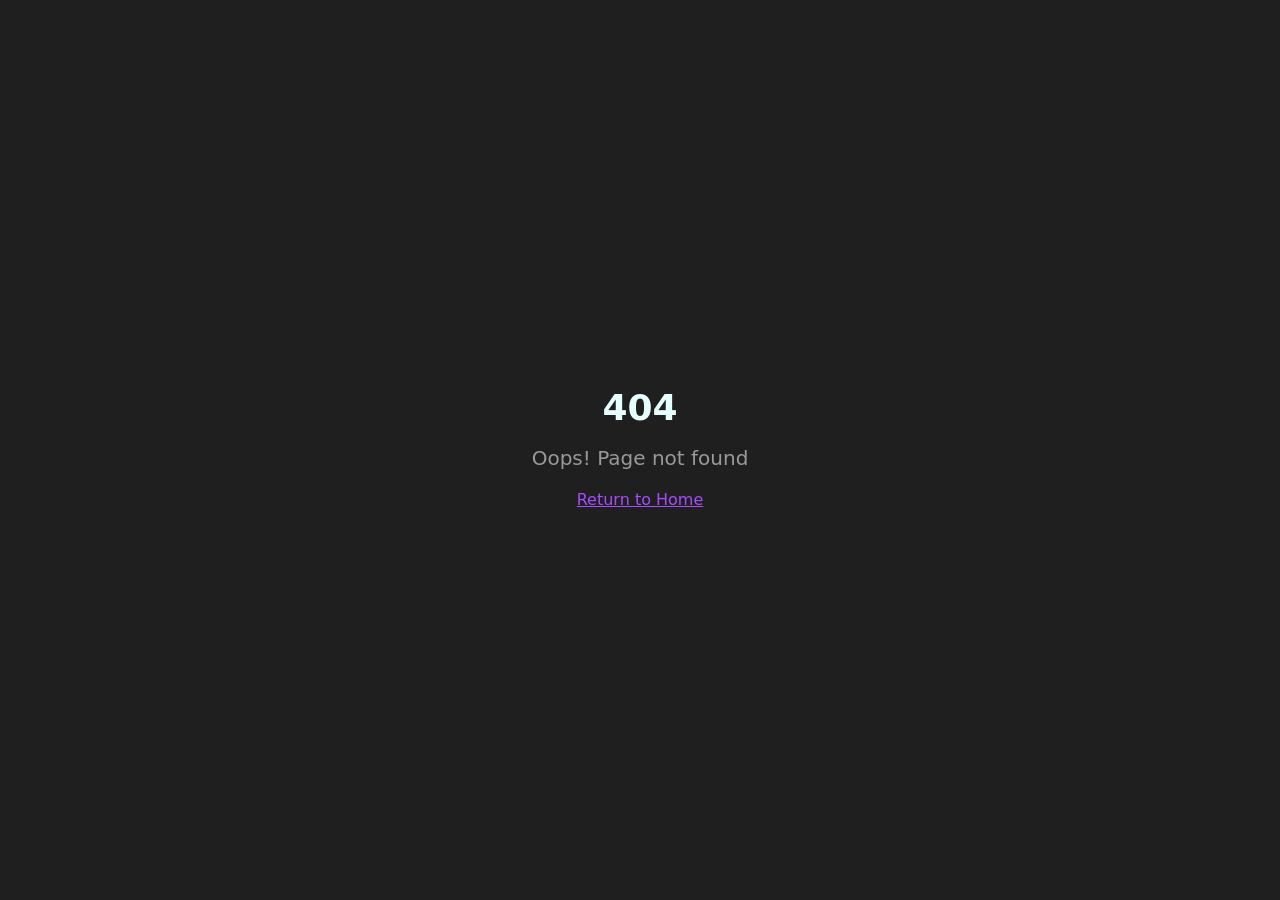
==== index.html @ 719d6500 "FR4AZ K1NG VVIP TOOLS LIVE" ====
<!doctype html>
<html lang="en">
  <head>
    <meta charset="UTF-8" />
    <meta name="viewport" content="width=device-width, initial-scale=1.0" />
    <link rel="preconnect" href="https://fonts.googleapis.com">
    <link rel="preconnect" href="https://fonts.gstatic.com" crossorigin>
    <link href="https://fonts.googleapis.com/css2?family=Libre+Barcode+39+Text&family=Caveat&family=Dancing+Script&family=Pacifico&family=Satisfy&family=Great+Vibes&family=Cinzel:wght@400;700&family=Playfair+Display:ital@0;1&display=swap" rel="stylesheet">
    <!-- TODO: Set the document title to the name of your application -->
    <title>Ahmi Vault</title>
    <meta name="description" content="Just A Fun Project By Ahmi Vault.">
    <meta name="author" content="Lovable" />

    <!-- TODO: Update og:title to match your application name -->
    
    
    <meta property="og:type" content="website" />
    <meta property="og:image" content="https://storage.googleapis.com/gpt-engineer-file-uploads/Pcg3HePY64e2wWJUiqhdDPSXbqu2/social-images/social-1767744586687-banner.png">

    <meta name="twitter:card" content="summary_large_image" />
    <meta name="twitter:site" content="@Lovable" />
    <meta name="twitter:image" content="https://storage.googleapis.com/gpt-engineer-file-uploads/Pcg3HePY64e2wWJUiqhdDPSXbqu2/social-images/social-1767744586687-banner.png">
    
  
  <link rel="icon" type="image/png" href="https://storage.googleapis.com/gpt-engineer-file-uploads/Pcg3HePY64e2wWJUiqhdDPSXbqu2/uploads/1767708189879-Gemini_Generated_Image_xgy2vexgy2vexgy2.png">
  
  
  
  
  
  
  
  
  <meta property="og:title" content="Ahmi Vault">
  <meta name="twitter:title" content="Ahmi Vault">
  <meta property="og:description" content="Just A Fun Project By Ahmi Vault.">
  <meta name="twitter:description" content="Just A Fun Project By Ahmi Vault.">
  <script type="module" crossorigin src="assets/index-C495asj0.js"></script>
  <link rel="stylesheet" crossorigin href="assets/index-BQDcY_Pc.css">
<script defer src="~flock.js" data-proxy-url="https://ahmilabs.store/~api/analytics"></script></head>

  <body>
    <div id="root"></div>
  </body>
</html>
---- assets/index-BQDcY_Pc.css ----
*,:before,:after{--tw-border-spacing-x: 0;--tw-border-spacing-y: 0;--tw-translate-x: 0;--tw-translate-y: 0;--tw-rotate: 0;--tw-skew-x: 0;--tw-skew-y: 0;--tw-scale-x: 1;--tw-scale-y: 1;--tw-pan-x: ;--tw-pan-y: ;--tw-pinch-zoom: ;--tw-scroll-snap-strictness: proximity;--tw-gradient-from-position: ;--tw-gradient-via-position: ;--tw-gradient-to-position: ;--tw-ordinal: ;--tw-slashed-zero: ;--tw-numeric-figure: ;--tw-numeric-spacing: ;--tw-numeric-fraction: ;--tw-ring-inset: ;--tw-ring-offset-width: 0px;--tw-ring-offset-color: #fff;--tw-ring-color: rgb(59 130 246 / .5);--tw-ring-offset-shadow: 0 0 #0000;--tw-ring-shadow: 0 0 #0000;--tw-shadow: 0 0 #0000;--tw-shadow-colored: 0 0 #0000;--tw-blur: ;--tw-brightness: ;--tw-contrast: ;--tw-grayscale: ;--tw-hue-rotate: ;--tw-invert: ;--tw-saturate: ;--tw-sepia: ;--tw-drop-shadow: ;--tw-backdrop-blur: ;--tw-backdrop-brightness: ;--tw-backdrop-contrast: ;--tw-backdrop-grayscale: ;--tw-backdrop-hue-rotate: ;--tw-backdrop-invert: ;--tw-backdrop-opacity: ;--tw-backdrop-saturate: ;--tw-backdrop-sepia: ;--tw-contain-size: ;--tw-contain-layout: ;--tw-contain-paint: ;--tw-contain-style: }::backdrop{--tw-border-spacing-x: 0;--tw-border-spacing-y: 0;--tw-translate-x: 0;--tw-translate-y: 0;--tw-rotate: 0;--tw-skew-x: 0;--tw-skew-y: 0;--tw-scale-x: 1;--tw-scale-y: 1;--tw-pan-x: ;--tw-pan-y: ;--tw-pinch-zoom: ;--tw-scroll-snap-strictness: proximity;--tw-gradient-from-position: ;--tw-gradient-via-position: ;--tw-gradient-to-position: ;--tw-ordinal: ;--tw-slashed-zero: ;--tw-numeric-figure: ;--tw-numeric-spacing: ;--tw-numeric-fraction: ;--tw-ring-inset: ;--tw-ring-offset-width: 0px;--tw-ring-offset-color: #fff;--tw-ring-color: rgb(59 130 246 / .5);--tw-ring-offset-shadow: 0 0 #0000;--tw-ring-shadow: 0 0 #0000;--tw-shadow: 0 0 #0000;--tw-shadow-colored: 0 0 #0000;--tw-blur: ;--tw-brightness: ;--tw-contrast: ;--tw-grayscale: ;--tw-hue-rotate: ;--tw-invert: ;--tw-saturate: ;--tw-sepia: ;--tw-drop-shadow: ;--tw-backdrop-blur: ;--tw-backdrop-brightness: ;--tw-backdrop-contrast: ;--tw-backdrop-grayscale: ;--tw-backdrop-hue-rotate: ;--tw-backdrop-invert: ;--tw-backdrop-opacity: ;--tw-backdrop-saturate: ;--tw-backdrop-sepia: ;--tw-contain-size: ;--tw-contain-layout: ;--tw-contain-paint: ;--tw-contain-style: }*,:before,:after{box-sizing:border-box;border-width:0;border-style:solid;border-color:#e5e7eb}:before,:after{--tw-content: ""}html,:host{line-height:1.5;-webkit-text-size-adjust:100%;-moz-tab-size:4;-o-tab-size:4;tab-size:4;font-family:ui-sans-serif,system-ui,sans-serif,"Apple Color Emoji","Segoe UI Emoji",Segoe UI Symbol,"Noto Color Emoji";font-feature-settings:normal;font-variation-settings:normal;-webkit-tap-highlight-color:transparent}body{margin:0;line-height:inherit}hr{height:0;color:inherit;border-top-width:1px}abbr:where([title]){-webkit-text-decoration:underline dotted;text-decoration:underline dotted}h1,h2,h3,h4,h5,h6{font-size:inherit;font-weight:inherit}a{color:inherit;text-decoration:inherit}b,strong{font-weight:bolder}code,kbd,samp,pre{font-family:ui-monospace,SFMono-Regular,Menlo,Monaco,Consolas,Liberation Mono,Courier New,monospace;font-feature-settings:normal;font-variation-settings:normal;font-size:1em}small{font-size:80%}sub,sup{font-size:75%;line-height:0;position:relative;vertical-align:baseline}sub{bottom:-.25em}sup{top:-.5em}table{text-indent:0;border-color:inherit;border-collapse:collapse}button,input,optgroup,select,textarea{font-family:inherit;font-feature-settings:inherit;font-variation-settings:inherit;font-size:100%;font-weight:inherit;line-height:inherit;letter-spacing:inherit;color:inherit;margin:0;padding:0}button,select{text-transform:none}button,input:where([type=button]),input:where([type=reset]),input:where([type=submit]){-webkit-appearance:button;background-color:transparent;background-image:none}:-moz-focusring{outline:auto}:-moz-ui-invalid{box-shadow:none}progress{vertical-align:baseline}::-webkit-inner-spin-button,::-webkit-outer-spin-button{height:auto}[type=search]{-webkit-appearance:textfield;outline-offset:-2px}::-webkit-search-decoration{-webkit-appearance:none}::-webkit-file-upload-button{-webkit-appearance:button;font:inherit}summary{display:list-item}blockquote,dl,dd,h1,h2,h3,h4,h5,h6,hr,figure,p,pre{margin:0}fieldset{margin:0;padding:0}legend{padding:0}ol,ul,menu{list-style:none;margin:0;padding:0}dialog{padding:0}textarea{resize:vertical}input::-moz-placeholder,textarea::-moz-placeholder{opacity:1;color:#9ca3af}input::placeholder,textarea::placeholder{opacity:1;color:#9ca3af}button,[role=button]{cursor:pointer}:disabled{cursor:default}img,svg,video,canvas,audio,iframe,embed,object{display:block;vertical-align:middle}img,video{max-width:100%;height:auto}[hidden]:where(:not([hidden=until-found])){display:none}:root{--background: 0 0% 3%;--foreground: 180 100% 95%;--card: 0 0% 6%;--card-foreground: 180 100% 95%;--popover: 0 0% 6%;--popover-foreground: 180 100% 95%;--primary: 270 100% 65%;--primary-foreground: 0 0% 100%;--secondary: 180 100% 50%;--secondary-foreground: 0 0% 0%;--muted: 0 0% 12%;--muted-foreground: 0 0% 60%;--accent: 270 100% 65%;--accent-foreground: 0 0% 100%;--destructive: 0 84% 60%;--destructive-foreground: 0 0% 100%;--border: 270 50% 25%;--input: 0 0% 12%;--ring: 270 100% 65%;--radius: .75rem;--glow-purple: 270 100% 65%;--glow-cyan: 180 100% 50%;--glass: 0 0% 10%;--glass-border: 270 50% 30%;--sidebar-background: 0 0% 4%;--sidebar-foreground: 180 100% 95%;--sidebar-primary: 270 100% 65%;--sidebar-primary-foreground: 0 0% 100%;--sidebar-accent: 270 100% 20%;--sidebar-accent-foreground: 180 100% 95%;--sidebar-border: 270 50% 20%;--sidebar-ring: 270 100% 65%}.light{--background: 0 0% 98%;--foreground: 240 10% 10%;--card: 0 0% 100%;--card-foreground: 240 10% 10%;--popover: 0 0% 100%;--popover-foreground: 240 10% 10%;--primary: 270 100% 55%;--primary-foreground: 0 0% 100%;--secondary: 180 70% 45%;--secondary-foreground: 0 0% 100%;--muted: 240 5% 92%;--muted-foreground: 240 5% 45%;--accent: 270 100% 55%;--accent-foreground: 0 0% 100%;--destructive: 0 84% 55%;--destructive-foreground: 0 0% 100%;--border: 240 5% 85%;--input: 240 5% 92%;--ring: 270 100% 55%;--glow-purple: 270 100% 55%;--glow-cyan: 180 70% 45%;--glass: 0 0% 95%;--glass-border: 270 30% 75%;--sidebar-background: 0 0% 100%;--sidebar-foreground: 240 10% 10%;--sidebar-primary: 270 100% 55%;--sidebar-primary-foreground: 0 0% 100%;--sidebar-accent: 270 50% 95%;--sidebar-accent-foreground: 240 10% 10%;--sidebar-border: 240 5% 85%;--sidebar-ring: 270 100% 55%}.dark{--background: 0 0% 3%;--foreground: 180 100% 95%;--card: 0 0% 6%;--card-foreground: 180 100% 95%;--popover: 0 0% 6%;--popover-foreground: 180 100% 95%;--primary: 270 100% 65%;--primary-foreground: 0 0% 100%;--secondary: 180 100% 50%;--secondary-foreground: 0 0% 0%;--muted: 0 0% 12%;--muted-foreground: 0 0% 60%;--accent: 270 100% 65%;--accent-foreground: 0 0% 100%;--destructive: 0 84% 60%;--destructive-foreground: 0 0% 100%;--border: 270 50% 25%;--input: 0 0% 12%;--ring: 270 100% 65%;--glow-purple: 270 100% 65%;--glow-cyan: 180 100% 50%;--glass: 0 0% 10%;--glass-border: 270 50% 30%;--sidebar-background: 0 0% 4%;--sidebar-foreground: 180 100% 95%;--sidebar-primary: 270 100% 65%;--sidebar-primary-foreground: 0 0% 100%;--sidebar-accent: 270 100% 20%;--sidebar-accent-foreground: 180 100% 95%;--sidebar-border: 270 50% 20%;--sidebar-ring: 270 100% 65%}*{border-color:hsl(var(--border))}body{background-color:hsl(var(--background));color:hsl(var(--foreground));font-feature-settings:"rlig" 1,"calt" 1}#lovable-badge{display:none!important}.\!container{width:100%!important;margin-right:auto!important;margin-left:auto!important;padding-right:2rem!important;padding-left:2rem!important}.container{width:100%;margin-right:auto;margin-left:auto;padding-right:2rem;padding-left:2rem}@media (min-width: 1400px){.\!container{max-width:1400px!important}.container{max-width:1400px}}.sr-only{position:absolute;width:1px;height:1px;padding:0;margin:-1px;overflow:hidden;clip:rect(0,0,0,0);white-space:nowrap;border-width:0}.pointer-events-none{pointer-events:none}.pointer-events-auto{pointer-events:auto}.visible{visibility:visible}.invisible{visibility:hidden}.collapse{visibility:collapse}.static{position:static}.fixed{position:fixed}.absolute{position:absolute}.relative{position:relative}.sticky{position:sticky}.inset-0{top:0;right:0;bottom:0;left:0}.inset-x-0{left:0;right:0}.inset-y-0{top:0;bottom:0}.-bottom-1\/2{bottom:-50%}.-bottom-10{bottom:-2.5rem}.-bottom-12{bottom:-3rem}.-bottom-4{bottom:-1rem}.-left-1\/2{left:-50%}.-left-10{left:-2.5rem}.-left-12{left:-3rem}.-left-\[25px\]{left:-25px}.-right-0\.5{right:-.125rem}.-right-1{right:-.25rem}.-right-1\/2{right:-50%}.-right-10{right:-2.5rem}.-right-12{right:-3rem}.-right-2{right:-.5rem}.-top-0\.5{top:-.125rem}.-top-1{top:-.25rem}.-top-1\/2{top:-50%}.-top-10{top:-2.5rem}.-top-12{top:-3rem}.-top-2{top:-.5rem}.-top-px{top:-1px}.bottom-0{bottom:0}.bottom-1\.5{bottom:.375rem}.bottom-1\/4{bottom:25%}.bottom-2\.5{bottom:.625rem}.bottom-20{bottom:5rem}.bottom-4{bottom:1rem}.bottom-40{bottom:10rem}.bottom-5{bottom:1.25rem}.bottom-6{bottom:1.5rem}.left-0{left:0}.left-1{left:.25rem}.left-1\/2{left:50%}.left-1\/3{left:33.333333%}.left-1\/4{left:25%}.left-10{left:2.5rem}.left-2{left:.5rem}.left-20{left:5rem}.left-3{left:.75rem}.left-5{left:1.25rem}.left-\[50\%\]{left:50%}.right-0{right:0}.right-1{right:.25rem}.right-1\/4{right:25%}.right-2{right:.5rem}.right-20{right:5rem}.right-3{right:.75rem}.right-32{right:8rem}.right-4{right:1rem}.right-5{right:1.25rem}.right-6{right:1.5rem}.top-0{top:0}.top-0\.5{top:.125rem}.top-1{top:.25rem}.top-1\.5{top:.375rem}.top-1\/2{top:50%}.top-1\/3{top:33.333333%}.top-1\/4{top:25%}.top-14{top:3.5rem}.top-2{top:.5rem}.top-20{top:5rem}.top-3{top:.75rem}.top-3\.5{top:.875rem}.top-4{top:1rem}.top-40{top:10rem}.top-5{top:1.25rem}.top-\[1px\]{top:1px}.top-\[50\%\]{top:50%}.top-\[55\%\]{top:55%}.top-\[60\%\]{top:60%}.top-full{top:100%}.-z-10{z-index:-10}.z-0{z-index:0}.z-10{z-index:10}.z-20{z-index:20}.z-30{z-index:30}.z-40{z-index:40}.z-50{z-index:50}.z-\[100\]{z-index:100}.z-\[1\]{z-index:1}.z-\[2\]{z-index:2}.z-\[5\]{z-index:5}.z-\[6\]{z-index:6}.order-1{order:1}.order-2{order:2}.col-span-2{grid-column:span 2 / span 2}.col-span-3{grid-column:span 3 / span 3}.-m-2{margin:-.5rem}.-mx-1{margin-left:-.25rem;margin-right:-.25rem}.mx-1{margin-left:.25rem;margin-right:.25rem}.mx-2{margin-left:.5rem;margin-right:.5rem}.mx-3{margin-left:.75rem;margin-right:.75rem}.mx-3\.5{margin-left:.875rem;margin-right:.875rem}.mx-4{margin-left:1rem;margin-right:1rem}.mx-6{margin-left:1.5rem;margin-right:1.5rem}.mx-auto{margin-left:auto;margin-right:auto}.my-0\.5{margin-top:.125rem;margin-bottom:.125rem}.my-1{margin-top:.25rem;margin-bottom:.25rem}.my-2{margin-top:.5rem;margin-bottom:.5rem}.my-2\.5{margin-top:.625rem;margin-bottom:.625rem}.my-3{margin-top:.75rem;margin-bottom:.75rem}.my-4{margin-top:1rem;margin-bottom:1rem}.my-6{margin-top:1.5rem;margin-bottom:1.5rem}.-ml-2{margin-left:-.5rem}.-ml-3{margin-left:-.75rem}.-ml-4{margin-left:-1rem}.-mt-10{margin-top:-2.5rem}.-mt-2\.5{margin-top:-.625rem}.-mt-4{margin-top:-1rem}.mb-0\.5{margin-bottom:.125rem}.mb-1{margin-bottom:.25rem}.mb-1\.5{margin-bottom:.375rem}.mb-2{margin-bottom:.5rem}.mb-2\.5{margin-bottom:.625rem}.mb-3{margin-bottom:.75rem}.mb-4{margin-bottom:1rem}.mb-5{margin-bottom:1.25rem}.mb-6{margin-bottom:1.5rem}.mb-8{margin-bottom:2rem}.mb-\[-5px\]{margin-bottom:-5px}.ml-1{margin-left:.25rem}.ml-2{margin-left:.5rem}.ml-3{margin-left:.75rem}.ml-4{margin-left:1rem}.ml-auto{margin-left:auto}.mr-0\.5{margin-right:.125rem}.mr-1{margin-right:.25rem}.mr-12{margin-right:3rem}.mr-2{margin-right:.5rem}.mr-4{margin-right:1rem}.mt-0\.5{margin-top:.125rem}.mt-1{margin-top:.25rem}.mt-1\.5{margin-top:.375rem}.mt-12{margin-top:3rem}.mt-2{margin-top:.5rem}.mt-2\.5{margin-top:.625rem}.mt-24{margin-top:6rem}.mt-3{margin-top:.75rem}.mt-4{margin-top:1rem}.mt-5{margin-top:1.25rem}.mt-6{margin-top:1.5rem}.mt-8{margin-top:2rem}.mt-auto{margin-top:auto}.line-clamp-1{overflow:hidden;display:-webkit-box;-webkit-box-orient:vertical;-webkit-line-clamp:1}.line-clamp-2{overflow:hidden;display:-webkit-box;-webkit-box-orient:vertical;-webkit-line-clamp:2}.line-clamp-4{overflow:hidden;display:-webkit-box;-webkit-box-orient:vertical;-webkit-line-clamp:4}.block{display:block}.inline-block{display:inline-block}.inline{display:inline}.flex{display:flex}.inline-flex{display:inline-flex}.table{display:table}.table-row{display:table-row}.grid{display:grid}.contents{display:contents}.hidden{display:none}.aspect-\[1\.4\/1\]{aspect-ratio:1.4/1}.aspect-\[1\.586\/1\]{aspect-ratio:1.586/1}.aspect-\[1\.6\/1\]{aspect-ratio:1.6/1}.aspect-square{aspect-ratio:1 / 1}.aspect-video{aspect-ratio:16 / 9}.size-4{width:1rem;height:1rem}.h-0\.5{height:.125rem}.h-1{height:.25rem}.h-1\.5{height:.375rem}.h-10{height:2.5rem}.h-11{height:2.75rem}.h-12{height:3rem}.h-14{height:3.5rem}.h-16{height:4rem}.h-2{height:.5rem}.h-2\.5{height:.625rem}.h-20{height:5rem}.h-24{height:6rem}.h-28{height:7rem}.h-3{height:.75rem}.h-3\.5{height:.875rem}.h-32{height:8rem}.h-4{height:1rem}.h-40{height:10rem}.h-48{height:12rem}.h-5{height:1.25rem}.h-6{height:1.5rem}.h-64{height:16rem}.h-7{height:1.75rem}.h-72{height:18rem}.h-8{height:2rem}.h-80{height:20rem}.h-9{height:2.25rem}.h-96{height:24rem}.h-\[105px\]{height:105px}.h-\[110px\]{height:110px}.h-\[120px\]{height:120px}.h-\[130px\]{height:130px}.h-\[150px\]{height:150px}.h-\[160px\]{height:160px}.h-\[180px\]{height:180px}.h-\[185px\]{height:185px}.h-\[18px\]{height:18px}.h-\[1px\]{height:1px}.h-\[210px\]{height:210px}.h-\[260px\]{height:260px}.h-\[400px\]{height:400px}.h-\[404px\]{height:404px}.h-\[500px\]{height:500px}.h-\[50px\]{height:50px}.h-\[540px\]{height:540px}.h-\[58px\]{height:58px}.h-\[600px\]{height:600px}.h-\[60px\]{height:60px}.h-\[638px\]{height:638px}.h-\[70px\]{height:70px}.h-\[70vh\]{height:70vh}.h-\[748px\]{height:748px}.h-\[792px\]{height:792px}.h-\[95px\]{height:95px}.h-\[990px\]{height:990px}.h-\[calc\(100vh-250px\)\]{height:calc(100vh - 250px)}.h-\[calc\(100vh-3\.5rem\)\]{height:calc(100vh - 3.5rem)}.h-\[var\(--radix-navigation-menu-viewport-height\)\]{height:var(--radix-navigation-menu-viewport-height)}.h-\[var\(--radix-select-trigger-height\)\]{height:var(--radix-select-trigger-height)}.h-auto{height:auto}.h-fit{height:-moz-fit-content;height:fit-content}.h-full{height:100%}.h-px{height:1px}.h-svh{height:100svh}.max-h-32{max-height:8rem}.max-h-40{max-height:10rem}.max-h-48{max-height:12rem}.max-h-64{max-height:16rem}.max-h-80{max-height:20rem}.max-h-96{max-height:24rem}.max-h-\[180px\]{max-height:180px}.max-h-\[300px\]{max-height:300px}.max-h-\[400px\]{max-height:400px}.max-h-\[70vh\]{max-height:70vh}.max-h-\[90vh\]{max-height:90vh}.max-h-\[calc\(100vh-100px\)\]{max-height:calc(100vh - 100px)}.max-h-full{max-height:100%}.max-h-screen{max-height:100vh}.min-h-0{min-height:0px}.min-h-24{min-height:6rem}.min-h-48{min-height:12rem}.min-h-80{min-height:20rem}.min-h-\[100px\]{min-height:100px}.min-h-\[120px\]{min-height:120px}.min-h-\[14px\]{min-height:14px}.min-h-\[150px\]{min-height:150px}.min-h-\[200px\]{min-height:200px}.min-h-\[297mm\]{min-height:297mm}.min-h-\[300px\]{min-height:300px}.min-h-\[500px\]{min-height:500px}.min-h-\[60px\]{min-height:60px}.min-h-\[80px\]{min-height:80px}.min-h-screen{min-height:100vh}.min-h-svh{min-height:100svh}.w-0{width:0px}.w-0\.5{width:.125rem}.w-1{width:.25rem}.w-1\.5{width:.375rem}.w-1\/2{width:50%}.w-1\/3{width:33.333333%}.w-10{width:2.5rem}.w-11{width:2.75rem}.w-12{width:3rem}.w-14{width:3.5rem}.w-16{width:4rem}.w-2{width:.5rem}.w-2\.5{width:.625rem}.w-20{width:5rem}.w-24{width:6rem}.w-28{width:7rem}.w-3{width:.75rem}.w-3\.5{width:.875rem}.w-3\/4{width:75%}.w-32{width:8rem}.w-4{width:1rem}.w-4\/5{width:80%}.w-40{width:10rem}.w-48{width:12rem}.w-5{width:1.25rem}.w-6{width:1.5rem}.w-64{width:16rem}.w-7{width:1.75rem}.w-72{width:18rem}.w-8{width:2rem}.w-80{width:20rem}.w-9{width:2.25rem}.w-96{width:24rem}.w-\[--sidebar-width\]{width:var(--sidebar-width)}.w-\[100px\]{width:100px}.w-\[1011px\]{width:1011px}.w-\[1056px\]{width:1056px}.w-\[120px\]{width:120px}.w-\[130px\]{width:130px}.w-\[140px\]{width:140px}.w-\[150px\]{width:150px}.w-\[160px\]{width:160px}.w-\[170px\]{width:170px}.w-\[1px\]{width:1px}.w-\[200px\]{width:200px}.w-\[210mm\]{width:210mm}.w-\[222\%\]{width:222%}.w-\[240px\]{width:240px}.w-\[2px\]{width:2px}.w-\[320px\]{width:320px}.w-\[350px\]{width:350px}.w-\[35px\]{width:35px}.w-\[400px\]{width:400px}.w-\[404px\]{width:404px}.w-\[420px\]{width:420px}.w-\[500px\]{width:500px}.w-\[50px\]{width:50px}.w-\[560px\]{width:560px}.w-\[58px\]{width:58px}.w-\[600px\]{width:600px}.w-\[638px\]{width:638px}.w-\[700px\]{width:700px}.w-\[70px\]{width:70px}.w-\[856px\]{width:856px}.w-\[85px\]{width:85px}.w-\[90\%\]{width:90%}.w-\[90px\]{width:90px}.w-\[95px\]{width:95px}.w-auto{width:auto}.w-full{width:100%}.w-max{width:-moz-max-content;width:max-content}.w-px{width:1px}.min-w-0{min-width:0px}.min-w-5{min-width:1.25rem}.min-w-\[12rem\]{min-width:12rem}.min-w-\[140px\]{min-width:140px}.min-w-\[18px\]{min-width:18px}.min-w-\[220px\]{min-width:220px}.min-w-\[280px\]{min-width:280px}.min-w-\[8rem\]{min-width:8rem}.min-w-\[var\(--radix-select-trigger-width\)\]{min-width:var(--radix-select-trigger-width)}.max-w-2xl{max-width:42rem}.max-w-3xl{max-width:48rem}.max-w-4xl{max-width:56rem}.max-w-5xl{max-width:64rem}.max-w-6xl{max-width:72rem}.max-w-7xl{max-width:80rem}.max-w-\[--skeleton-width\]{max-width:var(--skeleton-width)}.max-w-\[1400px\]{max-width:1400px}.max-w-\[180px\]{max-width:180px}.max-w-\[200px\]{max-width:200px}.max-w-\[280px\]{max-width:280px}.max-w-\[320px\]{max-width:320px}.max-w-\[400px\]{max-width:400px}.max-w-\[420px\]{max-width:420px}.max-w-\[85\%\]{max-width:85%}.max-w-full{max-width:100%}.max-w-lg{max-width:32rem}.max-w-max{max-width:-moz-max-content;max-width:max-content}.max-w-md{max-width:28rem}.max-w-none{max-width:none}.max-w-sm{max-width:24rem}.max-w-xl{max-width:36rem}.max-w-xs{max-width:20rem}.flex-1{flex:1 1 0%}.flex-shrink{flex-shrink:1}.flex-shrink-0,.shrink-0{flex-shrink:0}.flex-grow,.grow{flex-grow:1}.grow-0{flex-grow:0}.basis-full{flex-basis:100%}.caption-bottom{caption-side:bottom}.border-collapse{border-collapse:collapse}.origin-top{transform-origin:top}.origin-top-left{transform-origin:top left}.-translate-x-1\/2{--tw-translate-x: -50%;transform:translate(var(--tw-translate-x),var(--tw-translate-y)) rotate(var(--tw-rotate)) skew(var(--tw-skew-x)) skewY(var(--tw-skew-y)) scaleX(var(--tw-scale-x)) scaleY(var(--tw-scale-y))}.-translate-x-px{--tw-translate-x: -1px;transform:translate(var(--tw-translate-x),var(--tw-translate-y)) rotate(var(--tw-rotate)) skew(var(--tw-skew-x)) skewY(var(--tw-skew-y)) scaleX(var(--tw-scale-x)) scaleY(var(--tw-scale-y))}.-translate-y-1\/2{--tw-translate-y: -50%;transform:translate(var(--tw-translate-x),var(--tw-translate-y)) rotate(var(--tw-rotate)) skew(var(--tw-skew-x)) skewY(var(--tw-skew-y)) scaleX(var(--tw-scale-x)) scaleY(var(--tw-scale-y))}.translate-x-1\/2{--tw-translate-x: 50%;transform:translate(var(--tw-translate-x),var(--tw-translate-y)) rotate(var(--tw-rotate)) skew(var(--tw-skew-x)) skewY(var(--tw-skew-y)) scaleX(var(--tw-scale-x)) scaleY(var(--tw-scale-y))}.translate-x-\[-50\%\]{--tw-translate-x: -50%;transform:translate(var(--tw-translate-x),var(--tw-translate-y)) rotate(var(--tw-rotate)) skew(var(--tw-skew-x)) skewY(var(--tw-skew-y)) scaleX(var(--tw-scale-x)) scaleY(var(--tw-scale-y))}.translate-x-px{--tw-translate-x: 1px;transform:translate(var(--tw-translate-x),var(--tw-translate-y)) rotate(var(--tw-rotate)) skew(var(--tw-skew-x)) skewY(var(--tw-skew-y)) scaleX(var(--tw-scale-x)) scaleY(var(--tw-scale-y))}.translate-y-1\/2{--tw-translate-y: 50%;transform:translate(var(--tw-translate-x),var(--tw-translate-y)) rotate(var(--tw-rotate)) skew(var(--tw-skew-x)) skewY(var(--tw-skew-y)) scaleX(var(--tw-scale-x)) scaleY(var(--tw-scale-y))}.translate-y-\[-50\%\]{--tw-translate-y: -50%;transform:translate(var(--tw-translate-x),var(--tw-translate-y)) rotate(var(--tw-rotate)) skew(var(--tw-skew-x)) skewY(var(--tw-skew-y)) scaleX(var(--tw-scale-x)) scaleY(var(--tw-scale-y))}.rotate-45{--tw-rotate: 45deg;transform:translate(var(--tw-translate-x),var(--tw-translate-y)) rotate(var(--tw-rotate)) skew(var(--tw-skew-x)) skewY(var(--tw-skew-y)) scaleX(var(--tw-scale-x)) scaleY(var(--tw-scale-y))}.rotate-90{--tw-rotate: 90deg;transform:translate(var(--tw-translate-x),var(--tw-translate-y)) rotate(var(--tw-rotate)) skew(var(--tw-skew-x)) skewY(var(--tw-skew-y)) scaleX(var(--tw-scale-x)) scaleY(var(--tw-scale-y))}.scale-\[0\.45\]{--tw-scale-x: .45;--tw-scale-y: .45;transform:translate(var(--tw-translate-x),var(--tw-translate-y)) rotate(var(--tw-rotate)) skew(var(--tw-skew-x)) skewY(var(--tw-skew-y)) scaleX(var(--tw-scale-x)) scaleY(var(--tw-scale-y))}.scale-\[1\.02\]{--tw-scale-x: 1.02;--tw-scale-y: 1.02;transform:translate(var(--tw-translate-x),var(--tw-translate-y)) rotate(var(--tw-rotate)) skew(var(--tw-skew-x)) skewY(var(--tw-skew-y)) scaleX(var(--tw-scale-x)) scaleY(var(--tw-scale-y))}.transform{transform:translate(var(--tw-translate-x),var(--tw-translate-y)) rotate(var(--tw-rotate)) skew(var(--tw-skew-x)) skewY(var(--tw-skew-y)) scaleX(var(--tw-scale-x)) scaleY(var(--tw-scale-y))}@keyframes pulse{50%{opacity:.5}}.animate-pulse{animation:pulse 2s cubic-bezier(.4,0,.6,1) infinite}@keyframes spin{to{transform:rotate(360deg)}}.animate-spin{animation:spin 1s linear infinite}.cursor-default{cursor:default}.cursor-not-allowed{cursor:not-allowed}.cursor-pointer{cursor:pointer}.touch-none{touch-action:none}.select-none{-webkit-user-select:none;-moz-user-select:none;user-select:none}.select-all{-webkit-user-select:all;-moz-user-select:all;user-select:all}.resize-none{resize:none}.snap-x{scroll-snap-type:x var(--tw-scroll-snap-strictness)}.snap-mandatory{--tw-scroll-snap-strictness: mandatory}.snap-start{scroll-snap-align:start}.list-inside{list-style-position:inside}.list-disc{list-style-type:disc}.list-none{list-style-type:none}.grid-cols-1{grid-template-columns:repeat(1,minmax(0,1fr))}.grid-cols-2{grid-template-columns:repeat(2,minmax(0,1fr))}.grid-cols-3{grid-template-columns:repeat(3,minmax(0,1fr))}.grid-cols-4{grid-template-columns:repeat(4,minmax(0,1fr))}.grid-cols-5{grid-template-columns:repeat(5,minmax(0,1fr))}.grid-cols-\[1\.1fr_0\.9fr\]{grid-template-columns:1.1fr .9fr}.grid-cols-\[1\.1fr_1fr\]{grid-template-columns:1.1fr 1fr}.grid-cols-\[1\.2fr_1fr\]{grid-template-columns:1.2fr 1fr}.grid-cols-\[1\.35fr_0\.85fr\]{grid-template-columns:1.35fr .85fr}.grid-cols-\[1\.4fr_0\.3fr_0\.4fr_0\.4fr\]{grid-template-columns:1.4fr .3fr .4fr .4fr}.grid-cols-\[120px_1fr\]{grid-template-columns:120px 1fr}.grid-cols-\[140px_1fr\]{grid-template-columns:140px 1fr}.grid-cols-\[150px_1fr\]{grid-template-columns:150px 1fr}.grid-cols-\[1fr_150px\]{grid-template-columns:1fr 150px}.grid-cols-\[1fr_260px\]{grid-template-columns:1fr 260px}.grid-cols-\[1fr_auto\]{grid-template-columns:1fr auto}.grid-cols-\[220px_1fr_1fr\]{grid-template-columns:220px 1fr 1fr}.flex-row{flex-direction:row}.flex-col{flex-direction:column}.flex-col-reverse{flex-direction:column-reverse}.flex-wrap{flex-wrap:wrap}.content-start{align-content:flex-start}.items-start{align-items:flex-start}.items-end{align-items:flex-end}.items-center{align-items:center}.items-baseline{align-items:baseline}.items-stretch{align-items:stretch}.justify-start{justify-content:flex-start}.justify-end{justify-content:flex-end}.justify-center{justify-content:center}.justify-between{justify-content:space-between}.justify-around{justify-content:space-around}.justify-items-center{justify-items:center}.gap-0{gap:0px}.gap-0\.5{gap:.125rem}.gap-1{gap:.25rem}.gap-1\.5{gap:.375rem}.gap-12{gap:3rem}.gap-2{gap:.5rem}.gap-2\.5{gap:.625rem}.gap-3{gap:.75rem}.gap-4{gap:1rem}.gap-5{gap:1.25rem}.gap-6{gap:1.5rem}.gap-8{gap:2rem}.gap-\[10px_15px\]{gap:10px 15px}.gap-\[2px\]{gap:2px}.gap-px{gap:1px}.gap-x-2{-moz-column-gap:.5rem;column-gap:.5rem}.gap-x-2\.5{-moz-column-gap:.625rem;column-gap:.625rem}.gap-x-3{-moz-column-gap:.75rem;column-gap:.75rem}.gap-x-4{-moz-column-gap:1rem;column-gap:1rem}.gap-x-6{-moz-column-gap:1.5rem;column-gap:1.5rem}.gap-y-1{row-gap:.25rem}.gap-y-1\.5{row-gap:.375rem}.gap-y-2{row-gap:.5rem}.gap-y-2\.5{row-gap:.625rem}.space-x-1>:not([hidden])~:not([hidden]){--tw-space-x-reverse: 0;margin-right:calc(.25rem * var(--tw-space-x-reverse));margin-left:calc(.25rem * calc(1 - var(--tw-space-x-reverse)))}.space-x-4>:not([hidden])~:not([hidden]){--tw-space-x-reverse: 0;margin-right:calc(1rem * var(--tw-space-x-reverse));margin-left:calc(1rem * calc(1 - var(--tw-space-x-reverse)))}.space-y-0\.5>:not([hidden])~:not([hidden]){--tw-space-y-reverse: 0;margin-top:calc(.125rem * calc(1 - var(--tw-space-y-reverse)));margin-bottom:calc(.125rem * var(--tw-space-y-reverse))}.space-y-1>:not([hidden])~:not([hidden]){--tw-space-y-reverse: 0;margin-top:calc(.25rem * calc(1 - var(--tw-space-y-reverse)));margin-bottom:calc(.25rem * var(--tw-space-y-reverse))}.space-y-1\.5>:not([hidden])~:not([hidden]){--tw-space-y-reverse: 0;margin-top:calc(.375rem * calc(1 - var(--tw-space-y-reverse)));margin-bottom:calc(.375rem * var(--tw-space-y-reverse))}.space-y-16>:not([hidden])~:not([hidden]){--tw-space-y-reverse: 0;margin-top:calc(4rem * calc(1 - var(--tw-space-y-reverse)));margin-bottom:calc(4rem * var(--tw-space-y-reverse))}.space-y-2>:not([hidden])~:not([hidden]){--tw-space-y-reverse: 0;margin-top:calc(.5rem * calc(1 - var(--tw-space-y-reverse)));margin-bottom:calc(.5rem * var(--tw-space-y-reverse))}.space-y-3>:not([hidden])~:not([hidden]){--tw-space-y-reverse: 0;margin-top:calc(.75rem * calc(1 - var(--tw-space-y-reverse)));margin-bottom:calc(.75rem * var(--tw-space-y-reverse))}.space-y-4>:not([hidden])~:not([hidden]){--tw-space-y-reverse: 0;margin-top:calc(1rem * calc(1 - var(--tw-space-y-reverse)));margin-bottom:calc(1rem * var(--tw-space-y-reverse))}.space-y-5>:not([hidden])~:not([hidden]){--tw-space-y-reverse: 0;margin-top:calc(1.25rem * calc(1 - var(--tw-space-y-reverse)));margin-bottom:calc(1.25rem * var(--tw-space-y-reverse))}.space-y-6>:not([hidden])~:not([hidden]){--tw-space-y-reverse: 0;margin-top:calc(1.5rem * calc(1 - var(--tw-space-y-reverse)));margin-bottom:calc(1.5rem * var(--tw-space-y-reverse))}.space-y-8>:not([hidden])~:not([hidden]){--tw-space-y-reverse: 0;margin-top:calc(2rem * calc(1 - var(--tw-space-y-reverse)));margin-bottom:calc(2rem * var(--tw-space-y-reverse))}.space-y-\[18px\]>:not([hidden])~:not([hidden]){--tw-space-y-reverse: 0;margin-top:calc(18px * calc(1 - var(--tw-space-y-reverse)));margin-bottom:calc(18px * var(--tw-space-y-reverse))}.divide-y>:not([hidden])~:not([hidden]){--tw-divide-y-reverse: 0;border-top-width:calc(1px * calc(1 - var(--tw-divide-y-reverse)));border-bottom-width:calc(1px * var(--tw-divide-y-reverse))}.divide-border>:not([hidden])~:not([hidden]){border-color:hsl(var(--border))}.overflow-auto{overflow:auto}.overflow-hidden{overflow:hidden}.overflow-x-auto{overflow-x:auto}.overflow-y-auto{overflow-y:auto}.overflow-x-hidden{overflow-x:hidden}.truncate{overflow:hidden;text-overflow:ellipsis;white-space:nowrap}.whitespace-nowrap{white-space:nowrap}.whitespace-pre-wrap{white-space:pre-wrap}.break-words{overflow-wrap:break-word}.break-all{word-break:break-all}.rounded{border-radius:.25rem}.rounded-2xl{border-radius:1rem}.rounded-3xl{border-radius:1.5rem}.rounded-\[10px\]{border-radius:10px}.rounded-\[2px\]{border-radius:2px}.rounded-\[inherit\]{border-radius:inherit}.rounded-full{border-radius:9999px}.rounded-lg{border-radius:var(--radius)}.rounded-md{border-radius:calc(var(--radius) - 2px)}.rounded-sm{border-radius:calc(var(--radius) - 4px)}.rounded-xl{border-radius:.75rem}.rounded-b-xl{border-bottom-right-radius:.75rem;border-bottom-left-radius:.75rem}.rounded-t-\[10px\]{border-top-left-radius:10px;border-top-right-radius:10px}.rounded-t-lg{border-top-left-radius:var(--radius);border-top-right-radius:var(--radius)}.rounded-br-2xl{border-bottom-right-radius:1rem}.rounded-tl-2xl{border-top-left-radius:1rem}.rounded-tl-sm{border-top-left-radius:calc(var(--radius) - 4px)}.border{border-width:1px}.border-0{border-width:0px}.border-2{border-width:2px}.border-4{border-width:4px}.border-8{border-width:8px}.border-\[1\.5px\]{border-width:1.5px}.border-\[3px\]{border-width:3px}.border-x-2{border-left-width:2px;border-right-width:2px}.border-y{border-top-width:1px;border-bottom-width:1px}.border-b{border-bottom-width:1px}.border-b-2{border-bottom-width:2px}.border-b-4{border-bottom-width:4px}.border-l{border-left-width:1px}.border-l-2{border-left-width:2px}.border-l-4{border-left-width:4px}.border-r{border-right-width:1px}.border-r-2{border-right-width:2px}.border-t{border-top-width:1px}.border-t-2{border-top-width:2px}.border-t-\[6px\]{border-top-width:6px}.border-dashed{border-style:dashed}.border-dotted{border-style:dotted}.border-double{border-style:double}.border-none{border-style:none}.border-\[--color-border\]{border-color:var(--color-border)}.border-amber-100{--tw-border-opacity: 1;border-color:rgb(254 243 199 / var(--tw-border-opacity, 1))}.border-amber-300{--tw-border-opacity: 1;border-color:rgb(252 211 77 / var(--tw-border-opacity, 1))}.border-amber-500{--tw-border-opacity: 1;border-color:rgb(245 158 11 / var(--tw-border-opacity, 1))}.border-amber-500\/20{border-color:#f59e0b33}.border-amber-500\/30{border-color:#f59e0b4d}.border-amber-500\/40{border-color:#f59e0b66}.border-amber-500\/50{border-color:#f59e0b80}.border-amber-600{--tw-border-opacity: 1;border-color:rgb(217 119 6 / var(--tw-border-opacity, 1))}.border-amber-600\/30{border-color:#d977064d}.border-amber-600\/40{border-color:#d9770666}.border-amber-600\/60{border-color:#d9770699}.border-amber-800{--tw-border-opacity: 1;border-color:rgb(146 64 14 / var(--tw-border-opacity, 1))}.border-amber-900\/30{border-color:#78350f4d}.border-background{border-color:hsl(var(--background))}.border-black{--tw-border-opacity: 1;border-color:rgb(0 0 0 / var(--tw-border-opacity, 1))}.border-blue-200{--tw-border-opacity: 1;border-color:rgb(191 219 254 / var(--tw-border-opacity, 1))}.border-blue-300{--tw-border-opacity: 1;border-color:rgb(147 197 253 / var(--tw-border-opacity, 1))}.border-blue-300\/50{border-color:#93c5fd80}.border-blue-400\/20{border-color:#60a5fa33}.border-blue-400\/30{border-color:#60a5fa4d}.border-blue-500{--tw-border-opacity: 1;border-color:rgb(59 130 246 / var(--tw-border-opacity, 1))}.border-blue-500\/20{border-color:#3b82f633}.border-blue-500\/30{border-color:#3b82f64d}.border-blue-500\/50{border-color:#3b82f680}.border-blue-600{--tw-border-opacity: 1;border-color:rgb(37 99 235 / var(--tw-border-opacity, 1))}.border-blue-800{--tw-border-opacity: 1;border-color:rgb(30 64 175 / var(--tw-border-opacity, 1))}.border-blue-900{--tw-border-opacity: 1;border-color:rgb(30 58 138 / var(--tw-border-opacity, 1))}.border-border{border-color:hsl(var(--border))}.border-border\/30{border-color:hsl(var(--border) / .3)}.border-border\/50{border-color:hsl(var(--border) / .5)}.border-cyan-500\/20{border-color:#06b6d433}.border-cyan-500\/30{border-color:#06b6d44d}.border-cyan-800{--tw-border-opacity: 1;border-color:rgb(21 94 117 / var(--tw-border-opacity, 1))}.border-destructive{border-color:hsl(var(--destructive))}.border-destructive\/20{border-color:hsl(var(--destructive) / .2)}.border-destructive\/30{border-color:hsl(var(--destructive) / .3)}.border-destructive\/50{border-color:hsl(var(--destructive) / .5)}.border-emerald-400{--tw-border-opacity: 1;border-color:rgb(52 211 153 / var(--tw-border-opacity, 1))}.border-emerald-400\/20{border-color:#34d39933}.border-emerald-500{--tw-border-opacity: 1;border-color:rgb(16 185 129 / var(--tw-border-opacity, 1))}.border-emerald-500\/20{border-color:#10b98133}.border-emerald-500\/30{border-color:#10b9814d}.border-emerald-800{--tw-border-opacity: 1;border-color:rgb(6 95 70 / var(--tw-border-opacity, 1))}.border-gray-100{--tw-border-opacity: 1;border-color:rgb(243 244 246 / var(--tw-border-opacity, 1))}.border-gray-200{--tw-border-opacity: 1;border-color:rgb(229 231 235 / var(--tw-border-opacity, 1))}.border-gray-300{--tw-border-opacity: 1;border-color:rgb(209 213 219 / var(--tw-border-opacity, 1))}.border-gray-400{--tw-border-opacity: 1;border-color:rgb(156 163 175 / var(--tw-border-opacity, 1))}.border-gray-800{--tw-border-opacity: 1;border-color:rgb(31 41 55 / var(--tw-border-opacity, 1))}.border-gray-900{--tw-border-opacity: 1;border-color:rgb(17 24 39 / var(--tw-border-opacity, 1))}.border-gray-900\/5{border-color:#1118270d}.border-green-300{--tw-border-opacity: 1;border-color:rgb(134 239 172 / var(--tw-border-opacity, 1))}.border-green-500{--tw-border-opacity: 1;border-color:rgb(34 197 94 / var(--tw-border-opacity, 1))}.border-green-500\/20{border-color:#22c55e33}.border-green-500\/30{border-color:#22c55e4d}.border-green-800{--tw-border-opacity: 1;border-color:rgb(22 101 52 / var(--tw-border-opacity, 1))}.border-indigo-100{--tw-border-opacity: 1;border-color:rgb(224 231 255 / var(--tw-border-opacity, 1))}.border-indigo-600{--tw-border-opacity: 1;border-color:rgb(79 70 229 / var(--tw-border-opacity, 1))}.border-indigo-800{--tw-border-opacity: 1;border-color:rgb(55 48 163 / var(--tw-border-opacity, 1))}.border-input{border-color:hsl(var(--input))}.border-muted-foreground{border-color:hsl(var(--muted-foreground))}.border-muted-foreground\/25{border-color:hsl(var(--muted-foreground) / .25)}.border-orange-200{--tw-border-opacity: 1;border-color:rgb(254 215 170 / var(--tw-border-opacity, 1))}.border-orange-300{--tw-border-opacity: 1;border-color:rgb(253 186 116 / var(--tw-border-opacity, 1))}.border-orange-500{--tw-border-opacity: 1;border-color:rgb(249 115 22 / var(--tw-border-opacity, 1))}.border-orange-500\/30{border-color:#f973164d}.border-pink-500\/30{border-color:#ec48994d}.border-primary{border-color:hsl(var(--primary))}.border-primary-foreground{border-color:hsl(var(--primary-foreground))}.border-primary\/20{border-color:hsl(var(--primary) / .2)}.border-primary\/30{border-color:hsl(var(--primary) / .3)}.border-primary\/50{border-color:hsl(var(--primary) / .5)}.border-purple-500\/20{border-color:#a855f733}.border-purple-500\/30{border-color:#a855f74d}.border-purple-500\/40{border-color:#a855f766}.border-purple-800{--tw-border-opacity: 1;border-color:rgb(107 33 168 / var(--tw-border-opacity, 1))}.border-red-200{--tw-border-opacity: 1;border-color:rgb(254 202 202 / var(--tw-border-opacity, 1))}.border-red-500{--tw-border-opacity: 1;border-color:rgb(239 68 68 / var(--tw-border-opacity, 1))}.border-red-500\/30{border-color:#ef44444d}.border-red-500\/50{border-color:#ef444480}.border-rose-300{--tw-border-opacity: 1;border-color:rgb(253 164 175 / var(--tw-border-opacity, 1))}.border-rose-500\/30{border-color:#f43f5e4d}.border-rose-800{--tw-border-opacity: 1;border-color:rgb(159 18 57 / var(--tw-border-opacity, 1))}.border-secondary{border-color:hsl(var(--secondary))}.border-sidebar-border{border-color:hsl(var(--sidebar-border))}.border-sky-500\/20{border-color:#0ea5e933}.border-sky-500\/30{border-color:#0ea5e94d}.border-slate-100{--tw-border-opacity: 1;border-color:rgb(241 245 249 / var(--tw-border-opacity, 1))}.border-slate-200{--tw-border-opacity: 1;border-color:rgb(226 232 240 / var(--tw-border-opacity, 1))}.border-slate-300{--tw-border-opacity: 1;border-color:rgb(203 213 225 / var(--tw-border-opacity, 1))}.border-slate-600{--tw-border-opacity: 1;border-color:rgb(71 85 105 / var(--tw-border-opacity, 1))}.border-slate-600\/50{border-color:#47556980}.border-teal-800{--tw-border-opacity: 1;border-color:rgb(17 94 89 / var(--tw-border-opacity, 1))}.border-transparent{border-color:transparent}.border-white{--tw-border-opacity: 1;border-color:rgb(255 255 255 / var(--tw-border-opacity, 1))}.border-white\/10{border-color:#ffffff1a}.border-white\/20{border-color:#fff3}.border-white\/25{border-color:#ffffff40}.border-white\/30{border-color:#ffffff4d}.border-white\/50{border-color:#ffffff80}.border-yellow-500{--tw-border-opacity: 1;border-color:rgb(234 179 8 / var(--tw-border-opacity, 1))}.border-yellow-500\/20{border-color:#eab30833}.border-yellow-500\/30{border-color:#eab3084d}.border-yellow-500\/40{border-color:#eab30866}.border-yellow-500\/50{border-color:#eab30880}.border-l-blue-500{--tw-border-opacity: 1;border-left-color:rgb(59 130 246 / var(--tw-border-opacity, 1))}.border-l-cyan-500{--tw-border-opacity: 1;border-left-color:rgb(6 182 212 / var(--tw-border-opacity, 1))}.border-l-green-500{--tw-border-opacity: 1;border-left-color:rgb(34 197 94 / var(--tw-border-opacity, 1))}.border-l-orange-500{--tw-border-opacity: 1;border-left-color:rgb(249 115 22 / var(--tw-border-opacity, 1))}.border-l-pink-500{--tw-border-opacity: 1;border-left-color:rgb(236 72 153 / var(--tw-border-opacity, 1))}.border-l-purple-500{--tw-border-opacity: 1;border-left-color:rgb(168 85 247 / var(--tw-border-opacity, 1))}.border-l-red-500{--tw-border-opacity: 1;border-left-color:rgb(239 68 68 / var(--tw-border-opacity, 1))}.border-l-transparent{border-left-color:transparent}.border-l-white{--tw-border-opacity: 1;border-left-color:rgb(255 255 255 / var(--tw-border-opacity, 1))}.border-l-yellow-500{--tw-border-opacity: 1;border-left-color:rgb(234 179 8 / var(--tw-border-opacity, 1))}.border-t-amber-600{--tw-border-opacity: 1;border-top-color:rgb(217 119 6 / var(--tw-border-opacity, 1))}.border-t-blue-600{--tw-border-opacity: 1;border-top-color:rgb(37 99 235 / var(--tw-border-opacity, 1))}.border-t-blue-700{--tw-border-opacity: 1;border-top-color:rgb(29 78 216 / var(--tw-border-opacity, 1))}.border-t-emerald-600{--tw-border-opacity: 1;border-top-color:rgb(5 150 105 / var(--tw-border-opacity, 1))}.border-t-emerald-800{--tw-border-opacity: 1;border-top-color:rgb(6 95 70 / var(--tw-border-opacity, 1))}.border-t-gray-700{--tw-border-opacity: 1;border-top-color:rgb(55 65 81 / var(--tw-border-opacity, 1))}.border-t-purple-600{--tw-border-opacity: 1;border-top-color:rgb(147 51 234 / var(--tw-border-opacity, 1))}.border-t-transparent{border-top-color:transparent}.bg-\[\#0088cc\]{--tw-bg-opacity: 1;background-color:rgb(0 136 204 / var(--tw-bg-opacity, 1))}.bg-\[\#0088cc\]\/20{background-color:#08c3}.bg-\[\#25D366\]{--tw-bg-opacity: 1;background-color:rgb(37 211 102 / var(--tw-bg-opacity, 1))}.bg-\[\#36393f\]{--tw-bg-opacity: 1;background-color:rgb(54 57 63 / var(--tw-bg-opacity, 1))}.bg-\[--color-bg\]{background-color:var(--color-bg)}.bg-accent{background-color:hsl(var(--accent))}.bg-amber-400{--tw-bg-opacity: 1;background-color:rgb(251 191 36 / var(--tw-bg-opacity, 1))}.bg-amber-400\/60{background-color:#fbbf2499}.bg-amber-50{--tw-bg-opacity: 1;background-color:rgb(255 251 235 / var(--tw-bg-opacity, 1))}.bg-amber-500{--tw-bg-opacity: 1;background-color:rgb(245 158 11 / var(--tw-bg-opacity, 1))}.bg-amber-500\/10{background-color:#f59e0b1a}.bg-amber-500\/20{background-color:#f59e0b33}.bg-amber-500\/40{background-color:#f59e0b66}.bg-amber-500\/5{background-color:#f59e0b0d}.bg-amber-600\/15{background-color:#d9770626}.bg-amber-900\/20{background-color:#78350f33}.bg-amber-900\/60{background-color:#78350f99}.bg-background{background-color:hsl(var(--background))}.bg-background\/40{background-color:hsl(var(--background) / .4)}.bg-background\/50{background-color:hsl(var(--background) / .5)}.bg-background\/60{background-color:hsl(var(--background) / .6)}.bg-background\/80{background-color:hsl(var(--background) / .8)}.bg-black{--tw-bg-opacity: 1;background-color:rgb(0 0 0 / var(--tw-bg-opacity, 1))}.bg-black\/25{background-color:#00000040}.bg-black\/30{background-color:#0000004d}.bg-black\/50{background-color:#00000080}.bg-black\/70{background-color:#000000b3}.bg-black\/80{background-color:#000c}.bg-black\/90{background-color:#000000e6}.bg-blue-100{--tw-bg-opacity: 1;background-color:rgb(219 234 254 / var(--tw-bg-opacity, 1))}.bg-blue-50{--tw-bg-opacity: 1;background-color:rgb(239 246 255 / var(--tw-bg-opacity, 1))}.bg-blue-500{--tw-bg-opacity: 1;background-color:rgb(59 130 246 / var(--tw-bg-opacity, 1))}.bg-blue-500\/10{background-color:#3b82f61a}.bg-blue-500\/20{background-color:#3b82f633}.bg-blue-600{--tw-bg-opacity: 1;background-color:rgb(37 99 235 / var(--tw-bg-opacity, 1))}.bg-blue-600\/15{background-color:#2563eb26}.bg-blue-800{--tw-bg-opacity: 1;background-color:rgb(30 64 175 / var(--tw-bg-opacity, 1))}.bg-blue-900\/60{background-color:#1e3a8a99}.bg-blue-950\/60{background-color:#17255499}.bg-border{background-color:hsl(var(--border))}.bg-card{background-color:hsl(var(--card))}.bg-card\/50{background-color:hsl(var(--card) / .5)}.bg-card\/80{background-color:hsl(var(--card) / .8)}.bg-card\/95{background-color:hsl(var(--card) / .95)}.bg-cyan-100{--tw-bg-opacity: 1;background-color:rgb(207 250 254 / var(--tw-bg-opacity, 1))}.bg-cyan-500\/20{background-color:#06b6d433}.bg-cyan-800{--tw-bg-opacity: 1;background-color:rgb(21 94 117 / var(--tw-bg-opacity, 1))}.bg-destructive{background-color:hsl(var(--destructive))}.bg-destructive\/10{background-color:hsl(var(--destructive) / .1)}.bg-destructive\/20{background-color:hsl(var(--destructive) / .2)}.bg-destructive\/5{background-color:hsl(var(--destructive) / .05)}.bg-destructive\/50{background-color:hsl(var(--destructive) / .5)}.bg-destructive\/80{background-color:hsl(var(--destructive) / .8)}.bg-emerald-100{--tw-bg-opacity: 1;background-color:rgb(209 250 229 / var(--tw-bg-opacity, 1))}.bg-emerald-50{--tw-bg-opacity: 1;background-color:rgb(236 253 245 / var(--tw-bg-opacity, 1))}.bg-emerald-500{--tw-bg-opacity: 1;background-color:rgb(16 185 129 / var(--tw-bg-opacity, 1))}.bg-emerald-500\/10{background-color:#10b9811a}.bg-emerald-500\/20{background-color:#10b98133}.bg-emerald-500\/50{background-color:#10b98180}.bg-emerald-600{--tw-bg-opacity: 1;background-color:rgb(5 150 105 / var(--tw-bg-opacity, 1))}.bg-emerald-800{--tw-bg-opacity: 1;background-color:rgb(6 95 70 / var(--tw-bg-opacity, 1))}.bg-emerald-900\/40{background-color:#064e3b66}.bg-foreground{background-color:hsl(var(--foreground))}.bg-gray-100{--tw-bg-opacity: 1;background-color:rgb(243 244 246 / var(--tw-bg-opacity, 1))}.bg-gray-200{--tw-bg-opacity: 1;background-color:rgb(229 231 235 / var(--tw-bg-opacity, 1))}.bg-gray-300{--tw-bg-opacity: 1;background-color:rgb(209 213 219 / var(--tw-bg-opacity, 1))}.bg-gray-400{--tw-bg-opacity: 1;background-color:rgb(156 163 175 / var(--tw-bg-opacity, 1))}.bg-gray-50{--tw-bg-opacity: 1;background-color:rgb(249 250 251 / var(--tw-bg-opacity, 1))}.bg-gray-600{--tw-bg-opacity: 1;background-color:rgb(75 85 99 / var(--tw-bg-opacity, 1))}.bg-gray-800{--tw-bg-opacity: 1;background-color:rgb(31 41 55 / var(--tw-bg-opacity, 1))}.bg-gray-900{--tw-bg-opacity: 1;background-color:rgb(17 24 39 / var(--tw-bg-opacity, 1))}.bg-green-100{--tw-bg-opacity: 1;background-color:rgb(220 252 231 / var(--tw-bg-opacity, 1))}.bg-green-50{--tw-bg-opacity: 1;background-color:rgb(240 253 244 / var(--tw-bg-opacity, 1))}.bg-green-500{--tw-bg-opacity: 1;background-color:rgb(34 197 94 / var(--tw-bg-opacity, 1))}.bg-green-500\/10{background-color:#22c55e1a}.bg-green-500\/20{background-color:#22c55e33}.bg-green-600{--tw-bg-opacity: 1;background-color:rgb(22 163 74 / var(--tw-bg-opacity, 1))}.bg-green-800{--tw-bg-opacity: 1;background-color:rgb(22 101 52 / var(--tw-bg-opacity, 1))}.bg-indigo-100{--tw-bg-opacity: 1;background-color:rgb(224 231 255 / var(--tw-bg-opacity, 1))}.bg-indigo-600{--tw-bg-opacity: 1;background-color:rgb(79 70 229 / var(--tw-bg-opacity, 1))}.bg-indigo-800{--tw-bg-opacity: 1;background-color:rgb(55 48 163 / var(--tw-bg-opacity, 1))}.bg-muted{background-color:hsl(var(--muted))}.bg-muted-foreground\/30{background-color:hsl(var(--muted-foreground) / .3)}.bg-muted\/10{background-color:hsl(var(--muted) / .1)}.bg-muted\/30{background-color:hsl(var(--muted) / .3)}.bg-muted\/50{background-color:hsl(var(--muted) / .5)}.bg-orange-50{--tw-bg-opacity: 1;background-color:rgb(255 247 237 / var(--tw-bg-opacity, 1))}.bg-orange-500{--tw-bg-opacity: 1;background-color:rgb(249 115 22 / var(--tw-bg-opacity, 1))}.bg-orange-500\/20{background-color:#f9731633}.bg-orange-600\/15{background-color:#ea580c26}.bg-pink-200{--tw-bg-opacity: 1;background-color:rgb(251 207 232 / var(--tw-bg-opacity, 1))}.bg-pink-500\/20{background-color:#ec489933}.bg-pink-600\/15{background-color:#db277726}.bg-popover{background-color:hsl(var(--popover))}.bg-primary{background-color:hsl(var(--primary))}.bg-primary-foreground{background-color:hsl(var(--primary-foreground))}.bg-primary\/10{background-color:hsl(var(--primary) / .1)}.bg-primary\/20{background-color:hsl(var(--primary) / .2)}.bg-primary\/40{background-color:hsl(var(--primary) / .4)}.bg-primary\/5{background-color:hsl(var(--primary) / .05)}.bg-primary\/50{background-color:hsl(var(--primary) / .5)}.bg-primary\/80{background-color:hsl(var(--primary) / .8)}.bg-purple-100{--tw-bg-opacity: 1;background-color:rgb(243 232 255 / var(--tw-bg-opacity, 1))}.bg-purple-500\/10{background-color:#a855f71a}.bg-purple-500\/20{background-color:#a855f733}.bg-purple-600{--tw-bg-opacity: 1;background-color:rgb(147 51 234 / var(--tw-bg-opacity, 1))}.bg-purple-600\/20{background-color:#9333ea33}.bg-purple-800{--tw-bg-opacity: 1;background-color:rgb(107 33 168 / var(--tw-bg-opacity, 1))}.bg-purple-900\/20{background-color:#581c8733}.bg-red-100{--tw-bg-opacity: 1;background-color:rgb(254 226 226 / var(--tw-bg-opacity, 1))}.bg-red-50{--tw-bg-opacity: 1;background-color:rgb(254 242 242 / var(--tw-bg-opacity, 1))}.bg-red-500{--tw-bg-opacity: 1;background-color:rgb(239 68 68 / var(--tw-bg-opacity, 1))}.bg-red-500\/10{background-color:#ef44441a}.bg-red-500\/20{background-color:#ef444433}.bg-red-600{--tw-bg-opacity: 1;background-color:rgb(220 38 38 / var(--tw-bg-opacity, 1))}.bg-red-800{--tw-bg-opacity: 1;background-color:rgb(153 27 27 / var(--tw-bg-opacity, 1))}.bg-rose-100{--tw-bg-opacity: 1;background-color:rgb(255 228 230 / var(--tw-bg-opacity, 1))}.bg-rose-50{--tw-bg-opacity: 1;background-color:rgb(255 241 242 / var(--tw-bg-opacity, 1))}.bg-rose-500\/20{background-color:#f43f5e33}.bg-rose-800{--tw-bg-opacity: 1;background-color:rgb(159 18 57 / var(--tw-bg-opacity, 1))}.bg-secondary{background-color:hsl(var(--secondary))}.bg-secondary\/20{background-color:hsl(var(--secondary) / .2)}.bg-sidebar{background-color:hsl(var(--sidebar-background))}.bg-sidebar-border{background-color:hsl(var(--sidebar-border))}.bg-sky-500{--tw-bg-opacity: 1;background-color:rgb(14 165 233 / var(--tw-bg-opacity, 1))}.bg-sky-500\/10{background-color:#0ea5e91a}.bg-sky-500\/20{background-color:#0ea5e933}.bg-sky-600{--tw-bg-opacity: 1;background-color:rgb(2 132 199 / var(--tw-bg-opacity, 1))}.bg-slate-100{--tw-bg-opacity: 1;background-color:rgb(241 245 249 / var(--tw-bg-opacity, 1))}.bg-slate-200{--tw-bg-opacity: 1;background-color:rgb(226 232 240 / var(--tw-bg-opacity, 1))}.bg-slate-400{--tw-bg-opacity: 1;background-color:rgb(148 163 184 / var(--tw-bg-opacity, 1))}.bg-slate-50{--tw-bg-opacity: 1;background-color:rgb(248 250 252 / var(--tw-bg-opacity, 1))}.bg-slate-700\/50{background-color:#33415580}.bg-slate-800{--tw-bg-opacity: 1;background-color:rgb(30 41 59 / var(--tw-bg-opacity, 1))}.bg-slate-900{--tw-bg-opacity: 1;background-color:rgb(15 23 42 / var(--tw-bg-opacity, 1))}.bg-teal-100{--tw-bg-opacity: 1;background-color:rgb(204 251 241 / var(--tw-bg-opacity, 1))}.bg-teal-800{--tw-bg-opacity: 1;background-color:rgb(17 94 89 / var(--tw-bg-opacity, 1))}.bg-transparent{background-color:transparent}.bg-white{--tw-bg-opacity: 1;background-color:rgb(255 255 255 / var(--tw-bg-opacity, 1))}.bg-white\/10{background-color:#ffffff1a}.bg-white\/15{background-color:#ffffff26}.bg-white\/20{background-color:#fff3}.bg-white\/30{background-color:#ffffff4d}.bg-white\/5{background-color:#ffffff0d}.bg-white\/50{background-color:#ffffff80}.bg-white\/70{background-color:#ffffffb3}.bg-white\/80{background-color:#fffc}.bg-white\/90{background-color:#ffffffe6}.bg-yellow-100{--tw-bg-opacity: 1;background-color:rgb(254 249 195 / var(--tw-bg-opacity, 1))}.bg-yellow-400{--tw-bg-opacity: 1;background-color:rgb(250 204 21 / var(--tw-bg-opacity, 1))}.bg-yellow-400\/50{background-color:#facc1580}.bg-yellow-500{--tw-bg-opacity: 1;background-color:rgb(234 179 8 / var(--tw-bg-opacity, 1))}.bg-yellow-500\/10{background-color:#eab3081a}.bg-yellow-500\/20{background-color:#eab30833}.bg-yellow-500\/30{background-color:#eab3084d}.bg-yellow-500\/5{background-color:#eab3080d}.bg-yellow-500\/50{background-color:#eab30880}.bg-yellow-600{--tw-bg-opacity: 1;background-color:rgb(202 138 4 / var(--tw-bg-opacity, 1))}.bg-yellow-600\/10{background-color:#ca8a041a}.bg-yellow-600\/20{background-color:#ca8a0433}.bg-yellow-600\/30{background-color:#ca8a044d}.bg-zinc-800{--tw-bg-opacity: 1;background-color:rgb(39 39 42 / var(--tw-bg-opacity, 1))}.bg-\[repeating-linear-gradient\(45deg\,\#f9fafb_0\,\#f9fafb_6px\,\#ffffff_6px\,\#ffffff_12px\)\]{background-image:repeating-linear-gradient(45deg,#f9fafb 0,#f9fafb 6px,#fff 6px,#fff 12px)}.bg-\[repeating-linear-gradient\(90deg\,\#f9fafb_0\,\#f9fafb_10px\,\#ffffff_10px\,\#ffffff_20px\)\]{background-image:repeating-linear-gradient(90deg,#f9fafb 0,#f9fafb 10px,#fff 10px,#fff 20px)}.bg-gradient-to-b{background-image:linear-gradient(to bottom,var(--tw-gradient-stops))}.bg-gradient-to-bl{background-image:linear-gradient(to bottom left,var(--tw-gradient-stops))}.bg-gradient-to-br{background-image:linear-gradient(to bottom right,var(--tw-gradient-stops))}.bg-gradient-to-l{background-image:linear-gradient(to left,var(--tw-gradient-stops))}.bg-gradient-to-r{background-image:linear-gradient(to right,var(--tw-gradient-stops))}.bg-gradient-to-t{background-image:linear-gradient(to top,var(--tw-gradient-stops))}.bg-gradient-to-tr{background-image:linear-gradient(to top right,var(--tw-gradient-stops))}.from-amber-50{--tw-gradient-from: #fffbeb var(--tw-gradient-from-position);--tw-gradient-to: rgb(255 251 235 / 0) var(--tw-gradient-to-position);--tw-gradient-stops: var(--tw-gradient-from), var(--tw-gradient-to)}.from-amber-500{--tw-gradient-from: #f59e0b var(--tw-gradient-from-position);--tw-gradient-to: rgb(245 158 11 / 0) var(--tw-gradient-to-position);--tw-gradient-stops: var(--tw-gradient-from), var(--tw-gradient-to)}.from-amber-500\/10{--tw-gradient-from: rgb(245 158 11 / .1) var(--tw-gradient-from-position);--tw-gradient-to: rgb(245 158 11 / 0) var(--tw-gradient-to-position);--tw-gradient-stops: var(--tw-gradient-from), var(--tw-gradient-to)}.from-amber-500\/20{--tw-gradient-from: rgb(245 158 11 / .2) var(--tw-gradient-from-position);--tw-gradient-to: rgb(245 158 11 / 0) var(--tw-gradient-to-position);--tw-gradient-stops: var(--tw-gradient-from), var(--tw-gradient-to)}.from-amber-500\/5{--tw-gradient-from: rgb(245 158 11 / .05) var(--tw-gradient-from-position);--tw-gradient-to: rgb(245 158 11 / 0) var(--tw-gradient-to-position);--tw-gradient-stops: var(--tw-gradient-from), var(--tw-gradient-to)}.from-amber-600\/15{--tw-gradient-from: rgb(217 119 6 / .15) var(--tw-gradient-from-position);--tw-gradient-to: rgb(217 119 6 / 0) var(--tw-gradient-to-position);--tw-gradient-stops: var(--tw-gradient-from), var(--tw-gradient-to)}.from-background{--tw-gradient-from: hsl(var(--background)) var(--tw-gradient-from-position);--tw-gradient-to: hsl(var(--background) / 0) var(--tw-gradient-to-position);--tw-gradient-stops: var(--tw-gradient-from), var(--tw-gradient-to)}.from-blue-500{--tw-gradient-from: #3b82f6 var(--tw-gradient-from-position);--tw-gradient-to: rgb(59 130 246 / 0) var(--tw-gradient-to-position);--tw-gradient-stops: var(--tw-gradient-from), var(--tw-gradient-to)}.from-blue-500\/10{--tw-gradient-from: rgb(59 130 246 / .1) var(--tw-gradient-from-position);--tw-gradient-to: rgb(59 130 246 / 0) var(--tw-gradient-to-position);--tw-gradient-stops: var(--tw-gradient-from), var(--tw-gradient-to)}.from-blue-600{--tw-gradient-from: #2563eb var(--tw-gradient-from-position);--tw-gradient-to: rgb(37 99 235 / 0) var(--tw-gradient-to-position);--tw-gradient-stops: var(--tw-gradient-from), var(--tw-gradient-to)}.from-blue-700{--tw-gradient-from: #1d4ed8 var(--tw-gradient-from-position);--tw-gradient-to: rgb(29 78 216 / 0) var(--tw-gradient-to-position);--tw-gradient-stops: var(--tw-gradient-from), var(--tw-gradient-to)}.from-blue-800{--tw-gradient-from: #1e40af var(--tw-gradient-from-position);--tw-gradient-to: rgb(30 64 175 / 0) var(--tw-gradient-to-position);--tw-gradient-stops: var(--tw-gradient-from), var(--tw-gradient-to)}.from-cyan-400{--tw-gradient-from: #22d3ee var(--tw-gradient-from-position);--tw-gradient-to: rgb(34 211 238 / 0) var(--tw-gradient-to-position);--tw-gradient-stops: var(--tw-gradient-from), var(--tw-gradient-to)}.from-cyan-500{--tw-gradient-from: #06b6d4 var(--tw-gradient-from-position);--tw-gradient-to: rgb(6 182 212 / 0) var(--tw-gradient-to-position);--tw-gradient-stops: var(--tw-gradient-from), var(--tw-gradient-to)}.from-cyan-500\/10{--tw-gradient-from: rgb(6 182 212 / .1) var(--tw-gradient-from-position);--tw-gradient-to: rgb(6 182 212 / 0) var(--tw-gradient-to-position);--tw-gradient-stops: var(--tw-gradient-from), var(--tw-gradient-to)}.from-cyan-500\/60{--tw-gradient-from: rgb(6 182 212 / .6) var(--tw-gradient-from-position);--tw-gradient-to: rgb(6 182 212 / 0) var(--tw-gradient-to-position);--tw-gradient-stops: var(--tw-gradient-from), var(--tw-gradient-to)}.from-emerald-500{--tw-gradient-from: #10b981 var(--tw-gradient-from-position);--tw-gradient-to: rgb(16 185 129 / 0) var(--tw-gradient-to-position);--tw-gradient-stops: var(--tw-gradient-from), var(--tw-gradient-to)}.from-emerald-500\/10{--tw-gradient-from: rgb(16 185 129 / .1) var(--tw-gradient-from-position);--tw-gradient-to: rgb(16 185 129 / 0) var(--tw-gradient-to-position);--tw-gradient-stops: var(--tw-gradient-from), var(--tw-gradient-to)}.from-emerald-700{--tw-gradient-from: #047857 var(--tw-gradient-from-position);--tw-gradient-to: rgb(4 120 87 / 0) var(--tw-gradient-to-position);--tw-gradient-stops: var(--tw-gradient-from), var(--tw-gradient-to)}.from-emerald-900{--tw-gradient-from: #064e3b var(--tw-gradient-from-position);--tw-gradient-to: rgb(6 78 59 / 0) var(--tw-gradient-to-position);--tw-gradient-stops: var(--tw-gradient-from), var(--tw-gradient-to)}.from-foreground{--tw-gradient-from: hsl(var(--foreground)) var(--tw-gradient-from-position);--tw-gradient-to: hsl(var(--foreground) / 0) var(--tw-gradient-to-position);--tw-gradient-stops: var(--tw-gradient-from), var(--tw-gradient-to)}.from-gray-200{--tw-gradient-from: #e5e7eb var(--tw-gradient-from-position);--tw-gradient-to: rgb(229 231 235 / 0) var(--tw-gradient-to-position);--tw-gradient-stops: var(--tw-gradient-from), var(--tw-gradient-to)}.from-gray-800{--tw-gradient-from: #1f2937 var(--tw-gradient-from-position);--tw-gradient-to: rgb(31 41 55 / 0) var(--tw-gradient-to-position);--tw-gradient-stops: var(--tw-gradient-from), var(--tw-gradient-to)}.from-gray-900{--tw-gradient-from: #111827 var(--tw-gradient-from-position);--tw-gradient-to: rgb(17 24 39 / 0) var(--tw-gradient-to-position);--tw-gradient-stops: var(--tw-gradient-from), var(--tw-gradient-to)}.from-green-500{--tw-gradient-from: #22c55e var(--tw-gradient-from-position);--tw-gradient-to: rgb(34 197 94 / 0) var(--tw-gradient-to-position);--tw-gradient-stops: var(--tw-gradient-from), var(--tw-gradient-to)}.from-green-500\/10{--tw-gradient-from: rgb(34 197 94 / .1) var(--tw-gradient-from-position);--tw-gradient-to: rgb(34 197 94 / 0) var(--tw-gradient-to-position);--tw-gradient-stops: var(--tw-gradient-from), var(--tw-gradient-to)}.from-green-500\/20{--tw-gradient-from: rgb(34 197 94 / .2) var(--tw-gradient-from-position);--tw-gradient-to: rgb(34 197 94 / 0) var(--tw-gradient-to-position);--tw-gradient-stops: var(--tw-gradient-from), var(--tw-gradient-to)}.from-green-900\/20{--tw-gradient-from: rgb(20 83 45 / .2) var(--tw-gradient-from-position);--tw-gradient-to: rgb(20 83 45 / 0) var(--tw-gradient-to-position);--tw-gradient-stops: var(--tw-gradient-from), var(--tw-gradient-to)}.from-indigo-600{--tw-gradient-from: #4f46e5 var(--tw-gradient-from-position);--tw-gradient-to: rgb(79 70 229 / 0) var(--tw-gradient-to-position);--tw-gradient-stops: var(--tw-gradient-from), var(--tw-gradient-to)}.from-orange-600{--tw-gradient-from: #ea580c var(--tw-gradient-from-position);--tw-gradient-to: rgb(234 88 12 / 0) var(--tw-gradient-to-position);--tw-gradient-stops: var(--tw-gradient-from), var(--tw-gradient-to)}.from-primary{--tw-gradient-from: hsl(var(--primary)) var(--tw-gradient-from-position);--tw-gradient-to: hsl(var(--primary) / 0) var(--tw-gradient-to-position);--tw-gradient-stops: var(--tw-gradient-from), var(--tw-gradient-to)}.from-primary\/10{--tw-gradient-from: hsl(var(--primary) / .1) var(--tw-gradient-from-position);--tw-gradient-to: hsl(var(--primary) / 0) var(--tw-gradient-to-position);--tw-gradient-stops: var(--tw-gradient-from), var(--tw-gradient-to)}.from-primary\/20{--tw-gradient-from: hsl(var(--primary) / .2) var(--tw-gradient-from-position);--tw-gradient-to: hsl(var(--primary) / 0) var(--tw-gradient-to-position);--tw-gradient-stops: var(--tw-gradient-from), var(--tw-gradient-to)}.from-primary\/30{--tw-gradient-from: hsl(var(--primary) / .3) var(--tw-gradient-from-position);--tw-gradient-to: hsl(var(--primary) / 0) var(--tw-gradient-to-position);--tw-gradient-stops: var(--tw-gradient-from), var(--tw-gradient-to)}.from-primary\/5{--tw-gradient-from: hsl(var(--primary) / .05) var(--tw-gradient-from-position);--tw-gradient-to: hsl(var(--primary) / 0) var(--tw-gradient-to-position);--tw-gradient-stops: var(--tw-gradient-from), var(--tw-gradient-to)}.from-purple-400{--tw-gradient-from: #c084fc var(--tw-gradient-from-position);--tw-gradient-to: rgb(192 132 252 / 0) var(--tw-gradient-to-position);--tw-gradient-stops: var(--tw-gradient-from), var(--tw-gradient-to)}.from-purple-500{--tw-gradient-from: #a855f7 var(--tw-gradient-from-position);--tw-gradient-to: rgb(168 85 247 / 0) var(--tw-gradient-to-position);--tw-gradient-stops: var(--tw-gradient-from), var(--tw-gradient-to)}.from-purple-500\/10{--tw-gradient-from: rgb(168 85 247 / .1) var(--tw-gradient-from-position);--tw-gradient-to: rgb(168 85 247 / 0) var(--tw-gradient-to-position);--tw-gradient-stops: var(--tw-gradient-from), var(--tw-gradient-to)}.from-purple-500\/20{--tw-gradient-from: rgb(168 85 247 / .2) var(--tw-gradient-from-position);--tw-gradient-to: rgb(168 85 247 / 0) var(--tw-gradient-to-position);--tw-gradient-stops: var(--tw-gradient-from), var(--tw-gradient-to)}.from-purple-500\/5{--tw-gradient-from: rgb(168 85 247 / .05) var(--tw-gradient-from-position);--tw-gradient-to: rgb(168 85 247 / 0) var(--tw-gradient-to-position);--tw-gradient-stops: var(--tw-gradient-from), var(--tw-gradient-to)}.from-purple-600{--tw-gradient-from: #9333ea var(--tw-gradient-from-position);--tw-gradient-to: rgb(147 51 234 / 0) var(--tw-gradient-to-position);--tw-gradient-stops: var(--tw-gradient-from), var(--tw-gradient-to)}.from-purple-900\/20{--tw-gradient-from: rgb(88 28 135 / .2) var(--tw-gradient-from-position);--tw-gradient-to: rgb(88 28 135 / 0) var(--tw-gradient-to-position);--tw-gradient-stops: var(--tw-gradient-from), var(--tw-gradient-to)}.from-red-500{--tw-gradient-from: #ef4444 var(--tw-gradient-from-position);--tw-gradient-to: rgb(239 68 68 / 0) var(--tw-gradient-to-position);--tw-gradient-stops: var(--tw-gradient-from), var(--tw-gradient-to)}.from-red-500\/10{--tw-gradient-from: rgb(239 68 68 / .1) var(--tw-gradient-from-position);--tw-gradient-to: rgb(239 68 68 / 0) var(--tw-gradient-to-position);--tw-gradient-stops: var(--tw-gradient-from), var(--tw-gradient-to)}.from-red-600{--tw-gradient-from: #dc2626 var(--tw-gradient-from-position);--tw-gradient-to: rgb(220 38 38 / 0) var(--tw-gradient-to-position);--tw-gradient-stops: var(--tw-gradient-from), var(--tw-gradient-to)}.from-red-900\/20{--tw-gradient-from: rgb(127 29 29 / .2) var(--tw-gradient-from-position);--tw-gradient-to: rgb(127 29 29 / 0) var(--tw-gradient-to-position);--tw-gradient-stops: var(--tw-gradient-from), var(--tw-gradient-to)}.from-sky-500{--tw-gradient-from: #0ea5e9 var(--tw-gradient-from-position);--tw-gradient-to: rgb(14 165 233 / 0) var(--tw-gradient-to-position);--tw-gradient-stops: var(--tw-gradient-from), var(--tw-gradient-to)}.from-slate-50{--tw-gradient-from: #f8fafc var(--tw-gradient-from-position);--tw-gradient-to: rgb(248 250 252 / 0) var(--tw-gradient-to-position);--tw-gradient-stops: var(--tw-gradient-from), var(--tw-gradient-to)}.from-transparent{--tw-gradient-from: transparent var(--tw-gradient-from-position);--tw-gradient-to: rgb(0 0 0 / 0) var(--tw-gradient-to-position);--tw-gradient-stops: var(--tw-gradient-from), var(--tw-gradient-to)}.from-white{--tw-gradient-from: #fff var(--tw-gradient-from-position);--tw-gradient-to: rgb(255 255 255 / 0) var(--tw-gradient-to-position);--tw-gradient-stops: var(--tw-gradient-from), var(--tw-gradient-to)}.from-yellow-300{--tw-gradient-from: #fde047 var(--tw-gradient-from-position);--tw-gradient-to: rgb(253 224 71 / 0) var(--tw-gradient-to-position);--tw-gradient-stops: var(--tw-gradient-from), var(--tw-gradient-to)}.from-yellow-400{--tw-gradient-from: #facc15 var(--tw-gradient-from-position);--tw-gradient-to: rgb(250 204 21 / 0) var(--tw-gradient-to-position);--tw-gradient-stops: var(--tw-gradient-from), var(--tw-gradient-to)}.from-yellow-500{--tw-gradient-from: #eab308 var(--tw-gradient-from-position);--tw-gradient-to: rgb(234 179 8 / 0) var(--tw-gradient-to-position);--tw-gradient-stops: var(--tw-gradient-from), var(--tw-gradient-to)}.from-yellow-500\/10{--tw-gradient-from: rgb(234 179 8 / .1) var(--tw-gradient-from-position);--tw-gradient-to: rgb(234 179 8 / 0) var(--tw-gradient-to-position);--tw-gradient-stops: var(--tw-gradient-from), var(--tw-gradient-to)}.from-yellow-500\/20{--tw-gradient-from: rgb(234 179 8 / .2) var(--tw-gradient-from-position);--tw-gradient-to: rgb(234 179 8 / 0) var(--tw-gradient-to-position);--tw-gradient-stops: var(--tw-gradient-from), var(--tw-gradient-to)}.from-yellow-900\/30{--tw-gradient-from: rgb(113 63 18 / .3) var(--tw-gradient-from-position);--tw-gradient-to: rgb(113 63 18 / 0) var(--tw-gradient-to-position);--tw-gradient-stops: var(--tw-gradient-from), var(--tw-gradient-to)}.from-yellow-900\/90{--tw-gradient-from: rgb(113 63 18 / .9) var(--tw-gradient-from-position);--tw-gradient-to: rgb(113 63 18 / 0) var(--tw-gradient-to-position);--tw-gradient-stops: var(--tw-gradient-from), var(--tw-gradient-to)}.via-amber-900\/20{--tw-gradient-to: rgb(120 53 15 / 0) var(--tw-gradient-to-position);--tw-gradient-stops: var(--tw-gradient-from), rgb(120 53 15 / .2) var(--tw-gradient-via-position), var(--tw-gradient-to)}.via-background{--tw-gradient-to: hsl(var(--background) / 0) var(--tw-gradient-to-position);--tw-gradient-stops: var(--tw-gradient-from), hsl(var(--background)) var(--tw-gradient-via-position), var(--tw-gradient-to)}.via-blue-500\/10{--tw-gradient-to: rgb(59 130 246 / 0) var(--tw-gradient-to-position);--tw-gradient-stops: var(--tw-gradient-from), rgb(59 130 246 / .1) var(--tw-gradient-via-position), var(--tw-gradient-to)}.via-blue-600{--tw-gradient-to: rgb(37 99 235 / 0) var(--tw-gradient-to-position);--tw-gradient-stops: var(--tw-gradient-from), #2563eb var(--tw-gradient-via-position), var(--tw-gradient-to)}.via-card{--tw-gradient-to: hsl(var(--card) / 0) var(--tw-gradient-to-position);--tw-gradient-stops: var(--tw-gradient-from), hsl(var(--card)) var(--tw-gradient-via-position), var(--tw-gradient-to)}.via-emerald-500{--tw-gradient-to: rgb(16 185 129 / 0) var(--tw-gradient-to-position);--tw-gradient-stops: var(--tw-gradient-from), #10b981 var(--tw-gradient-via-position), var(--tw-gradient-to)}.via-emerald-500\/40{--tw-gradient-to: rgb(16 185 129 / 0) var(--tw-gradient-to-position);--tw-gradient-stops: var(--tw-gradient-from), rgb(16 185 129 / .4) var(--tw-gradient-via-position), var(--tw-gradient-to)}.via-emerald-900\/20{--tw-gradient-to: rgb(6 78 59 / 0) var(--tw-gradient-to-position);--tw-gradient-stops: var(--tw-gradient-from), rgb(6 78 59 / .2) var(--tw-gradient-via-position), var(--tw-gradient-to)}.via-gray-700{--tw-gradient-to: rgb(55 65 81 / 0) var(--tw-gradient-to-position);--tw-gradient-stops: var(--tw-gradient-from), #374151 var(--tw-gradient-via-position), var(--tw-gradient-to)}.via-green-500\/10{--tw-gradient-to: rgb(34 197 94 / 0) var(--tw-gradient-to-position);--tw-gradient-stops: var(--tw-gradient-from), rgb(34 197 94 / .1) var(--tw-gradient-via-position), var(--tw-gradient-to)}.via-indigo-500{--tw-gradient-to: rgb(99 102 241 / 0) var(--tw-gradient-to-position);--tw-gradient-stops: var(--tw-gradient-from), #6366f1 var(--tw-gradient-via-position), var(--tw-gradient-to)}.via-muted-foreground\/30{--tw-gradient-to: hsl(var(--muted-foreground) / 0) var(--tw-gradient-to-position);--tw-gradient-stops: var(--tw-gradient-from), hsl(var(--muted-foreground) / .3) var(--tw-gradient-via-position), var(--tw-gradient-to)}.via-orange-400{--tw-gradient-to: rgb(251 146 60 / 0) var(--tw-gradient-to-position);--tw-gradient-stops: var(--tw-gradient-from), #fb923c var(--tw-gradient-via-position), var(--tw-gradient-to)}.via-orange-500\/10{--tw-gradient-to: rgb(249 115 22 / 0) var(--tw-gradient-to-position);--tw-gradient-stops: var(--tw-gradient-from), rgb(249 115 22 / .1) var(--tw-gradient-via-position), var(--tw-gradient-to)}.via-pink-400{--tw-gradient-to: rgb(244 114 182 / 0) var(--tw-gradient-to-position);--tw-gradient-stops: var(--tw-gradient-from), #f472b6 var(--tw-gradient-via-position), var(--tw-gradient-to)}.via-pink-500{--tw-gradient-to: rgb(236 72 153 / 0) var(--tw-gradient-to-position);--tw-gradient-stops: var(--tw-gradient-from), #ec4899 var(--tw-gradient-via-position), var(--tw-gradient-to)}.via-primary{--tw-gradient-to: hsl(var(--primary) / 0) var(--tw-gradient-to-position);--tw-gradient-stops: var(--tw-gradient-from), hsl(var(--primary)) var(--tw-gradient-via-position), var(--tw-gradient-to)}.via-purple-500\/40{--tw-gradient-to: rgb(168 85 247 / 0) var(--tw-gradient-to-position);--tw-gradient-stops: var(--tw-gradient-from), rgb(168 85 247 / .4) var(--tw-gradient-via-position), var(--tw-gradient-to)}.via-slate-50{--tw-gradient-to: rgb(248 250 252 / 0) var(--tw-gradient-to-position);--tw-gradient-stops: var(--tw-gradient-from), #f8fafc var(--tw-gradient-via-position), var(--tw-gradient-to)}.via-transparent{--tw-gradient-to: rgb(0 0 0 / 0) var(--tw-gradient-to-position);--tw-gradient-stops: var(--tw-gradient-from), transparent var(--tw-gradient-via-position), var(--tw-gradient-to)}.via-white{--tw-gradient-to: rgb(255 255 255 / 0) var(--tw-gradient-to-position);--tw-gradient-stops: var(--tw-gradient-from), #fff var(--tw-gradient-via-position), var(--tw-gradient-to)}.via-white\/10{--tw-gradient-to: rgb(255 255 255 / 0) var(--tw-gradient-to-position);--tw-gradient-stops: var(--tw-gradient-from), rgb(255 255 255 / .1) var(--tw-gradient-via-position), var(--tw-gradient-to)}.via-yellow-400{--tw-gradient-to: rgb(250 204 21 / 0) var(--tw-gradient-to-position);--tw-gradient-stops: var(--tw-gradient-from), #facc15 var(--tw-gradient-via-position), var(--tw-gradient-to)}.via-yellow-500{--tw-gradient-to: rgb(234 179 8 / 0) var(--tw-gradient-to-position);--tw-gradient-stops: var(--tw-gradient-from), #eab308 var(--tw-gradient-via-position), var(--tw-gradient-to)}.via-yellow-500\/10{--tw-gradient-to: rgb(234 179 8 / 0) var(--tw-gradient-to-position);--tw-gradient-stops: var(--tw-gradient-from), rgb(234 179 8 / .1) var(--tw-gradient-via-position), var(--tw-gradient-to)}.via-yellow-500\/20{--tw-gradient-to: rgb(234 179 8 / 0) var(--tw-gradient-to-position);--tw-gradient-stops: var(--tw-gradient-from), rgb(234 179 8 / .2) var(--tw-gradient-via-position), var(--tw-gradient-to)}.via-yellow-600\/10{--tw-gradient-to: rgb(202 138 4 / 0) var(--tw-gradient-to-position);--tw-gradient-stops: var(--tw-gradient-from), rgb(202 138 4 / .1) var(--tw-gradient-via-position), var(--tw-gradient-to)}.via-yellow-600\/5{--tw-gradient-to: rgb(202 138 4 / 0) var(--tw-gradient-to-position);--tw-gradient-stops: var(--tw-gradient-from), rgb(202 138 4 / .05) var(--tw-gradient-via-position), var(--tw-gradient-to)}.to-amber-100{--tw-gradient-to: #fef3c7 var(--tw-gradient-to-position)}.to-amber-500{--tw-gradient-to: #f59e0b var(--tw-gradient-to-position)}.to-amber-500\/10{--tw-gradient-to: rgb(245 158 11 / .1) var(--tw-gradient-to-position)}.to-amber-500\/20{--tw-gradient-to: rgb(245 158 11 / .2) var(--tw-gradient-to-position)}.to-amber-600{--tw-gradient-to: #d97706 var(--tw-gradient-to-position)}.to-amber-600\/10{--tw-gradient-to: rgb(217 119 6 / .1) var(--tw-gradient-to-position)}.to-amber-600\/20{--tw-gradient-to: rgb(217 119 6 / .2) var(--tw-gradient-to-position)}.to-amber-600\/5{--tw-gradient-to: rgb(217 119 6 / .05) var(--tw-gradient-to-position)}.to-amber-900\/90{--tw-gradient-to: rgb(120 53 15 / .9) var(--tw-gradient-to-position)}.to-background{--tw-gradient-to: hsl(var(--background)) var(--tw-gradient-to-position)}.to-black{--tw-gradient-to: #000 var(--tw-gradient-to-position)}.to-blue-50{--tw-gradient-to: #eff6ff var(--tw-gradient-to-position)}.to-blue-500{--tw-gradient-to: #3b82f6 var(--tw-gradient-to-position)}.to-blue-600{--tw-gradient-to: #2563eb var(--tw-gradient-to-position)}.to-blue-900{--tw-gradient-to: #1e3a8a var(--tw-gradient-to-position)}.to-cyan-400{--tw-gradient-to: #22d3ee var(--tw-gradient-to-position)}.to-cyan-500{--tw-gradient-to: #06b6d4 var(--tw-gradient-to-position)}.to-cyan-600{--tw-gradient-to: #0891b2 var(--tw-gradient-to-position)}.to-emerald-500\/5{--tw-gradient-to: rgb(16 185 129 / .05) var(--tw-gradient-to-position)}.to-emerald-600{--tw-gradient-to: #059669 var(--tw-gradient-to-position)}.to-emerald-600\/10{--tw-gradient-to: rgb(5 150 105 / .1) var(--tw-gradient-to-position)}.to-emerald-800{--tw-gradient-to: #065f46 var(--tw-gradient-to-position)}.to-gray-100{--tw-gradient-to: #f3f4f6 var(--tw-gradient-to-position)}.to-gray-800{--tw-gradient-to: #1f2937 var(--tw-gradient-to-position)}.to-gray-900{--tw-gradient-to: #111827 var(--tw-gradient-to-position)}.to-green-600\/5{--tw-gradient-to: rgb(22 163 74 / .05) var(--tw-gradient-to-position)}.to-indigo-400{--tw-gradient-to: #818cf8 var(--tw-gradient-to-position)}.to-indigo-600{--tw-gradient-to: #4f46e5 var(--tw-gradient-to-position)}.to-indigo-600\/5{--tw-gradient-to: rgb(79 70 229 / .05) var(--tw-gradient-to-position)}.to-orange-500{--tw-gradient-to: #f97316 var(--tw-gradient-to-position)}.to-orange-700{--tw-gradient-to: #c2410c var(--tw-gradient-to-position)}.to-orange-900\/20{--tw-gradient-to: rgb(124 45 18 / .2) var(--tw-gradient-to-position)}.to-orange-900\/30{--tw-gradient-to: rgb(124 45 18 / .3) var(--tw-gradient-to-position)}.to-pink-500{--tw-gradient-to: #ec4899 var(--tw-gradient-to-position)}.to-pink-500\/10{--tw-gradient-to: rgb(236 72 153 / .1) var(--tw-gradient-to-position)}.to-pink-600{--tw-gradient-to: #db2777 var(--tw-gradient-to-position)}.to-pink-900\/20{--tw-gradient-to: rgb(131 24 67 / .2) var(--tw-gradient-to-position)}.to-primary\/10{--tw-gradient-to: hsl(var(--primary) / .1) var(--tw-gradient-to-position)}.to-primary\/5{--tw-gradient-to: hsl(var(--primary) / .05) var(--tw-gradient-to-position)}.to-purple-500{--tw-gradient-to: #a855f7 var(--tw-gradient-to-position)}.to-purple-500\/10{--tw-gradient-to: rgb(168 85 247 / .1) var(--tw-gradient-to-position)}.to-purple-600{--tw-gradient-to: #9333ea var(--tw-gradient-to-position)}.to-purple-700{--tw-gradient-to: #7e22ce var(--tw-gradient-to-position)}.to-red-600\/5{--tw-gradient-to: rgb(220 38 38 / .05) var(--tw-gradient-to-position)}.to-slate-100{--tw-gradient-to: #f1f5f9 var(--tw-gradient-to-position)}.to-slate-50{--tw-gradient-to: #f8fafc var(--tw-gradient-to-position)}.to-teal-500{--tw-gradient-to: #14b8a6 var(--tw-gradient-to-position)}.to-teal-600{--tw-gradient-to: #0d9488 var(--tw-gradient-to-position)}.to-teal-900\/20{--tw-gradient-to: rgb(19 78 74 / .2) var(--tw-gradient-to-position)}.to-transparent{--tw-gradient-to: transparent var(--tw-gradient-to-position)}.to-violet-600\/10{--tw-gradient-to: rgb(124 58 237 / .1) var(--tw-gradient-to-position)}.to-white{--tw-gradient-to: #fff var(--tw-gradient-to-position)}.to-white\/80{--tw-gradient-to: rgb(255 255 255 / .8) var(--tw-gradient-to-position)}.to-yellow-400{--tw-gradient-to: #facc15 var(--tw-gradient-to-position)}.to-yellow-500{--tw-gradient-to: #eab308 var(--tw-gradient-to-position)}.to-yellow-600{--tw-gradient-to: #ca8a04 var(--tw-gradient-to-position)}.to-yellow-600\/10{--tw-gradient-to: rgb(202 138 4 / .1) var(--tw-gradient-to-position)}.to-yellow-600\/5{--tw-gradient-to: rgb(202 138 4 / .05) var(--tw-gradient-to-position)}.bg-clip-text{-webkit-background-clip:text;background-clip:text}.fill-amber-400{fill:#fbbf24}.fill-blue-500{fill:#3b82f6}.fill-current{fill:currentColor}.fill-yellow-400{fill:#facc15}.fill-yellow-500{fill:#eab308}.object-contain{-o-object-fit:contain;object-fit:contain}.object-cover{-o-object-fit:cover;object-fit:cover}.p-0{padding:0}.p-0\.5{padding:.125rem}.p-1{padding:.25rem}.p-1\.5{padding:.375rem}.p-10{padding:2.5rem}.p-12{padding:3rem}.p-16{padding:4rem}.p-2{padding:.5rem}.p-2\.5{padding:.625rem}.p-3{padding:.75rem}.p-3\.5{padding:.875rem}.p-4{padding:1rem}.p-5{padding:1.25rem}.p-6{padding:1.5rem}.p-7{padding:1.75rem}.p-8{padding:2rem}.p-\[18px_28px_10px\]{padding:18px 28px 10px}.p-\[1px\]{padding:1px}.p-\[3px\]{padding:3px}.p-\[50px_60px\]{padding:50px 60px}.px-0{padding-left:0;padding-right:0}.px-1{padding-left:.25rem;padding-right:.25rem}.px-1\.5{padding-left:.375rem;padding-right:.375rem}.px-10{padding-left:2.5rem;padding-right:2.5rem}.px-12{padding-left:3rem;padding-right:3rem}.px-2{padding-left:.5rem;padding-right:.5rem}.px-2\.5{padding-left:.625rem;padding-right:.625rem}.px-3{padding-left:.75rem;padding-right:.75rem}.px-3\.5{padding-left:.875rem;padding-right:.875rem}.px-4{padding-left:1rem;padding-right:1rem}.px-5{padding-left:1.25rem;padding-right:1.25rem}.px-6{padding-left:1.5rem;padding-right:1.5rem}.px-7{padding-left:1.75rem;padding-right:1.75rem}.px-8{padding-left:2rem;padding-right:2rem}.py-0{padding-top:0;padding-bottom:0}.py-0\.5{padding-top:.125rem;padding-bottom:.125rem}.py-1{padding-top:.25rem;padding-bottom:.25rem}.py-1\.5{padding-top:.375rem;padding-bottom:.375rem}.py-10{padding-top:2.5rem;padding-bottom:2.5rem}.py-12{padding-top:3rem;padding-bottom:3rem}.py-16{padding-top:4rem;padding-bottom:4rem}.py-2{padding-top:.5rem;padding-bottom:.5rem}.py-2\.5{padding-top:.625rem;padding-bottom:.625rem}.py-3{padding-top:.75rem;padding-bottom:.75rem}.py-3\.5{padding-top:.875rem;padding-bottom:.875rem}.py-4{padding-top:1rem;padding-bottom:1rem}.py-5{padding-top:1.25rem;padding-bottom:1.25rem}.py-6{padding-top:1.5rem;padding-bottom:1.5rem}.py-8{padding-top:2rem;padding-bottom:2rem}.py-\[1px\]{padding-top:1px;padding-bottom:1px}.pb-0\.5{padding-bottom:.125rem}.pb-1{padding-bottom:.25rem}.pb-12{padding-bottom:3rem}.pb-2{padding-bottom:.5rem}.pb-2\.5{padding-bottom:.625rem}.pb-20{padding-bottom:5rem}.pb-3{padding-bottom:.75rem}.pb-4{padding-bottom:1rem}.pb-5{padding-bottom:1.25rem}.pb-6{padding-bottom:1.5rem}.pb-8{padding-bottom:2rem}.pl-10{padding-left:2.5rem}.pl-12{padding-left:3rem}.pl-2\.5{padding-left:.625rem}.pl-3{padding-left:.75rem}.pl-4{padding-left:1rem}.pl-8{padding-left:2rem}.pr-10{padding-right:2.5rem}.pr-14{padding-right:3.5rem}.pr-2{padding-right:.5rem}.pr-2\.5{padding-right:.625rem}.pr-24{padding-right:6rem}.pr-4{padding-right:1rem}.pr-8{padding-right:2rem}.pt-0{padding-top:0}.pt-0\.5{padding-top:.125rem}.pt-1{padding-top:.25rem}.pt-16{padding-top:4rem}.pt-2{padding-top:.5rem}.pt-2\.5{padding-top:.625rem}.pt-3{padding-top:.75rem}.pt-4{padding-top:1rem}.pt-5{padding-top:1.25rem}.pt-6{padding-top:1.5rem}.pt-8{padding-top:2rem}.text-left{text-align:left}.text-center{text-align:center}.text-right{text-align:right}.align-middle{vertical-align:middle}.font-mono{font-family:ui-monospace,SFMono-Regular,Menlo,Monaco,Consolas,Liberation Mono,Courier New,monospace}.font-sans{font-family:ui-sans-serif,system-ui,sans-serif,"Apple Color Emoji","Segoe UI Emoji",Segoe UI Symbol,"Noto Color Emoji"}.font-serif{font-family:ui-serif,Georgia,Cambria,Times New Roman,Times,serif}.text-2xl{font-size:1.5rem;line-height:2rem}.text-3xl{font-size:1.875rem;line-height:2.25rem}.text-4xl{font-size:2.25rem;line-height:2.5rem}.text-5xl{font-size:3rem;line-height:1}.text-6xl{font-size:3.75rem;line-height:1}.text-\[0\.8rem\]{font-size:.8rem}.text-\[10px\]{font-size:10px}.text-\[11px\]{font-size:11px}.text-\[12px\]{font-size:12px}.text-\[13px\]{font-size:13px}.text-\[19px\]{font-size:19px}.text-\[22px\]{font-size:22px}.text-\[26px\]{font-size:26px}.text-\[28px\]{font-size:28px}.text-\[30px\]{font-size:30px}.text-\[40px\]{font-size:40px}.text-\[52px\]{font-size:52px}.text-\[64px\]{font-size:64px}.text-\[68px\]{font-size:68px}.text-\[6px\]{font-size:6px}.text-\[7px\]{font-size:7px}.text-\[8px\]{font-size:8px}.text-\[9px\]{font-size:9px}.text-base{font-size:1rem;line-height:1.5rem}.text-lg{font-size:1.125rem;line-height:1.75rem}.text-sm{font-size:.875rem;line-height:1.25rem}.text-xl{font-size:1.25rem;line-height:1.75rem}.text-xs{font-size:.75rem;line-height:1rem}.font-black{font-weight:900}.font-bold{font-weight:700}.font-extrabold{font-weight:800}.font-light{font-weight:300}.font-medium{font-weight:500}.font-normal{font-weight:400}.font-semibold{font-weight:600}.uppercase{text-transform:uppercase}.lowercase{text-transform:lowercase}.capitalize{text-transform:capitalize}.italic{font-style:italic}.tabular-nums{--tw-numeric-spacing: tabular-nums;font-variant-numeric:var(--tw-ordinal) var(--tw-slashed-zero) var(--tw-numeric-figure) var(--tw-numeric-spacing) var(--tw-numeric-fraction)}.leading-none{line-height:1}.leading-normal{line-height:1.5}.leading-relaxed{line-height:1.625}.leading-tight{line-height:1.25}.tracking-\[0\.2em\]{letter-spacing:.2em}.tracking-\[0\.3em\]{letter-spacing:.3em}.tracking-\[0\.4em\]{letter-spacing:.4em}.tracking-\[1\.2px\]{letter-spacing:1.2px}.tracking-\[1\.3px\]{letter-spacing:1.3px}.tracking-\[1\.4px\]{letter-spacing:1.4px}.tracking-\[1\.5px\]{letter-spacing:1.5px}.tracking-\[2px\]{letter-spacing:2px}.tracking-\[3px\]{letter-spacing:3px}.tracking-tight{letter-spacing:-.025em}.tracking-wide{letter-spacing:.025em}.tracking-wider{letter-spacing:.05em}.tracking-widest{letter-spacing:.1em}.text-\[\#0088cc\]{--tw-text-opacity: 1;color:rgb(0 136 204 / var(--tw-text-opacity, 1))}.text-accent-foreground{color:hsl(var(--accent-foreground))}.text-amber-200{--tw-text-opacity: 1;color:rgb(253 230 138 / var(--tw-text-opacity, 1))}.text-amber-300{--tw-text-opacity: 1;color:rgb(252 211 77 / var(--tw-text-opacity, 1))}.text-amber-400{--tw-text-opacity: 1;color:rgb(251 191 36 / var(--tw-text-opacity, 1))}.text-amber-500{--tw-text-opacity: 1;color:rgb(245 158 11 / var(--tw-text-opacity, 1))}.text-amber-500\/30{color:#f59e0b4d}.text-amber-600{--tw-text-opacity: 1;color:rgb(217 119 6 / var(--tw-text-opacity, 1))}.text-amber-600\/80{color:#d97706cc}.text-amber-700{--tw-text-opacity: 1;color:rgb(180 83 9 / var(--tw-text-opacity, 1))}.text-amber-800{--tw-text-opacity: 1;color:rgb(146 64 14 / var(--tw-text-opacity, 1))}.text-amber-900{--tw-text-opacity: 1;color:rgb(120 53 15 / var(--tw-text-opacity, 1))}.text-amber-900\/50{color:#78350f80}.text-background{color:hsl(var(--background))}.text-black{--tw-text-opacity: 1;color:rgb(0 0 0 / var(--tw-text-opacity, 1))}.text-black\/60{color:#0009}.text-blue-100{--tw-text-opacity: 1;color:rgb(219 234 254 / var(--tw-text-opacity, 1))}.text-blue-200{--tw-text-opacity: 1;color:rgb(191 219 254 / var(--tw-text-opacity, 1))}.text-blue-300{--tw-text-opacity: 1;color:rgb(147 197 253 / var(--tw-text-opacity, 1))}.text-blue-400{--tw-text-opacity: 1;color:rgb(96 165 250 / var(--tw-text-opacity, 1))}.text-blue-50{--tw-text-opacity: 1;color:rgb(239 246 255 / var(--tw-text-opacity, 1))}.text-blue-500{--tw-text-opacity: 1;color:rgb(59 130 246 / var(--tw-text-opacity, 1))}.text-blue-600{--tw-text-opacity: 1;color:rgb(37 99 235 / var(--tw-text-opacity, 1))}.text-blue-700{--tw-text-opacity: 1;color:rgb(29 78 216 / var(--tw-text-opacity, 1))}.text-blue-800{--tw-text-opacity: 1;color:rgb(30 64 175 / var(--tw-text-opacity, 1))}.text-blue-900{--tw-text-opacity: 1;color:rgb(30 58 138 / var(--tw-text-opacity, 1))}.text-card-foreground{color:hsl(var(--card-foreground))}.text-current{color:currentColor}.text-cyan-400{--tw-text-opacity: 1;color:rgb(34 211 238 / var(--tw-text-opacity, 1))}.text-cyan-500{--tw-text-opacity: 1;color:rgb(6 182 212 / var(--tw-text-opacity, 1))}.text-cyan-900{--tw-text-opacity: 1;color:rgb(22 78 99 / var(--tw-text-opacity, 1))}.text-destructive{color:hsl(var(--destructive))}.text-destructive-foreground{color:hsl(var(--destructive-foreground))}.text-destructive\/70{color:hsl(var(--destructive) / .7)}.text-emerald-100{--tw-text-opacity: 1;color:rgb(209 250 229 / var(--tw-text-opacity, 1))}.text-emerald-200{--tw-text-opacity: 1;color:rgb(167 243 208 / var(--tw-text-opacity, 1))}.text-emerald-200\/80{color:#a7f3d0cc}.text-emerald-400{--tw-text-opacity: 1;color:rgb(52 211 153 / var(--tw-text-opacity, 1))}.text-emerald-50{--tw-text-opacity: 1;color:rgb(236 253 245 / var(--tw-text-opacity, 1))}.text-emerald-500{--tw-text-opacity: 1;color:rgb(16 185 129 / var(--tw-text-opacity, 1))}.text-emerald-500\/70{color:#10b981b3}.text-emerald-600{--tw-text-opacity: 1;color:rgb(5 150 105 / var(--tw-text-opacity, 1))}.text-emerald-700{--tw-text-opacity: 1;color:rgb(4 120 87 / var(--tw-text-opacity, 1))}.text-emerald-800{--tw-text-opacity: 1;color:rgb(6 95 70 / var(--tw-text-opacity, 1))}.text-emerald-900{--tw-text-opacity: 1;color:rgb(6 78 59 / var(--tw-text-opacity, 1))}.text-foreground{color:hsl(var(--foreground))}.text-foreground\/50{color:hsl(var(--foreground) / .5)}.text-foreground\/70{color:hsl(var(--foreground) / .7)}.text-foreground\/80{color:hsl(var(--foreground) / .8)}.text-foreground\/90{color:hsl(var(--foreground) / .9)}.text-gray-200{--tw-text-opacity: 1;color:rgb(229 231 235 / var(--tw-text-opacity, 1))}.text-gray-300{--tw-text-opacity: 1;color:rgb(209 213 219 / var(--tw-text-opacity, 1))}.text-gray-400{--tw-text-opacity: 1;color:rgb(156 163 175 / var(--tw-text-opacity, 1))}.text-gray-500{--tw-text-opacity: 1;color:rgb(107 114 128 / var(--tw-text-opacity, 1))}.text-gray-600{--tw-text-opacity: 1;color:rgb(75 85 99 / var(--tw-text-opacity, 1))}.text-gray-700{--tw-text-opacity: 1;color:rgb(55 65 81 / var(--tw-text-opacity, 1))}.text-gray-800{--tw-text-opacity: 1;color:rgb(31 41 55 / var(--tw-text-opacity, 1))}.text-gray-900{--tw-text-opacity: 1;color:rgb(17 24 39 / var(--tw-text-opacity, 1))}.text-green-400{--tw-text-opacity: 1;color:rgb(74 222 128 / var(--tw-text-opacity, 1))}.text-green-500{--tw-text-opacity: 1;color:rgb(34 197 94 / var(--tw-text-opacity, 1))}.text-green-600{--tw-text-opacity: 1;color:rgb(22 163 74 / var(--tw-text-opacity, 1))}.text-green-700{--tw-text-opacity: 1;color:rgb(21 128 61 / var(--tw-text-opacity, 1))}.text-green-800{--tw-text-opacity: 1;color:rgb(22 101 52 / var(--tw-text-opacity, 1))}.text-green-900{--tw-text-opacity: 1;color:rgb(20 83 45 / var(--tw-text-opacity, 1))}.text-indigo-600{--tw-text-opacity: 1;color:rgb(79 70 229 / var(--tw-text-opacity, 1))}.text-indigo-900{--tw-text-opacity: 1;color:rgb(49 46 129 / var(--tw-text-opacity, 1))}.text-muted-foreground{color:hsl(var(--muted-foreground))}.text-muted-foreground\/30{color:hsl(var(--muted-foreground) / .3)}.text-muted-foreground\/60{color:hsl(var(--muted-foreground) / .6)}.text-orange-400{--tw-text-opacity: 1;color:rgb(251 146 60 / var(--tw-text-opacity, 1))}.text-orange-500{--tw-text-opacity: 1;color:rgb(249 115 22 / var(--tw-text-opacity, 1))}.text-orange-600{--tw-text-opacity: 1;color:rgb(234 88 12 / var(--tw-text-opacity, 1))}.text-orange-800{--tw-text-opacity: 1;color:rgb(154 52 18 / var(--tw-text-opacity, 1))}.text-orange-900{--tw-text-opacity: 1;color:rgb(124 45 18 / var(--tw-text-opacity, 1))}.text-pink-400{--tw-text-opacity: 1;color:rgb(244 114 182 / var(--tw-text-opacity, 1))}.text-pink-500{--tw-text-opacity: 1;color:rgb(236 72 153 / var(--tw-text-opacity, 1))}.text-pink-700{--tw-text-opacity: 1;color:rgb(190 24 93 / var(--tw-text-opacity, 1))}.text-popover-foreground{color:hsl(var(--popover-foreground))}.text-primary{color:hsl(var(--primary))}.text-primary-foreground{color:hsl(var(--primary-foreground))}.text-primary\/80{color:hsl(var(--primary) / .8)}.text-purple-100{--tw-text-opacity: 1;color:rgb(243 232 255 / var(--tw-text-opacity, 1))}.text-purple-200{--tw-text-opacity: 1;color:rgb(233 213 255 / var(--tw-text-opacity, 1))}.text-purple-400{--tw-text-opacity: 1;color:rgb(192 132 252 / var(--tw-text-opacity, 1))}.text-purple-500{--tw-text-opacity: 1;color:rgb(168 85 247 / var(--tw-text-opacity, 1))}.text-purple-900{--tw-text-opacity: 1;color:rgb(88 28 135 / var(--tw-text-opacity, 1))}.text-red-200{--tw-text-opacity: 1;color:rgb(254 202 202 / var(--tw-text-opacity, 1))}.text-red-300{--tw-text-opacity: 1;color:rgb(252 165 165 / var(--tw-text-opacity, 1))}.text-red-400{--tw-text-opacity: 1;color:rgb(248 113 113 / var(--tw-text-opacity, 1))}.text-red-500{--tw-text-opacity: 1;color:rgb(239 68 68 / var(--tw-text-opacity, 1))}.text-red-600{--tw-text-opacity: 1;color:rgb(220 38 38 / var(--tw-text-opacity, 1))}.text-red-700{--tw-text-opacity: 1;color:rgb(185 28 28 / var(--tw-text-opacity, 1))}.text-red-800{--tw-text-opacity: 1;color:rgb(153 27 27 / var(--tw-text-opacity, 1))}.text-rose-300{--tw-text-opacity: 1;color:rgb(253 164 175 / var(--tw-text-opacity, 1))}.text-rose-400{--tw-text-opacity: 1;color:rgb(251 113 133 / var(--tw-text-opacity, 1))}.text-rose-600{--tw-text-opacity: 1;color:rgb(225 29 72 / var(--tw-text-opacity, 1))}.text-rose-900{--tw-text-opacity: 1;color:rgb(136 19 55 / var(--tw-text-opacity, 1))}.text-secondary{color:hsl(var(--secondary))}.text-secondary-foreground{color:hsl(var(--secondary-foreground))}.text-sidebar-foreground{color:hsl(var(--sidebar-foreground))}.text-sidebar-foreground\/70{color:hsl(var(--sidebar-foreground) / .7)}.text-sky-400{--tw-text-opacity: 1;color:rgb(56 189 248 / var(--tw-text-opacity, 1))}.text-sky-500{--tw-text-opacity: 1;color:rgb(14 165 233 / var(--tw-text-opacity, 1))}.text-slate-200{--tw-text-opacity: 1;color:rgb(226 232 240 / var(--tw-text-opacity, 1))}.text-slate-400{--tw-text-opacity: 1;color:rgb(148 163 184 / var(--tw-text-opacity, 1))}.text-slate-500{--tw-text-opacity: 1;color:rgb(100 116 139 / var(--tw-text-opacity, 1))}.text-slate-600{--tw-text-opacity: 1;color:rgb(71 85 105 / var(--tw-text-opacity, 1))}.text-slate-700{--tw-text-opacity: 1;color:rgb(51 65 85 / var(--tw-text-opacity, 1))}.text-slate-800{--tw-text-opacity: 1;color:rgb(30 41 59 / var(--tw-text-opacity, 1))}.text-slate-900{--tw-text-opacity: 1;color:rgb(15 23 42 / var(--tw-text-opacity, 1))}.text-teal-900{--tw-text-opacity: 1;color:rgb(19 78 74 / var(--tw-text-opacity, 1))}.text-transparent{color:transparent}.text-white{--tw-text-opacity: 1;color:rgb(255 255 255 / var(--tw-text-opacity, 1))}.text-white\/50{color:#ffffff80}.text-white\/60{color:#fff9}.text-white\/70{color:#ffffffb3}.text-white\/80{color:#fffc}.text-white\/90{color:#ffffffe6}.text-yellow-300{--tw-text-opacity: 1;color:rgb(253 224 71 / var(--tw-text-opacity, 1))}.text-yellow-400{--tw-text-opacity: 1;color:rgb(250 204 21 / var(--tw-text-opacity, 1))}.text-yellow-500{--tw-text-opacity: 1;color:rgb(234 179 8 / var(--tw-text-opacity, 1))}.text-yellow-500\/30{color:#eab3084d}.text-yellow-800{--tw-text-opacity: 1;color:rgb(133 77 14 / var(--tw-text-opacity, 1))}.text-zinc-100{--tw-text-opacity: 1;color:rgb(244 244 245 / var(--tw-text-opacity, 1))}.text-zinc-300{--tw-text-opacity: 1;color:rgb(212 212 216 / var(--tw-text-opacity, 1))}.text-zinc-400{--tw-text-opacity: 1;color:rgb(161 161 170 / var(--tw-text-opacity, 1))}.text-zinc-500{--tw-text-opacity: 1;color:rgb(113 113 122 / var(--tw-text-opacity, 1))}.underline{text-decoration-line:underline}.line-through{text-decoration-line:line-through}.decoration-dotted{text-decoration-style:dotted}.underline-offset-4{text-underline-offset:4px}.opacity-0{opacity:0}.opacity-10{opacity:.1}.opacity-15{opacity:.15}.opacity-30{opacity:.3}.opacity-50{opacity:.5}.opacity-60{opacity:.6}.opacity-70{opacity:.7}.opacity-80{opacity:.8}.opacity-85{opacity:.85}.opacity-90{opacity:.9}.opacity-95{opacity:.95}.opacity-\[0\.04\]{opacity:.04}.opacity-\[0\.06\]{opacity:.06}.opacity-\[0\.07\]{opacity:.07}.mix-blend-multiply{mix-blend-mode:multiply}.shadow{--tw-shadow: 0 1px 3px 0 rgb(0 0 0 / .1), 0 1px 2px -1px rgb(0 0 0 / .1);--tw-shadow-colored: 0 1px 3px 0 var(--tw-shadow-color), 0 1px 2px -1px var(--tw-shadow-color);box-shadow:var(--tw-ring-offset-shadow, 0 0 #0000),var(--tw-ring-shadow, 0 0 #0000),var(--tw-shadow)}.shadow-2xl{--tw-shadow: 0 25px 50px -12px rgb(0 0 0 / .25);--tw-shadow-colored: 0 25px 50px -12px var(--tw-shadow-color);box-shadow:var(--tw-ring-offset-shadow, 0 0 #0000),var(--tw-ring-shadow, 0 0 #0000),var(--tw-shadow)}.shadow-\[0_0_0_1px_hsl\(var\(--sidebar-border\)\)\]{--tw-shadow: 0 0 0 1px hsl(var(--sidebar-border));--tw-shadow-colored: 0 0 0 1px var(--tw-shadow-color);box-shadow:var(--tw-ring-offset-shadow, 0 0 #0000),var(--tw-ring-shadow, 0 0 #0000),var(--tw-shadow)}.shadow-\[0_0_15px_rgba\(234\,179\,8\,0\.3\)\]{--tw-shadow: 0 0 15px rgba(234,179,8,.3);--tw-shadow-colored: 0 0 15px var(--tw-shadow-color);box-shadow:var(--tw-ring-offset-shadow, 0 0 #0000),var(--tw-ring-shadow, 0 0 #0000),var(--tw-shadow)}.shadow-\[0_0_20px_rgba\(168\,85\,247\,0\.3\)\]{--tw-shadow: 0 0 20px rgba(168,85,247,.3);--tw-shadow-colored: 0 0 20px var(--tw-shadow-color);box-shadow:var(--tw-ring-offset-shadow, 0 0 #0000),var(--tw-ring-shadow, 0 0 #0000),var(--tw-shadow)}.shadow-\[0_0_20px_rgba\(249\,115\,22\,0\.4\)\]{--tw-shadow: 0 0 20px rgba(249,115,22,.4);--tw-shadow-colored: 0 0 20px var(--tw-shadow-color);box-shadow:var(--tw-ring-offset-shadow, 0 0 #0000),var(--tw-ring-shadow, 0 0 #0000),var(--tw-shadow)}.shadow-lg{--tw-shadow: 0 10px 15px -3px rgb(0 0 0 / .1), 0 4px 6px -4px rgb(0 0 0 / .1);--tw-shadow-colored: 0 10px 15px -3px var(--tw-shadow-color), 0 4px 6px -4px var(--tw-shadow-color);box-shadow:var(--tw-ring-offset-shadow, 0 0 #0000),var(--tw-ring-shadow, 0 0 #0000),var(--tw-shadow)}.shadow-md{--tw-shadow: 0 4px 6px -1px rgb(0 0 0 / .1), 0 2px 4px -2px rgb(0 0 0 / .1);--tw-shadow-colored: 0 4px 6px -1px var(--tw-shadow-color), 0 2px 4px -2px var(--tw-shadow-color);box-shadow:var(--tw-ring-offset-shadow, 0 0 #0000),var(--tw-ring-shadow, 0 0 #0000),var(--tw-shadow)}.shadow-none{--tw-shadow: 0 0 #0000;--tw-shadow-colored: 0 0 #0000;box-shadow:var(--tw-ring-offset-shadow, 0 0 #0000),var(--tw-ring-shadow, 0 0 #0000),var(--tw-shadow)}.shadow-sm{--tw-shadow: 0 1px 2px 0 rgb(0 0 0 / .05);--tw-shadow-colored: 0 1px 2px 0 var(--tw-shadow-color);box-shadow:var(--tw-ring-offset-shadow, 0 0 #0000),var(--tw-ring-shadow, 0 0 #0000),var(--tw-shadow)}.shadow-xl{--tw-shadow: 0 20px 25px -5px rgb(0 0 0 / .1), 0 8px 10px -6px rgb(0 0 0 / .1);--tw-shadow-colored: 0 20px 25px -5px var(--tw-shadow-color), 0 8px 10px -6px var(--tw-shadow-color);box-shadow:var(--tw-ring-offset-shadow, 0 0 #0000),var(--tw-ring-shadow, 0 0 #0000),var(--tw-shadow)}.shadow-amber-500\/20{--tw-shadow-color: rgb(245 158 11 / .2);--tw-shadow: var(--tw-shadow-colored)}.shadow-amber-500\/30{--tw-shadow-color: rgb(245 158 11 / .3);--tw-shadow: var(--tw-shadow-colored)}.shadow-purple-500\/30{--tw-shadow-color: rgb(168 85 247 / .3);--tw-shadow: var(--tw-shadow-colored)}.shadow-red-500\/30{--tw-shadow-color: rgb(239 68 68 / .3);--tw-shadow: var(--tw-shadow-colored)}.outline-none{outline:2px solid transparent;outline-offset:2px}.outline{outline-style:solid}.ring-0{--tw-ring-offset-shadow: var(--tw-ring-inset) 0 0 0 var(--tw-ring-offset-width) var(--tw-ring-offset-color);--tw-ring-shadow: var(--tw-ring-inset) 0 0 0 calc(0px + var(--tw-ring-offset-width)) var(--tw-ring-color);box-shadow:var(--tw-ring-offset-shadow),var(--tw-ring-shadow),var(--tw-shadow, 0 0 #0000)}.ring-1{--tw-ring-offset-shadow: var(--tw-ring-inset) 0 0 0 var(--tw-ring-offset-width) var(--tw-ring-offset-color);--tw-ring-shadow: var(--tw-ring-inset) 0 0 0 calc(1px + var(--tw-ring-offset-width)) var(--tw-ring-color);box-shadow:var(--tw-ring-offset-shadow),var(--tw-ring-shadow),var(--tw-shadow, 0 0 #0000)}.ring-2{--tw-ring-offset-shadow: var(--tw-ring-inset) 0 0 0 var(--tw-ring-offset-width) var(--tw-ring-offset-color);--tw-ring-shadow: var(--tw-ring-inset) 0 0 0 calc(2px + var(--tw-ring-offset-width)) var(--tw-ring-color);box-shadow:var(--tw-ring-offset-shadow),var(--tw-ring-shadow),var(--tw-shadow, 0 0 #0000)}.ring-orange-500\/60{--tw-ring-color: rgb(249 115 22 / .6)}.ring-primary{--tw-ring-color: hsl(var(--primary))}.ring-primary\/50{--tw-ring-color: hsl(var(--primary) / .5)}.ring-purple-500\/50{--tw-ring-color: rgb(168 85 247 / .5)}.ring-ring{--tw-ring-color: hsl(var(--ring))}.ring-sidebar-ring{--tw-ring-color: hsl(var(--sidebar-ring))}.ring-yellow-500\/20{--tw-ring-color: rgb(234 179 8 / .2)}.ring-yellow-500\/50{--tw-ring-color: rgb(234 179 8 / .5)}.ring-offset-background{--tw-ring-offset-color: hsl(var(--background))}.blur{--tw-blur: blur(8px);filter:var(--tw-blur) var(--tw-brightness) var(--tw-contrast) var(--tw-grayscale) var(--tw-hue-rotate) var(--tw-invert) var(--tw-saturate) var(--tw-sepia) var(--tw-drop-shadow)}.blur-3xl{--tw-blur: blur(64px);filter:var(--tw-blur) var(--tw-brightness) var(--tw-contrast) var(--tw-grayscale) var(--tw-hue-rotate) var(--tw-invert) var(--tw-saturate) var(--tw-sepia) var(--tw-drop-shadow)}.blur-\[100px\]{--tw-blur: blur(100px);filter:var(--tw-blur) var(--tw-brightness) var(--tw-contrast) var(--tw-grayscale) var(--tw-hue-rotate) var(--tw-invert) var(--tw-saturate) var(--tw-sepia) var(--tw-drop-shadow)}.blur-\[120px\]{--tw-blur: blur(120px);filter:var(--tw-blur) var(--tw-brightness) var(--tw-contrast) var(--tw-grayscale) var(--tw-hue-rotate) var(--tw-invert) var(--tw-saturate) var(--tw-sepia) var(--tw-drop-shadow)}.blur-\[150px\]{--tw-blur: blur(150px);filter:var(--tw-blur) var(--tw-brightness) var(--tw-contrast) var(--tw-grayscale) var(--tw-hue-rotate) var(--tw-invert) var(--tw-saturate) var(--tw-sepia) var(--tw-drop-shadow)}.blur-\[60px\]{--tw-blur: blur(60px);filter:var(--tw-blur) var(--tw-brightness) var(--tw-contrast) var(--tw-grayscale) var(--tw-hue-rotate) var(--tw-invert) var(--tw-saturate) var(--tw-sepia) var(--tw-drop-shadow)}.blur-\[80px\]{--tw-blur: blur(80px);filter:var(--tw-blur) var(--tw-brightness) var(--tw-contrast) var(--tw-grayscale) var(--tw-hue-rotate) var(--tw-invert) var(--tw-saturate) var(--tw-sepia) var(--tw-drop-shadow)}.blur-xl{--tw-blur: blur(24px);filter:var(--tw-blur) var(--tw-brightness) var(--tw-contrast) var(--tw-grayscale) var(--tw-hue-rotate) var(--tw-invert) var(--tw-saturate) var(--tw-sepia) var(--tw-drop-shadow)}.contrast-150{--tw-contrast: contrast(1.5);filter:var(--tw-blur) var(--tw-brightness) var(--tw-contrast) var(--tw-grayscale) var(--tw-hue-rotate) var(--tw-invert) var(--tw-saturate) var(--tw-sepia) var(--tw-drop-shadow)}.drop-shadow{--tw-drop-shadow: drop-shadow(0 1px 2px rgb(0 0 0 / .1)) drop-shadow(0 1px 1px rgb(0 0 0 / .06));filter:var(--tw-blur) var(--tw-brightness) var(--tw-contrast) var(--tw-grayscale) var(--tw-hue-rotate) var(--tw-invert) var(--tw-saturate) var(--tw-sepia) var(--tw-drop-shadow)}.drop-shadow-lg{--tw-drop-shadow: drop-shadow(0 10px 8px rgb(0 0 0 / .04)) drop-shadow(0 4px 3px rgb(0 0 0 / .1));filter:var(--tw-blur) var(--tw-brightness) var(--tw-contrast) var(--tw-grayscale) var(--tw-hue-rotate) var(--tw-invert) var(--tw-saturate) var(--tw-sepia) var(--tw-drop-shadow)}.grayscale{--tw-grayscale: grayscale(100%);filter:var(--tw-blur) var(--tw-brightness) var(--tw-contrast) var(--tw-grayscale) var(--tw-hue-rotate) var(--tw-invert) var(--tw-saturate) var(--tw-sepia) var(--tw-drop-shadow)}.invert{--tw-invert: invert(100%);filter:var(--tw-blur) var(--tw-brightness) var(--tw-contrast) var(--tw-grayscale) var(--tw-hue-rotate) var(--tw-invert) var(--tw-saturate) var(--tw-sepia) var(--tw-drop-shadow)}.filter{filter:var(--tw-blur) var(--tw-brightness) var(--tw-contrast) var(--tw-grayscale) var(--tw-hue-rotate) var(--tw-invert) var(--tw-saturate) var(--tw-sepia) var(--tw-drop-shadow)}.backdrop-blur{--tw-backdrop-blur: blur(8px);-webkit-backdrop-filter:var(--tw-backdrop-blur) var(--tw-backdrop-brightness) var(--tw-backdrop-contrast) var(--tw-backdrop-grayscale) var(--tw-backdrop-hue-rotate) var(--tw-backdrop-invert) var(--tw-backdrop-opacity) var(--tw-backdrop-saturate) var(--tw-backdrop-sepia);backdrop-filter:var(--tw-backdrop-blur) var(--tw-backdrop-brightness) var(--tw-backdrop-contrast) var(--tw-backdrop-grayscale) var(--tw-backdrop-hue-rotate) var(--tw-backdrop-invert) var(--tw-backdrop-opacity) var(--tw-backdrop-saturate) var(--tw-backdrop-sepia)}.backdrop-blur-sm{--tw-backdrop-blur: blur(4px);-webkit-backdrop-filter:var(--tw-backdrop-blur) var(--tw-backdrop-brightness) var(--tw-backdrop-contrast) var(--tw-backdrop-grayscale) var(--tw-backdrop-hue-rotate) var(--tw-backdrop-invert) var(--tw-backdrop-opacity) var(--tw-backdrop-saturate) var(--tw-backdrop-sepia);backdrop-filter:var(--tw-backdrop-blur) var(--tw-backdrop-brightness) var(--tw-backdrop-contrast) var(--tw-backdrop-grayscale) var(--tw-backdrop-hue-rotate) var(--tw-backdrop-invert) var(--tw-backdrop-opacity) var(--tw-backdrop-saturate) var(--tw-backdrop-sepia)}.backdrop-blur-xl{--tw-backdrop-blur: blur(24px);-webkit-backdrop-filter:var(--tw-backdrop-blur) var(--tw-backdrop-brightness) var(--tw-backdrop-contrast) var(--tw-backdrop-grayscale) var(--tw-backdrop-hue-rotate) var(--tw-backdrop-invert) var(--tw-backdrop-opacity) var(--tw-backdrop-saturate) var(--tw-backdrop-sepia);backdrop-filter:var(--tw-backdrop-blur) var(--tw-backdrop-brightness) var(--tw-backdrop-contrast) var(--tw-backdrop-grayscale) var(--tw-backdrop-hue-rotate) var(--tw-backdrop-invert) var(--tw-backdrop-opacity) var(--tw-backdrop-saturate) var(--tw-backdrop-sepia)}.transition{transition-property:color,background-color,border-color,text-decoration-color,fill,stroke,opacity,box-shadow,transform,filter,-webkit-backdrop-filter;transition-property:color,background-color,border-color,text-decoration-color,fill,stroke,opacity,box-shadow,transform,filter,backdrop-filter;transition-property:color,background-color,border-color,text-decoration-color,fill,stroke,opacity,box-shadow,transform,filter,backdrop-filter,-webkit-backdrop-filter;transition-timing-function:cubic-bezier(.4,0,.2,1);transition-duration:.15s}.transition-\[left\,right\,width\]{transition-property:left,right,width;transition-timing-function:cubic-bezier(.4,0,.2,1);transition-duration:.15s}.transition-\[margin\,opa\]{transition-property:margin,opa;transition-timing-function:cubic-bezier(.4,0,.2,1);transition-duration:.15s}.transition-\[width\,height\,padding\]{transition-property:width,height,padding;transition-timing-function:cubic-bezier(.4,0,.2,1);transition-duration:.15s}.transition-\[width\]{transition-property:width;transition-timing-function:cubic-bezier(.4,0,.2,1);transition-duration:.15s}.transition-all{transition-property:all;transition-timing-function:cubic-bezier(.4,0,.2,1);transition-duration:.15s}.transition-colors{transition-property:color,background-color,border-color,text-decoration-color,fill,stroke;transition-timing-function:cubic-bezier(.4,0,.2,1);transition-duration:.15s}.transition-opacity{transition-property:opacity;transition-timing-function:cubic-bezier(.4,0,.2,1);transition-duration:.15s}.transition-transform{transition-property:transform;transition-timing-function:cubic-bezier(.4,0,.2,1);transition-duration:.15s}.duration-1000{transition-duration:1s}.duration-200{transition-duration:.2s}.duration-300{transition-duration:.3s}.duration-700{transition-duration:.7s}.ease-in-out{transition-timing-function:cubic-bezier(.4,0,.2,1)}.ease-linear{transition-timing-function:linear}@keyframes enter{0%{opacity:var(--tw-enter-opacity, 1);transform:translate3d(var(--tw-enter-translate-x, 0),var(--tw-enter-translate-y, 0),0) scale3d(var(--tw-enter-scale, 1),var(--tw-enter-scale, 1),var(--tw-enter-scale, 1)) rotate(var(--tw-enter-rotate, 0))}}@keyframes exit{to{opacity:var(--tw-exit-opacity, 1);transform:translate3d(var(--tw-exit-translate-x, 0),var(--tw-exit-translate-y, 0),0) scale3d(var(--tw-exit-scale, 1),var(--tw-exit-scale, 1),var(--tw-exit-scale, 1)) rotate(var(--tw-exit-rotate, 0))}}.animate-in{animation-name:enter;animation-duration:.15s;--tw-enter-opacity: initial;--tw-enter-scale: initial;--tw-enter-rotate: initial;--tw-enter-translate-x: initial;--tw-enter-translate-y: initial}.fade-in,.fade-in-0{--tw-enter-opacity: 0}.fade-in-80{--tw-enter-opacity: .8}.zoom-in-95{--tw-enter-scale: .95}.slide-in-from-bottom-2{--tw-enter-translate-y: .5rem}.slide-in-from-bottom-4{--tw-enter-translate-y: 1rem}.slide-in-from-top-2{--tw-enter-translate-y: -.5rem}.duration-1000{animation-duration:1s}.duration-200{animation-duration:.2s}.duration-300{animation-duration:.3s}.duration-700{animation-duration:.7s}.ease-in-out{animation-timing-function:cubic-bezier(.4,0,.2,1)}.ease-linear{animation-timing-function:linear}::-webkit-scrollbar{width:8px;height:8px}::-webkit-scrollbar-track{background:hsl(var(--background))}::-webkit-scrollbar-thumb{background:hsl(var(--border));border-radius:4px}::-webkit-scrollbar-thumb:hover{background:hsl(var(--primary))}.glass{background:hsla(var(--glass),.6);-webkit-backdrop-filter:blur(12px);backdrop-filter:blur(12px);border:1px solid hsla(var(--glass-border),.3)}.glow-purple{box-shadow:0 0 20px hsla(var(--glow-purple),.4),0 0 40px hsla(var(--glow-purple),.2)}.glow-cyan{box-shadow:0 0 20px hsla(var(--glow-cyan),.4),0 0 40px hsla(var(--glow-cyan),.2)}.glow-border{border:1px solid hsla(var(--glow-purple),.5);box-shadow:inset 0 0 20px hsla(var(--glow-purple),.1),0 0 20px hsla(var(--glow-purple),.2)}@keyframes gradient-shift{0%,to{background-position:0% 50%}50%{background-position:100% 50%}}@keyframes float{0%,to{transform:translateY(0) rotate(0);opacity:.4}50%{transform:translateY(-20px) rotate(180deg);opacity:.8}}.animate-float{animation:float 4s ease-in-out infinite}.gradient-border{position:relative}.gradient-border:before{content:"";position:absolute;top:-2px;right:-2px;bottom:-2px;left:-2px;background:linear-gradient(45deg,hsl(var(--glow-purple)),hsl(var(--glow-cyan)),hsl(var(--glow-purple)));background-size:200% 200%;animation:gradient-shift 3s ease infinite;border-radius:inherit;z-index:-1;opacity:.7}.glow-gold{box-shadow:0 0 20px #ffbf0066,0 0 40px #ffbf0033}.glow-border-gold{border:1px solid hsla(45,100%,50%,.5);box-shadow:inset 0 0 20px #ffbf001a,0 0 20px #ffbf0033}@keyframes marquee{0%{transform:translate(0)}to{transform:translate(-50%)}}.animate-marquee{animation:marquee 30s linear infinite}.animate-marquee:hover{animation-play-state:paused}@keyframes shimmer{0%{background-position:-200% center}to{background-position:200% center}}.animate-shimmer{background:linear-gradient(90deg,transparent 0%,hsla(45,100%,70%,.3) 50%,transparent 100%);background-size:200% 100%;animation:shimmer 3s ease-in-out infinite}.text-gradient-gold{background:linear-gradient(135deg,#fc3,#ff9500,#ffd24d);-webkit-background-clip:text;-webkit-text-fill-color:transparent;background-clip:text}.file\:border-0::file-selector-button{border-width:0px}.file\:bg-transparent::file-selector-button{background-color:transparent}.file\:text-sm::file-selector-button{font-size:.875rem;line-height:1.25rem}.file\:font-medium::file-selector-button{font-weight:500}.file\:text-foreground::file-selector-button{color:hsl(var(--foreground))}.placeholder\:text-muted-foreground::-moz-placeholder{color:hsl(var(--muted-foreground))}.placeholder\:text-muted-foreground::placeholder{color:hsl(var(--muted-foreground))}.before\:absolute:before{content:var(--tw-content);position:absolute}.before\:left-0:before{content:var(--tw-content);left:0}.before\:mr-2:before{content:var(--tw-content);margin-right:.5rem}.before\:text-gray-300:before{content:var(--tw-content);--tw-text-opacity: 1;color:rgb(209 213 219 / var(--tw-text-opacity, 1))}.before\:content-\[\'—\'\]:before{--tw-content: "—";content:var(--tw-content)}.before\:content-\[\'•\'\]:before{--tw-content: "•";content:var(--tw-content)}.after\:absolute:after{content:var(--tw-content);position:absolute}.after\:-inset-2:after{content:var(--tw-content);top:-.5rem;right:-.5rem;bottom:-.5rem;left:-.5rem}.after\:inset-y-0:after{content:var(--tw-content);top:0;bottom:0}.after\:left-1\/2:after{content:var(--tw-content);left:50%}.after\:w-1:after{content:var(--tw-content);width:.25rem}.after\:w-\[2px\]:after{content:var(--tw-content);width:2px}.after\:-translate-x-1\/2:after{content:var(--tw-content);--tw-translate-x: -50%;transform:translate(var(--tw-translate-x),var(--tw-translate-y)) rotate(var(--tw-rotate)) skew(var(--tw-skew-x)) skewY(var(--tw-skew-y)) scaleX(var(--tw-scale-x)) scaleY(var(--tw-scale-y))}.first\:rounded-l-md:first-child{border-top-left-radius:calc(var(--radius) - 2px);border-bottom-left-radius:calc(var(--radius) - 2px)}.first\:border-l:first-child{border-left-width:1px}.last\:rounded-r-md:last-child{border-top-right-radius:calc(var(--radius) - 2px);border-bottom-right-radius:calc(var(--radius) - 2px)}.last\:border-r-0:last-child{border-right-width:0px}.focus-within\:relative:focus-within{position:relative}.focus-within\:z-20:focus-within{z-index:20}.hover\:scale-105:hover{--tw-scale-x: 1.05;--tw-scale-y: 1.05;transform:translate(var(--tw-translate-x),var(--tw-translate-y)) rotate(var(--tw-rotate)) skew(var(--tw-skew-x)) skewY(var(--tw-skew-y)) scaleX(var(--tw-scale-x)) scaleY(var(--tw-scale-y))}.hover\:scale-110:hover{--tw-scale-x: 1.1;--tw-scale-y: 1.1;transform:translate(var(--tw-translate-x),var(--tw-translate-y)) rotate(var(--tw-rotate)) skew(var(--tw-skew-x)) skewY(var(--tw-skew-y)) scaleX(var(--tw-scale-x)) scaleY(var(--tw-scale-y))}.hover\:scale-\[1\.01\]:hover{--tw-scale-x: 1.01;--tw-scale-y: 1.01;transform:translate(var(--tw-translate-x),var(--tw-translate-y)) rotate(var(--tw-rotate)) skew(var(--tw-skew-x)) skewY(var(--tw-skew-y)) scaleX(var(--tw-scale-x)) scaleY(var(--tw-scale-y))}.hover\:scale-\[1\.02\]:hover{--tw-scale-x: 1.02;--tw-scale-y: 1.02;transform:translate(var(--tw-translate-x),var(--tw-translate-y)) rotate(var(--tw-rotate)) skew(var(--tw-skew-x)) skewY(var(--tw-skew-y)) scaleX(var(--tw-scale-x)) scaleY(var(--tw-scale-y))}.hover\:border-dashed:hover{border-style:dashed}.hover\:border-amber-500:hover{--tw-border-opacity: 1;border-color:rgb(245 158 11 / var(--tw-border-opacity, 1))}.hover\:border-amber-500\/30:hover{border-color:#f59e0b4d}.hover\:border-amber-500\/40:hover{border-color:#f59e0b66}.hover\:border-amber-500\/50:hover{border-color:#f59e0b80}.hover\:border-cyan-500\/50:hover{border-color:#06b6d480}.hover\:border-emerald-500\/50:hover{border-color:#10b98180}.hover\:border-gray-300:hover{--tw-border-opacity: 1;border-color:rgb(209 213 219 / var(--tw-border-opacity, 1))}.hover\:border-green-500\/40:hover{border-color:#22c55e66}.hover\:border-green-500\/50:hover{border-color:#22c55e80}.hover\:border-primary:hover{border-color:hsl(var(--primary))}.hover\:border-primary\/40:hover{border-color:hsl(var(--primary) / .4)}.hover\:border-primary\/50:hover{border-color:hsl(var(--primary) / .5)}.hover\:border-purple-500\/40:hover{border-color:#a855f766}.hover\:border-purple-500\/50:hover{border-color:#a855f780}.hover\:border-white\/20:hover{border-color:#fff3}.hover\:border-yellow-500\/50:hover{border-color:#eab30880}.hover\:bg-\[\#0077b5\]:hover{--tw-bg-opacity: 1;background-color:rgb(0 119 181 / var(--tw-bg-opacity, 1))}.hover\:bg-\[\#20BD5A\]:hover{--tw-bg-opacity: 1;background-color:rgb(32 189 90 / var(--tw-bg-opacity, 1))}.hover\:bg-accent:hover{background-color:hsl(var(--accent))}.hover\:bg-amber-500\/10:hover{background-color:#f59e0b1a}.hover\:bg-amber-600:hover{--tw-bg-opacity: 1;background-color:rgb(217 119 6 / var(--tw-bg-opacity, 1))}.hover\:bg-background:hover{background-color:hsl(var(--background))}.hover\:bg-background\/50:hover{background-color:hsl(var(--background) / .5)}.hover\:bg-blue-50:hover{--tw-bg-opacity: 1;background-color:rgb(239 246 255 / var(--tw-bg-opacity, 1))}.hover\:bg-blue-700:hover{--tw-bg-opacity: 1;background-color:rgb(29 78 216 / var(--tw-bg-opacity, 1))}.hover\:bg-card:hover{background-color:hsl(var(--card))}.hover\:bg-cyan-500\/10:hover{background-color:#06b6d41a}.hover\:bg-destructive:hover{background-color:hsl(var(--destructive))}.hover\:bg-destructive\/10:hover{background-color:hsl(var(--destructive) / .1)}.hover\:bg-destructive\/80:hover{background-color:hsl(var(--destructive) / .8)}.hover\:bg-destructive\/90:hover{background-color:hsl(var(--destructive) / .9)}.hover\:bg-emerald-500:hover{--tw-bg-opacity: 1;background-color:rgb(16 185 129 / var(--tw-bg-opacity, 1))}.hover\:bg-emerald-600:hover{--tw-bg-opacity: 1;background-color:rgb(5 150 105 / var(--tw-bg-opacity, 1))}.hover\:bg-emerald-700:hover{--tw-bg-opacity: 1;background-color:rgb(4 120 87 / var(--tw-bg-opacity, 1))}.hover\:bg-foreground\/90:hover{background-color:hsl(var(--foreground) / .9)}.hover\:bg-gray-50:hover{--tw-bg-opacity: 1;background-color:rgb(249 250 251 / var(--tw-bg-opacity, 1))}.hover\:bg-green-600:hover{--tw-bg-opacity: 1;background-color:rgb(22 163 74 / var(--tw-bg-opacity, 1))}.hover\:bg-green-700:hover{--tw-bg-opacity: 1;background-color:rgb(21 128 61 / var(--tw-bg-opacity, 1))}.hover\:bg-indigo-50:hover{--tw-bg-opacity: 1;background-color:rgb(238 242 255 / var(--tw-bg-opacity, 1))}.hover\:bg-indigo-700:hover{--tw-bg-opacity: 1;background-color:rgb(67 56 202 / var(--tw-bg-opacity, 1))}.hover\:bg-muted:hover{background-color:hsl(var(--muted))}.hover\:bg-muted\/50:hover{background-color:hsl(var(--muted) / .5)}.hover\:bg-pink-500\/10:hover{background-color:#ec48991a}.hover\:bg-primary:hover{background-color:hsl(var(--primary))}.hover\:bg-primary\/10:hover{background-color:hsl(var(--primary) / .1)}.hover\:bg-primary\/20:hover{background-color:hsl(var(--primary) / .2)}.hover\:bg-primary\/80:hover{background-color:hsl(var(--primary) / .8)}.hover\:bg-primary\/90:hover{background-color:hsl(var(--primary) / .9)}.hover\:bg-purple-700:hover{--tw-bg-opacity: 1;background-color:rgb(126 34 206 / var(--tw-bg-opacity, 1))}.hover\:bg-red-700:hover{--tw-bg-opacity: 1;background-color:rgb(185 28 28 / var(--tw-bg-opacity, 1))}.hover\:bg-secondary:hover{background-color:hsl(var(--secondary))}.hover\:bg-secondary\/80:hover{background-color:hsl(var(--secondary) / .8)}.hover\:bg-sidebar-accent:hover{background-color:hsl(var(--sidebar-accent))}.hover\:bg-sky-500:hover{--tw-bg-opacity: 1;background-color:rgb(14 165 233 / var(--tw-bg-opacity, 1))}.hover\:bg-sky-600:hover{--tw-bg-opacity: 1;background-color:rgb(2 132 199 / var(--tw-bg-opacity, 1))}.hover\:bg-slate-50:hover{--tw-bg-opacity: 1;background-color:rgb(248 250 252 / var(--tw-bg-opacity, 1))}.hover\:bg-slate-800:hover{--tw-bg-opacity: 1;background-color:rgb(30 41 59 / var(--tw-bg-opacity, 1))}.hover\:bg-white\/10:hover{background-color:#ffffff1a}.hover\:bg-white\/20:hover{background-color:#fff3}.hover\:bg-yellow-500\/10:hover{background-color:#eab3081a}.hover\:bg-yellow-500\/30:hover{background-color:#eab3084d}.hover\:bg-yellow-600:hover{--tw-bg-opacity: 1;background-color:rgb(202 138 4 / var(--tw-bg-opacity, 1))}.hover\:bg-yellow-700:hover{--tw-bg-opacity: 1;background-color:rgb(161 98 7 / var(--tw-bg-opacity, 1))}.hover\:from-amber-600:hover{--tw-gradient-from: #d97706 var(--tw-gradient-from-position);--tw-gradient-to: rgb(217 119 6 / 0) var(--tw-gradient-to-position);--tw-gradient-stops: var(--tw-gradient-from), var(--tw-gradient-to)}.hover\:from-blue-600:hover{--tw-gradient-from: #2563eb var(--tw-gradient-from-position);--tw-gradient-to: rgb(37 99 235 / 0) var(--tw-gradient-to-position);--tw-gradient-stops: var(--tw-gradient-from), var(--tw-gradient-to)}.hover\:from-emerald-600:hover{--tw-gradient-from: #059669 var(--tw-gradient-from-position);--tw-gradient-to: rgb(5 150 105 / 0) var(--tw-gradient-to-position);--tw-gradient-stops: var(--tw-gradient-from), var(--tw-gradient-to)}.hover\:from-purple-600:hover{--tw-gradient-from: #9333ea var(--tw-gradient-from-position);--tw-gradient-to: rgb(147 51 234 / 0) var(--tw-gradient-to-position);--tw-gradient-stops: var(--tw-gradient-from), var(--tw-gradient-to)}.hover\:from-yellow-600:hover{--tw-gradient-from: #ca8a04 var(--tw-gradient-from-position);--tw-gradient-to: rgb(202 138 4 / 0) var(--tw-gradient-to-position);--tw-gradient-stops: var(--tw-gradient-from), var(--tw-gradient-to)}.hover\:via-indigo-600:hover{--tw-gradient-to: rgb(79 70 229 / 0) var(--tw-gradient-to-position);--tw-gradient-stops: var(--tw-gradient-from), #4f46e5 var(--tw-gradient-via-position), var(--tw-gradient-to)}.hover\:via-yellow-600:hover{--tw-gradient-to: rgb(202 138 4 / 0) var(--tw-gradient-to-position);--tw-gradient-stops: var(--tw-gradient-from), #ca8a04 var(--tw-gradient-via-position), var(--tw-gradient-to)}.hover\:to-amber-600:hover{--tw-gradient-to: #d97706 var(--tw-gradient-to-position)}.hover\:to-amber-700:hover{--tw-gradient-to: #b45309 var(--tw-gradient-to-position)}.hover\:to-blue-700:hover{--tw-gradient-to: #1d4ed8 var(--tw-gradient-to-position)}.hover\:to-purple-600:hover{--tw-gradient-to: #9333ea var(--tw-gradient-to-position)}.hover\:to-teal-700:hover{--tw-gradient-to: #0f766e var(--tw-gradient-to-position)}.hover\:text-accent-foreground:hover{color:hsl(var(--accent-foreground))}.hover\:text-amber-500:hover{--tw-text-opacity: 1;color:rgb(245 158 11 / var(--tw-text-opacity, 1))}.hover\:text-destructive:hover{color:hsl(var(--destructive))}.hover\:text-emerald-500:hover{--tw-text-opacity: 1;color:rgb(16 185 129 / var(--tw-text-opacity, 1))}.hover\:text-foreground:hover{color:hsl(var(--foreground))}.hover\:text-muted-foreground:hover{color:hsl(var(--muted-foreground))}.hover\:text-pink-400:hover{--tw-text-opacity: 1;color:rgb(244 114 182 / var(--tw-text-opacity, 1))}.hover\:text-primary:hover{color:hsl(var(--primary))}.hover\:text-primary-foreground:hover{color:hsl(var(--primary-foreground))}.hover\:text-primary\/80:hover{color:hsl(var(--primary) / .8)}.hover\:text-primary\/90:hover{color:hsl(var(--primary) / .9)}.hover\:text-purple-500:hover{--tw-text-opacity: 1;color:rgb(168 85 247 / var(--tw-text-opacity, 1))}.hover\:text-red-400:hover{--tw-text-opacity: 1;color:rgb(248 113 113 / var(--tw-text-opacity, 1))}.hover\:text-sidebar-accent-foreground:hover{color:hsl(var(--sidebar-accent-foreground))}.hover\:text-yellow-500:hover{--tw-text-opacity: 1;color:rgb(234 179 8 / var(--tw-text-opacity, 1))}.hover\:underline:hover{text-decoration-line:underline}.hover\:opacity-100:hover{opacity:1}.hover\:opacity-80:hover{opacity:.8}.hover\:shadow-\[0_0_0_1px_hsl\(var\(--sidebar-accent\)\)\]:hover{--tw-shadow: 0 0 0 1px hsl(var(--sidebar-accent));--tw-shadow-colored: 0 0 0 1px var(--tw-shadow-color);box-shadow:var(--tw-ring-offset-shadow, 0 0 #0000),var(--tw-ring-shadow, 0 0 #0000),var(--tw-shadow)}.hover\:shadow-lg:hover{--tw-shadow: 0 10px 15px -3px rgb(0 0 0 / .1), 0 4px 6px -4px rgb(0 0 0 / .1);--tw-shadow-colored: 0 10px 15px -3px var(--tw-shadow-color), 0 4px 6px -4px var(--tw-shadow-color);box-shadow:var(--tw-ring-offset-shadow, 0 0 #0000),var(--tw-ring-shadow, 0 0 #0000),var(--tw-shadow)}.hover\:shadow-xl:hover{--tw-shadow: 0 20px 25px -5px rgb(0 0 0 / .1), 0 8px 10px -6px rgb(0 0 0 / .1);--tw-shadow-colored: 0 20px 25px -5px var(--tw-shadow-color), 0 8px 10px -6px var(--tw-shadow-color);box-shadow:var(--tw-ring-offset-shadow, 0 0 #0000),var(--tw-ring-shadow, 0 0 #0000),var(--tw-shadow)}.hover\:shadow-amber-500\/10:hover{--tw-shadow-color: rgb(245 158 11 / .1);--tw-shadow: var(--tw-shadow-colored)}.hover\:shadow-amber-500\/50:hover{--tw-shadow-color: rgb(245 158 11 / .5);--tw-shadow: var(--tw-shadow-colored)}.hover\:shadow-emerald-500\/10:hover{--tw-shadow-color: rgb(16 185 129 / .1);--tw-shadow: var(--tw-shadow-colored)}.hover\:shadow-emerald-500\/20:hover{--tw-shadow-color: rgb(16 185 129 / .2);--tw-shadow: var(--tw-shadow-colored)}.hover\:shadow-primary\/10:hover{--tw-shadow-color: hsl(var(--primary) / .1);--tw-shadow: var(--tw-shadow-colored)}.hover\:shadow-purple-500\/50:hover{--tw-shadow-color: rgb(168 85 247 / .5);--tw-shadow: var(--tw-shadow-colored)}.hover\:shadow-sky-500\/20:hover{--tw-shadow-color: rgb(14 165 233 / .2);--tw-shadow: var(--tw-shadow-colored)}.hover\:after\:bg-sidebar-border:hover:after{content:var(--tw-content);background-color:hsl(var(--sidebar-border))}.focus\:border-blue-500:focus{--tw-border-opacity: 1;border-color:rgb(59 130 246 / var(--tw-border-opacity, 1))}.focus\:border-primary:focus{border-color:hsl(var(--primary))}.focus\:border-primary\/50:focus{border-color:hsl(var(--primary) / .5)}.focus\:bg-accent:focus{background-color:hsl(var(--accent))}.focus\:bg-primary:focus{background-color:hsl(var(--primary))}.focus\:bg-yellow-50:focus{--tw-bg-opacity: 1;background-color:rgb(254 252 232 / var(--tw-bg-opacity, 1))}.focus\:text-accent-foreground:focus{color:hsl(var(--accent-foreground))}.focus\:text-primary-foreground:focus{color:hsl(var(--primary-foreground))}.focus\:opacity-100:focus{opacity:1}.focus\:outline-none:focus{outline:2px solid transparent;outline-offset:2px}.focus\:ring-1:focus{--tw-ring-offset-shadow: var(--tw-ring-inset) 0 0 0 var(--tw-ring-offset-width) var(--tw-ring-offset-color);--tw-ring-shadow: var(--tw-ring-inset) 0 0 0 calc(1px + var(--tw-ring-offset-width)) var(--tw-ring-color);box-shadow:var(--tw-ring-offset-shadow),var(--tw-ring-shadow),var(--tw-shadow, 0 0 #0000)}.focus\:ring-2:focus{--tw-ring-offset-shadow: var(--tw-ring-inset) 0 0 0 var(--tw-ring-offset-width) var(--tw-ring-offset-color);--tw-ring-shadow: var(--tw-ring-inset) 0 0 0 calc(2px + var(--tw-ring-offset-width)) var(--tw-ring-color);box-shadow:var(--tw-ring-offset-shadow),var(--tw-ring-shadow),var(--tw-shadow, 0 0 #0000)}.focus\:ring-blue-300:focus{--tw-ring-opacity: 1;--tw-ring-color: rgb(147 197 253 / var(--tw-ring-opacity, 1))}.focus\:ring-primary:focus{--tw-ring-color: hsl(var(--primary))}.focus\:ring-ring:focus{--tw-ring-color: hsl(var(--ring))}.focus\:ring-offset-2:focus{--tw-ring-offset-width: 2px}.focus-visible\:outline-none:focus-visible{outline:2px solid transparent;outline-offset:2px}.focus-visible\:ring-1:focus-visible{--tw-ring-offset-shadow: var(--tw-ring-inset) 0 0 0 var(--tw-ring-offset-width) var(--tw-ring-offset-color);--tw-ring-shadow: var(--tw-ring-inset) 0 0 0 calc(1px + var(--tw-ring-offset-width)) var(--tw-ring-color);box-shadow:var(--tw-ring-offset-shadow),var(--tw-ring-shadow),var(--tw-shadow, 0 0 #0000)}.focus-visible\:ring-2:focus-visible{--tw-ring-offset-shadow: var(--tw-ring-inset) 0 0 0 var(--tw-ring-offset-width) var(--tw-ring-offset-color);--tw-ring-shadow: var(--tw-ring-inset) 0 0 0 calc(2px + var(--tw-ring-offset-width)) var(--tw-ring-color);box-shadow:var(--tw-ring-offset-shadow),var(--tw-ring-shadow),var(--tw-shadow, 0 0 #0000)}.focus-visible\:ring-ring:focus-visible{--tw-ring-color: hsl(var(--ring))}.focus-visible\:ring-sidebar-ring:focus-visible{--tw-ring-color: hsl(var(--sidebar-ring))}.focus-visible\:ring-offset-1:focus-visible{--tw-ring-offset-width: 1px}.focus-visible\:ring-offset-2:focus-visible{--tw-ring-offset-width: 2px}.focus-visible\:ring-offset-background:focus-visible{--tw-ring-offset-color: hsl(var(--background))}.active\:bg-sidebar-accent:active{background-color:hsl(var(--sidebar-accent))}.active\:text-sidebar-accent-foreground:active{color:hsl(var(--sidebar-accent-foreground))}.disabled\:pointer-events-none:disabled{pointer-events:none}.disabled\:cursor-not-allowed:disabled{cursor:not-allowed}.disabled\:opacity-50:disabled{opacity:.5}.group\/menu-item:focus-within .group-focus-within\/menu-item\:opacity-100{opacity:1}.group:hover .group-hover\:translate-x-1{--tw-translate-x: .25rem;transform:translate(var(--tw-translate-x),var(--tw-translate-y)) rotate(var(--tw-rotate)) skew(var(--tw-skew-x)) skewY(var(--tw-skew-y)) scaleX(var(--tw-scale-x)) scaleY(var(--tw-scale-y))}.group:hover .group-hover\:scale-110{--tw-scale-x: 1.1;--tw-scale-y: 1.1;transform:translate(var(--tw-translate-x),var(--tw-translate-y)) rotate(var(--tw-rotate)) skew(var(--tw-skew-x)) skewY(var(--tw-skew-y)) scaleX(var(--tw-scale-x)) scaleY(var(--tw-scale-y))}.group:hover .group-hover\:bg-emerald-500\/30{background-color:#10b9814d}.group:hover .group-hover\:bg-primary\/30{background-color:hsl(var(--primary) / .3)}.group:hover .group-hover\:from-amber-500\/30{--tw-gradient-from: rgb(245 158 11 / .3) var(--tw-gradient-from-position);--tw-gradient-to: rgb(245 158 11 / 0) var(--tw-gradient-to-position);--tw-gradient-stops: var(--tw-gradient-from), var(--tw-gradient-to)}.group:hover .group-hover\:to-yellow-600\/20{--tw-gradient-to: rgb(202 138 4 / .2) var(--tw-gradient-to-position)}.group:hover .group-hover\:text-amber-400{--tw-text-opacity: 1;color:rgb(251 191 36 / var(--tw-text-opacity, 1))}.group:hover .group-hover\:text-emerald-500{--tw-text-opacity: 1;color:rgb(16 185 129 / var(--tw-text-opacity, 1))}.group:hover .group-hover\:text-foreground{color:hsl(var(--foreground))}.group:hover .group-hover\:text-primary{color:hsl(var(--primary))}.group\/menu-item:hover .group-hover\/menu-item\:opacity-100,.group:hover .group-hover\:opacity-100{opacity:1}.group.destructive .group-\[\.destructive\]\:border-muted\/40{border-color:hsl(var(--muted) / .4)}.group.toaster .group-\[\.toaster\]\:border-border{border-color:hsl(var(--border))}.group.toast .group-\[\.toast\]\:bg-muted{background-color:hsl(var(--muted))}.group.toast .group-\[\.toast\]\:bg-primary{background-color:hsl(var(--primary))}.group.toaster .group-\[\.toaster\]\:bg-background{background-color:hsl(var(--background))}.group.destructive .group-\[\.destructive\]\:text-red-300{--tw-text-opacity: 1;color:rgb(252 165 165 / var(--tw-text-opacity, 1))}.group.toast .group-\[\.toast\]\:text-muted-foreground{color:hsl(var(--muted-foreground))}.group.toast .group-\[\.toast\]\:text-primary-foreground{color:hsl(var(--primary-foreground))}.group.toaster .group-\[\.toaster\]\:text-foreground{color:hsl(var(--foreground))}.group.toaster .group-\[\.toaster\]\:shadow-lg{--tw-shadow: 0 10px 15px -3px rgb(0 0 0 / .1), 0 4px 6px -4px rgb(0 0 0 / .1);--tw-shadow-colored: 0 10px 15px -3px var(--tw-shadow-color), 0 4px 6px -4px var(--tw-shadow-color);box-shadow:var(--tw-ring-offset-shadow, 0 0 #0000),var(--tw-ring-shadow, 0 0 #0000),var(--tw-shadow)}.group.destructive .group-\[\.destructive\]\:hover\:border-destructive\/30:hover{border-color:hsl(var(--destructive) / .3)}.group.destructive .group-\[\.destructive\]\:hover\:bg-destructive:hover{background-color:hsl(var(--destructive))}.group.destructive .group-\[\.destructive\]\:hover\:text-destructive-foreground:hover{color:hsl(var(--destructive-foreground))}.group.destructive .group-\[\.destructive\]\:hover\:text-red-50:hover{--tw-text-opacity: 1;color:rgb(254 242 242 / var(--tw-text-opacity, 1))}.group.destructive .group-\[\.destructive\]\:focus\:ring-destructive:focus{--tw-ring-color: hsl(var(--destructive))}.group.destructive .group-\[\.destructive\]\:focus\:ring-red-400:focus{--tw-ring-opacity: 1;--tw-ring-color: rgb(248 113 113 / var(--tw-ring-opacity, 1))}.group.destructive .group-\[\.destructive\]\:focus\:ring-offset-red-600:focus{--tw-ring-offset-color: #dc2626}.peer\/menu-button:hover~.peer-hover\/menu-button\:text-sidebar-accent-foreground{color:hsl(var(--sidebar-accent-foreground))}.peer:disabled~.peer-disabled\:cursor-not-allowed{cursor:not-allowed}.peer:disabled~.peer-disabled\:opacity-70{opacity:.7}.has-\[\[data-variant\=inset\]\]\:bg-sidebar:has([data-variant=inset]){background-color:hsl(var(--sidebar-background))}.has-\[\:disabled\]\:opacity-50:has(:disabled){opacity:.5}.group\/menu-item:has([data-sidebar=menu-action]) .group-has-\[\[data-sidebar\=menu-action\]\]\/menu-item\:pr-8{padding-right:2rem}.aria-disabled\:pointer-events-none[aria-disabled=true]{pointer-events:none}.aria-disabled\:opacity-50[aria-disabled=true]{opacity:.5}.aria-selected\:bg-accent[aria-selected=true]{background-color:hsl(var(--accent))}.aria-selected\:bg-accent\/50[aria-selected=true]{background-color:hsl(var(--accent) / .5)}.aria-selected\:text-accent-foreground[aria-selected=true]{color:hsl(var(--accent-foreground))}.aria-selected\:text-muted-foreground[aria-selected=true]{color:hsl(var(--muted-foreground))}.aria-selected\:opacity-100[aria-selected=true]{opacity:1}.aria-selected\:opacity-30[aria-selected=true]{opacity:.3}.data-\[disabled\=true\]\:pointer-events-none[data-disabled=true],.data-\[disabled\]\:pointer-events-none[data-disabled]{pointer-events:none}.data-\[panel-group-direction\=vertical\]\:h-px[data-panel-group-direction=vertical]{height:1px}.data-\[panel-group-direction\=vertical\]\:w-full[data-panel-group-direction=vertical]{width:100%}.data-\[side\=bottom\]\:translate-y-1[data-side=bottom]{--tw-translate-y: .25rem;transform:translate(var(--tw-translate-x),var(--tw-translate-y)) rotate(var(--tw-rotate)) skew(var(--tw-skew-x)) skewY(var(--tw-skew-y)) scaleX(var(--tw-scale-x)) scaleY(var(--tw-scale-y))}.data-\[side\=left\]\:-translate-x-1[data-side=left]{--tw-translate-x: -.25rem;transform:translate(var(--tw-translate-x),var(--tw-translate-y)) rotate(var(--tw-rotate)) skew(var(--tw-skew-x)) skewY(var(--tw-skew-y)) scaleX(var(--tw-scale-x)) scaleY(var(--tw-scale-y))}.data-\[side\=right\]\:translate-x-1[data-side=right]{--tw-translate-x: .25rem;transform:translate(var(--tw-translate-x),var(--tw-translate-y)) rotate(var(--tw-rotate)) skew(var(--tw-skew-x)) skewY(var(--tw-skew-y)) scaleX(var(--tw-scale-x)) scaleY(var(--tw-scale-y))}.data-\[side\=top\]\:-translate-y-1[data-side=top]{--tw-translate-y: -.25rem;transform:translate(var(--tw-translate-x),var(--tw-translate-y)) rotate(var(--tw-rotate)) skew(var(--tw-skew-x)) skewY(var(--tw-skew-y)) scaleX(var(--tw-scale-x)) scaleY(var(--tw-scale-y))}.data-\[state\=checked\]\:translate-x-5[data-state=checked]{--tw-translate-x: 1.25rem;transform:translate(var(--tw-translate-x),var(--tw-translate-y)) rotate(var(--tw-rotate)) skew(var(--tw-skew-x)) skewY(var(--tw-skew-y)) scaleX(var(--tw-scale-x)) scaleY(var(--tw-scale-y))}.data-\[state\=unchecked\]\:translate-x-0[data-state=unchecked],.data-\[swipe\=cancel\]\:translate-x-0[data-swipe=cancel]{--tw-translate-x: 0px;transform:translate(var(--tw-translate-x),var(--tw-translate-y)) rotate(var(--tw-rotate)) skew(var(--tw-skew-x)) skewY(var(--tw-skew-y)) scaleX(var(--tw-scale-x)) scaleY(var(--tw-scale-y))}.data-\[swipe\=end\]\:translate-x-\[var\(--radix-toast-swipe-end-x\)\][data-swipe=end]{--tw-translate-x: var(--radix-toast-swipe-end-x);transform:translate(var(--tw-translate-x),var(--tw-translate-y)) rotate(var(--tw-rotate)) skew(var(--tw-skew-x)) skewY(var(--tw-skew-y)) scaleX(var(--tw-scale-x)) scaleY(var(--tw-scale-y))}.data-\[swipe\=move\]\:translate-x-\[var\(--radix-toast-swipe-move-x\)\][data-swipe=move]{--tw-translate-x: var(--radix-toast-swipe-move-x);transform:translate(var(--tw-translate-x),var(--tw-translate-y)) rotate(var(--tw-rotate)) skew(var(--tw-skew-x)) skewY(var(--tw-skew-y)) scaleX(var(--tw-scale-x)) scaleY(var(--tw-scale-y))}@keyframes accordion-up{0%{height:var(--radix-accordion-content-height)}to{height:0}}.data-\[state\=closed\]\:animate-accordion-up[data-state=closed]{animation:accordion-up .2s ease-out}@keyframes accordion-down{0%{height:0}to{height:var(--radix-accordion-content-height)}}.data-\[state\=open\]\:animate-accordion-down[data-state=open]{animation:accordion-down .2s ease-out}.data-\[panel-group-direction\=vertical\]\:flex-col[data-panel-group-direction=vertical]{flex-direction:column}.data-\[active\=true\]\:bg-sidebar-accent[data-active=true]{background-color:hsl(var(--sidebar-accent))}.data-\[active\]\:bg-accent\/50[data-active]{background-color:hsl(var(--accent) / .5)}.data-\[selected\=\'true\'\]\:bg-accent[data-selected=true]{background-color:hsl(var(--accent))}.data-\[state\=active\]\:bg-amber-500\/20[data-state=active]{background-color:#f59e0b33}.data-\[state\=active\]\:bg-background[data-state=active]{background-color:hsl(var(--background))}.data-\[state\=active\]\:bg-blue-500\/20[data-state=active]{background-color:#3b82f633}.data-\[state\=active\]\:bg-cyan-500\/20[data-state=active]{background-color:#06b6d433}.data-\[state\=active\]\:bg-emerald-500\/20[data-state=active]{background-color:#10b98133}.data-\[state\=active\]\:bg-primary\/20[data-state=active]{background-color:hsl(var(--primary) / .2)}.data-\[state\=active\]\:bg-purple-500\/20[data-state=active]{background-color:#a855f733}.data-\[state\=active\]\:bg-sky-500\/20[data-state=active]{background-color:#0ea5e933}.data-\[state\=active\]\:bg-yellow-500\/20[data-state=active]{background-color:#eab30833}.data-\[state\=checked\]\:bg-amber-500[data-state=checked]{--tw-bg-opacity: 1;background-color:rgb(245 158 11 / var(--tw-bg-opacity, 1))}.data-\[state\=checked\]\:bg-emerald-500[data-state=checked]{--tw-bg-opacity: 1;background-color:rgb(16 185 129 / var(--tw-bg-opacity, 1))}.data-\[state\=checked\]\:bg-primary[data-state=checked]{background-color:hsl(var(--primary))}.data-\[state\=checked\]\:bg-yellow-500[data-state=checked]{--tw-bg-opacity: 1;background-color:rgb(234 179 8 / var(--tw-bg-opacity, 1))}.data-\[state\=on\]\:bg-accent[data-state=on],.data-\[state\=open\]\:bg-accent[data-state=open]{background-color:hsl(var(--accent))}.data-\[state\=open\]\:bg-accent\/50[data-state=open]{background-color:hsl(var(--accent) / .5)}.data-\[state\=open\]\:bg-secondary[data-state=open]{background-color:hsl(var(--secondary))}.data-\[state\=selected\]\:bg-muted[data-state=selected]{background-color:hsl(var(--muted))}.data-\[state\=unchecked\]\:bg-input[data-state=unchecked]{background-color:hsl(var(--input))}.data-\[active\=true\]\:font-medium[data-active=true]{font-weight:500}.data-\[active\=true\]\:text-sidebar-accent-foreground[data-active=true]{color:hsl(var(--sidebar-accent-foreground))}.data-\[selected\=true\]\:text-accent-foreground[data-selected=true]{color:hsl(var(--accent-foreground))}.data-\[state\=active\]\:text-foreground[data-state=active]{color:hsl(var(--foreground))}.data-\[state\=checked\]\:text-primary-foreground[data-state=checked]{color:hsl(var(--primary-foreground))}.data-\[state\=on\]\:text-accent-foreground[data-state=on],.data-\[state\=open\]\:text-accent-foreground[data-state=open]{color:hsl(var(--accent-foreground))}.data-\[state\=open\]\:text-muted-foreground[data-state=open]{color:hsl(var(--muted-foreground))}.data-\[disabled\=true\]\:opacity-50[data-disabled=true],.data-\[disabled\]\:opacity-50[data-disabled]{opacity:.5}.data-\[state\=open\]\:opacity-100[data-state=open]{opacity:1}.data-\[state\=active\]\:shadow-sm[data-state=active]{--tw-shadow: 0 1px 2px 0 rgb(0 0 0 / .05);--tw-shadow-colored: 0 1px 2px 0 var(--tw-shadow-color);box-shadow:var(--tw-ring-offset-shadow, 0 0 #0000),var(--tw-ring-shadow, 0 0 #0000),var(--tw-shadow)}.data-\[swipe\=move\]\:transition-none[data-swipe=move]{transition-property:none}.data-\[state\=closed\]\:duration-300[data-state=closed]{transition-duration:.3s}.data-\[state\=open\]\:duration-500[data-state=open]{transition-duration:.5s}.data-\[motion\^\=from-\]\:animate-in[data-motion^=from-],.data-\[state\=open\]\:animate-in[data-state=open],.data-\[state\=visible\]\:animate-in[data-state=visible]{animation-name:enter;animation-duration:.15s;--tw-enter-opacity: initial;--tw-enter-scale: initial;--tw-enter-rotate: initial;--tw-enter-translate-x: initial;--tw-enter-translate-y: initial}.data-\[motion\^\=to-\]\:animate-out[data-motion^=to-],.data-\[state\=closed\]\:animate-out[data-state=closed],.data-\[state\=hidden\]\:animate-out[data-state=hidden],.data-\[swipe\=end\]\:animate-out[data-swipe=end]{animation-name:exit;animation-duration:.15s;--tw-exit-opacity: initial;--tw-exit-scale: initial;--tw-exit-rotate: initial;--tw-exit-translate-x: initial;--tw-exit-translate-y: initial}.data-\[motion\^\=from-\]\:fade-in[data-motion^=from-]{--tw-enter-opacity: 0}.data-\[motion\^\=to-\]\:fade-out[data-motion^=to-],.data-\[state\=closed\]\:fade-out-0[data-state=closed]{--tw-exit-opacity: 0}.data-\[state\=closed\]\:fade-out-80[data-state=closed]{--tw-exit-opacity: .8}.data-\[state\=hidden\]\:fade-out[data-state=hidden]{--tw-exit-opacity: 0}.data-\[state\=open\]\:fade-in-0[data-state=open],.data-\[state\=visible\]\:fade-in[data-state=visible]{--tw-enter-opacity: 0}.data-\[state\=closed\]\:zoom-out-95[data-state=closed]{--tw-exit-scale: .95}.data-\[state\=open\]\:zoom-in-90[data-state=open]{--tw-enter-scale: .9}.data-\[state\=open\]\:zoom-in-95[data-state=open]{--tw-enter-scale: .95}.data-\[motion\=from-end\]\:slide-in-from-right-52[data-motion=from-end]{--tw-enter-translate-x: 13rem}.data-\[motion\=from-start\]\:slide-in-from-left-52[data-motion=from-start]{--tw-enter-translate-x: -13rem}.data-\[motion\=to-end\]\:slide-out-to-right-52[data-motion=to-end]{--tw-exit-translate-x: 13rem}.data-\[motion\=to-start\]\:slide-out-to-left-52[data-motion=to-start]{--tw-exit-translate-x: -13rem}.data-\[side\=bottom\]\:slide-in-from-top-2[data-side=bottom]{--tw-enter-translate-y: -.5rem}.data-\[side\=left\]\:slide-in-from-right-2[data-side=left]{--tw-enter-translate-x: .5rem}.data-\[side\=right\]\:slide-in-from-left-2[data-side=right]{--tw-enter-translate-x: -.5rem}.data-\[side\=top\]\:slide-in-from-bottom-2[data-side=top]{--tw-enter-translate-y: .5rem}.data-\[state\=closed\]\:slide-out-to-bottom[data-state=closed]{--tw-exit-translate-y: 100%}.data-\[state\=closed\]\:slide-out-to-left[data-state=closed]{--tw-exit-translate-x: -100%}.data-\[state\=closed\]\:slide-out-to-left-1\/2[data-state=closed]{--tw-exit-translate-x: -50%}.data-\[state\=closed\]\:slide-out-to-right[data-state=closed],.data-\[state\=closed\]\:slide-out-to-right-full[data-state=closed]{--tw-exit-translate-x: 100%}.data-\[state\=closed\]\:slide-out-to-top[data-state=closed]{--tw-exit-translate-y: -100%}.data-\[state\=closed\]\:slide-out-to-top-\[48\%\][data-state=closed]{--tw-exit-translate-y: -48%}.data-\[state\=open\]\:slide-in-from-bottom[data-state=open]{--tw-enter-translate-y: 100%}.data-\[state\=open\]\:slide-in-from-left[data-state=open]{--tw-enter-translate-x: -100%}.data-\[state\=open\]\:slide-in-from-left-1\/2[data-state=open]{--tw-enter-translate-x: -50%}.data-\[state\=open\]\:slide-in-from-right[data-state=open]{--tw-enter-translate-x: 100%}.data-\[state\=open\]\:slide-in-from-top[data-state=open]{--tw-enter-translate-y: -100%}.data-\[state\=open\]\:slide-in-from-top-\[48\%\][data-state=open]{--tw-enter-translate-y: -48%}.data-\[state\=open\]\:slide-in-from-top-full[data-state=open]{--tw-enter-translate-y: -100%}.data-\[state\=closed\]\:duration-300[data-state=closed]{animation-duration:.3s}.data-\[state\=open\]\:duration-500[data-state=open]{animation-duration:.5s}.data-\[panel-group-direction\=vertical\]\:after\:left-0[data-panel-group-direction=vertical]:after{content:var(--tw-content);left:0}.data-\[panel-group-direction\=vertical\]\:after\:h-1[data-panel-group-direction=vertical]:after{content:var(--tw-content);height:.25rem}.data-\[panel-group-direction\=vertical\]\:after\:w-full[data-panel-group-direction=vertical]:after{content:var(--tw-content);width:100%}.data-\[panel-group-direction\=vertical\]\:after\:-translate-y-1\/2[data-panel-group-direction=vertical]:after{content:var(--tw-content);--tw-translate-y: -50%;transform:translate(var(--tw-translate-x),var(--tw-translate-y)) rotate(var(--tw-rotate)) skew(var(--tw-skew-x)) skewY(var(--tw-skew-y)) scaleX(var(--tw-scale-x)) scaleY(var(--tw-scale-y))}.data-\[panel-group-direction\=vertical\]\:after\:translate-x-0[data-panel-group-direction=vertical]:after{content:var(--tw-content);--tw-translate-x: 0px;transform:translate(var(--tw-translate-x),var(--tw-translate-y)) rotate(var(--tw-rotate)) skew(var(--tw-skew-x)) skewY(var(--tw-skew-y)) scaleX(var(--tw-scale-x)) scaleY(var(--tw-scale-y))}.data-\[state\=open\]\:hover\:bg-sidebar-accent:hover[data-state=open]{background-color:hsl(var(--sidebar-accent))}.data-\[state\=open\]\:hover\:text-sidebar-accent-foreground:hover[data-state=open]{color:hsl(var(--sidebar-accent-foreground))}.group[data-collapsible=offcanvas] .group-data-\[collapsible\=offcanvas\]\:left-\[calc\(var\(--sidebar-width\)\*-1\)\]{left:calc(var(--sidebar-width) * -1)}.group[data-collapsible=offcanvas] .group-data-\[collapsible\=offcanvas\]\:right-\[calc\(var\(--sidebar-width\)\*-1\)\]{right:calc(var(--sidebar-width) * -1)}.group[data-side=left] .group-data-\[side\=left\]\:-right-4{right:-1rem}.group[data-side=right] .group-data-\[side\=right\]\:left-0{left:0}.group[data-collapsible=icon] .group-data-\[collapsible\=icon\]\:-mt-8{margin-top:-2rem}.group[data-collapsible=icon] .group-data-\[collapsible\=icon\]\:hidden{display:none}.group[data-collapsible=icon] .group-data-\[collapsible\=icon\]\:\!size-8{width:2rem!important;height:2rem!important}.group[data-collapsible=icon] .group-data-\[collapsible\=icon\]\:w-\[--sidebar-width-icon\]{width:var(--sidebar-width-icon)}.group[data-collapsible=icon] .group-data-\[collapsible\=icon\]\:w-\[calc\(var\(--sidebar-width-icon\)_\+_theme\(spacing\.4\)\)\]{width:calc(var(--sidebar-width-icon) + 1rem)}.group[data-collapsible=icon] .group-data-\[collapsible\=icon\]\:w-\[calc\(var\(--sidebar-width-icon\)_\+_theme\(spacing\.4\)_\+2px\)\]{width:calc(var(--sidebar-width-icon) + 1rem + 2px)}.group[data-collapsible=offcanvas] .group-data-\[collapsible\=offcanvas\]\:w-0{width:0px}.group[data-collapsible=offcanvas] .group-data-\[collapsible\=offcanvas\]\:translate-x-0{--tw-translate-x: 0px;transform:translate(var(--tw-translate-x),var(--tw-translate-y)) rotate(var(--tw-rotate)) skew(var(--tw-skew-x)) skewY(var(--tw-skew-y)) scaleX(var(--tw-scale-x)) scaleY(var(--tw-scale-y))}.group[data-side=right] .group-data-\[side\=right\]\:rotate-180,.group[data-state=open] .group-data-\[state\=open\]\:rotate-180{--tw-rotate: 180deg;transform:translate(var(--tw-translate-x),var(--tw-translate-y)) rotate(var(--tw-rotate)) skew(var(--tw-skew-x)) skewY(var(--tw-skew-y)) scaleX(var(--tw-scale-x)) scaleY(var(--tw-scale-y))}.group[data-collapsible=icon] .group-data-\[collapsible\=icon\]\:overflow-hidden{overflow:hidden}.group[data-variant=floating] .group-data-\[variant\=floating\]\:rounded-lg{border-radius:var(--radius)}.group[data-variant=floating] .group-data-\[variant\=floating\]\:border{border-width:1px}.group[data-side=left] .group-data-\[side\=left\]\:border-r{border-right-width:1px}.group[data-side=right] .group-data-\[side\=right\]\:border-l{border-left-width:1px}.group[data-variant=floating] .group-data-\[variant\=floating\]\:border-sidebar-border{border-color:hsl(var(--sidebar-border))}.group[data-collapsible=icon] .group-data-\[collapsible\=icon\]\:\!p-0{padding:0!important}.group[data-collapsible=icon] .group-data-\[collapsible\=icon\]\:\!p-2{padding:.5rem!important}.group[data-collapsible=icon] .group-data-\[collapsible\=icon\]\:opacity-0{opacity:0}.group[data-variant=floating] .group-data-\[variant\=floating\]\:shadow{--tw-shadow: 0 1px 3px 0 rgb(0 0 0 / .1), 0 1px 2px -1px rgb(0 0 0 / .1);--tw-shadow-colored: 0 1px 3px 0 var(--tw-shadow-color), 0 1px 2px -1px var(--tw-shadow-color);box-shadow:var(--tw-ring-offset-shadow, 0 0 #0000),var(--tw-ring-shadow, 0 0 #0000),var(--tw-shadow)}.group[data-collapsible=offcanvas] .group-data-\[collapsible\=offcanvas\]\:after\:left-full:after{content:var(--tw-content);left:100%}.group[data-collapsible=offcanvas] .group-data-\[collapsible\=offcanvas\]\:hover\:bg-sidebar:hover{background-color:hsl(var(--sidebar-background))}.peer\/menu-button[data-size=default]~.peer-data-\[size\=default\]\/menu-button\:top-1\.5{top:.375rem}.peer\/menu-button[data-size=lg]~.peer-data-\[size\=lg\]\/menu-button\:top-2\.5{top:.625rem}.peer\/menu-button[data-size=sm]~.peer-data-\[size\=sm\]\/menu-button\:top-1{top:.25rem}.peer[data-variant=inset]~.peer-data-\[variant\=inset\]\:min-h-\[calc\(100svh-theme\(spacing\.4\)\)\]{min-height:calc(100svh - 1rem)}.peer\/menu-button[data-active=true]~.peer-data-\[active\=true\]\/menu-button\:text-sidebar-accent-foreground{color:hsl(var(--sidebar-accent-foreground))}.dark\:border-destructive:is(.dark *){border-color:hsl(var(--destructive))}@media (min-width: 640px){.sm\:bottom-0{bottom:0}.sm\:right-0{right:0}.sm\:top-auto{top:auto}.sm\:mt-0{margin-top:0}.sm\:inline{display:inline}.sm\:flex{display:flex}.sm\:w-auto{width:auto}.sm\:max-w-\[500px\]{max-width:500px}.sm\:max-w-md{max-width:28rem}.sm\:max-w-sm{max-width:24rem}.sm\:grid-cols-2{grid-template-columns:repeat(2,minmax(0,1fr))}.sm\:grid-cols-4{grid-template-columns:repeat(4,minmax(0,1fr))}.sm\:flex-row{flex-direction:row}.sm\:flex-col{flex-direction:column}.sm\:justify-end{justify-content:flex-end}.sm\:gap-2\.5{gap:.625rem}.sm\:space-x-2>:not([hidden])~:not([hidden]){--tw-space-x-reverse: 0;margin-right:calc(.5rem * var(--tw-space-x-reverse));margin-left:calc(.5rem * calc(1 - var(--tw-space-x-reverse)))}.sm\:space-x-4>:not([hidden])~:not([hidden]){--tw-space-x-reverse: 0;margin-right:calc(1rem * var(--tw-space-x-reverse));margin-left:calc(1rem * calc(1 - var(--tw-space-x-reverse)))}.sm\:space-y-0>:not([hidden])~:not([hidden]){--tw-space-y-reverse: 0;margin-top:calc(0px * calc(1 - var(--tw-space-y-reverse)));margin-bottom:calc(0px * var(--tw-space-y-reverse))}.sm\:rounded-lg{border-radius:var(--radius)}.sm\:text-left{text-align:left}.data-\[state\=open\]\:sm\:slide-in-from-bottom-full[data-state=open]{--tw-enter-translate-y: 100%}}@media (min-width: 768px){.md\:absolute{position:absolute}.md\:col-span-1{grid-column:span 1 / span 1}.md\:col-span-2{grid-column:span 2 / span 2}.md\:col-span-3{grid-column:span 3 / span 3}.md\:block{display:block}.md\:flex{display:flex}.md\:h-16{height:4rem}.md\:w-16{width:4rem}.md\:w-\[var\(--radix-navigation-menu-viewport-width\)\]{width:var(--radix-navigation-menu-viewport-width)}.md\:w-auto{width:auto}.md\:max-w-\[420px\]{max-width:420px}.md\:grid-cols-2{grid-template-columns:repeat(2,minmax(0,1fr))}.md\:grid-cols-3{grid-template-columns:repeat(3,minmax(0,1fr))}.md\:grid-cols-4{grid-template-columns:repeat(4,minmax(0,1fr))}.md\:grid-cols-5{grid-template-columns:repeat(5,minmax(0,1fr))}.md\:flex-row{flex-direction:row}.md\:items-center{align-items:center}.md\:justify-between{justify-content:space-between}.md\:gap-12{gap:3rem}.md\:gap-4{gap:1rem}.md\:p-12{padding:3rem}.md\:p-16{padding:4rem}.md\:p-6{padding:1.5rem}.md\:p-8{padding:2rem}.md\:text-left{text-align:left}.md\:text-2xl{font-size:1.5rem;line-height:2rem}.md\:text-3xl{font-size:1.875rem;line-height:2.25rem}.md\:text-4xl{font-size:2.25rem;line-height:2.5rem}.md\:text-5xl{font-size:3rem;line-height:1}.md\:text-6xl{font-size:3.75rem;line-height:1}.md\:text-base{font-size:1rem;line-height:1.5rem}.md\:text-sm{font-size:.875rem;line-height:1.25rem}.md\:opacity-0{opacity:0}.after\:md\:hidden:after{content:var(--tw-content);display:none}.peer[data-variant=inset]~.md\:peer-data-\[variant\=inset\]\:m-2{margin:.5rem}.peer[data-state=collapsed][data-variant=inset]~.md\:peer-data-\[state\=collapsed\]\:peer-data-\[variant\=inset\]\:ml-2{margin-left:.5rem}.peer[data-variant=inset]~.md\:peer-data-\[variant\=inset\]\:ml-0{margin-left:0}.peer[data-variant=inset]~.md\:peer-data-\[variant\=inset\]\:rounded-xl{border-radius:.75rem}.peer[data-variant=inset]~.md\:peer-data-\[variant\=inset\]\:shadow{--tw-shadow: 0 1px 3px 0 rgb(0 0 0 / .1), 0 1px 2px -1px rgb(0 0 0 / .1);--tw-shadow-colored: 0 1px 3px 0 var(--tw-shadow-color), 0 1px 2px -1px var(--tw-shadow-color);box-shadow:var(--tw-ring-offset-shadow, 0 0 #0000),var(--tw-ring-shadow, 0 0 #0000),var(--tw-shadow)}}@media (min-width: 1024px){.lg\:order-1{order:1}.lg\:order-2{order:2}.lg\:row-span-2{grid-row:span 2 / span 2}.lg\:block{display:block}.lg\:grid-cols-2{grid-template-columns:repeat(2,minmax(0,1fr))}.lg\:grid-cols-3{grid-template-columns:repeat(3,minmax(0,1fr))}.lg\:grid-cols-4{grid-template-columns:repeat(4,minmax(0,1fr))}.lg\:grid-cols-\[380px_1fr\]{grid-template-columns:380px 1fr}.lg\:text-7xl{font-size:4.5rem;line-height:1}}@media (min-width: 1280px){.xl\:grid-cols-4{grid-template-columns:repeat(4,minmax(0,1fr))}}@media print{.print\:hidden{display:none}}.\[\&\:has\(\[aria-selected\]\)\]\:bg-accent:has([aria-selected]){background-color:hsl(var(--accent))}.first\:\[\&\:has\(\[aria-selected\]\)\]\:rounded-l-md:has([aria-selected]):first-child{border-top-left-radius:calc(var(--radius) - 2px);border-bottom-left-radius:calc(var(--radius) - 2px)}.last\:\[\&\:has\(\[aria-selected\]\)\]\:rounded-r-md:has([aria-selected]):last-child{border-top-right-radius:calc(var(--radius) - 2px);border-bottom-right-radius:calc(var(--radius) - 2px)}.\[\&\:has\(\[aria-selected\]\.day-outside\)\]\:bg-accent\/50:has([aria-selected].day-outside){background-color:hsl(var(--accent) / .5)}.\[\&\:has\(\[aria-selected\]\.day-range-end\)\]\:rounded-r-md:has([aria-selected].day-range-end){border-top-right-radius:calc(var(--radius) - 2px);border-bottom-right-radius:calc(var(--radius) - 2px)}.\[\&\:has\(\[role\=checkbox\]\)\]\:pr-0:has([role=checkbox]){padding-right:0}.\[\&\>button\]\:hidden>button{display:none}.\[\&\>div\]\:bg-destructive>div{background-color:hsl(var(--destructive))}.\[\&\>div\]\:bg-green-500>div{--tw-bg-opacity: 1;background-color:rgb(34 197 94 / var(--tw-bg-opacity, 1))}.\[\&\>div\]\:bg-yellow-500>div{--tw-bg-opacity: 1;background-color:rgb(234 179 8 / var(--tw-bg-opacity, 1))}.\[\&\>span\:last-child\]\:truncate>span:last-child{overflow:hidden;text-overflow:ellipsis;white-space:nowrap}.\[\&\>span\]\:line-clamp-1>span{overflow:hidden;display:-webkit-box;-webkit-box-orient:vertical;-webkit-line-clamp:1}.\[\&\>svg\+div\]\:translate-y-\[-3px\]>svg+div{--tw-translate-y: -3px;transform:translate(var(--tw-translate-x),var(--tw-translate-y)) rotate(var(--tw-rotate)) skew(var(--tw-skew-x)) skewY(var(--tw-skew-y)) scaleX(var(--tw-scale-x)) scaleY(var(--tw-scale-y))}.\[\&\>svg\]\:absolute>svg{position:absolute}.\[\&\>svg\]\:left-4>svg{left:1rem}.\[\&\>svg\]\:top-4>svg{top:1rem}.\[\&\>svg\]\:size-3\.5>svg{width:.875rem;height:.875rem}.\[\&\>svg\]\:size-4>svg{width:1rem;height:1rem}.\[\&\>svg\]\:h-2\.5>svg{height:.625rem}.\[\&\>svg\]\:h-3>svg{height:.75rem}.\[\&\>svg\]\:w-2\.5>svg{width:.625rem}.\[\&\>svg\]\:w-3>svg{width:.75rem}.\[\&\>svg\]\:shrink-0>svg{flex-shrink:0}.\[\&\>svg\]\:text-destructive>svg{color:hsl(var(--destructive))}.\[\&\>svg\]\:text-foreground>svg{color:hsl(var(--foreground))}.\[\&\>svg\]\:text-muted-foreground>svg{color:hsl(var(--muted-foreground))}.\[\&\>svg\]\:text-sidebar-accent-foreground>svg{color:hsl(var(--sidebar-accent-foreground))}.\[\&\>svg\~\*\]\:pl-7>svg~*{padding-left:1.75rem}.\[\&\>tr\]\:last\:border-b-0:last-child>tr{border-bottom-width:0px}.\[\&\[data-panel-group-direction\=vertical\]\>div\]\:rotate-90[data-panel-group-direction=vertical]>div{--tw-rotate: 90deg;transform:translate(var(--tw-translate-x),var(--tw-translate-y)) rotate(var(--tw-rotate)) skew(var(--tw-skew-x)) skewY(var(--tw-skew-y)) scaleX(var(--tw-scale-x)) scaleY(var(--tw-scale-y))}.\[\&\[data-state\=open\]\>svg\]\:rotate-180[data-state=open]>svg{--tw-rotate: 180deg;transform:translate(var(--tw-translate-x),var(--tw-translate-y)) rotate(var(--tw-rotate)) skew(var(--tw-skew-x)) skewY(var(--tw-skew-y)) scaleX(var(--tw-scale-x)) scaleY(var(--tw-scale-y))}.\[\&_\.recharts-cartesian-axis-tick_text\]\:fill-muted-foreground .recharts-cartesian-axis-tick text{fill:hsl(var(--muted-foreground))}.\[\&_\.recharts-cartesian-grid_line\[stroke\=\'\#ccc\'\]\]\:stroke-border\/50 .recharts-cartesian-grid line[stroke="#ccc"]{stroke:hsl(var(--border) / .5)}.\[\&_\.recharts-curve\.recharts-tooltip-cursor\]\:stroke-border .recharts-curve.recharts-tooltip-cursor{stroke:hsl(var(--border))}.\[\&_\.recharts-dot\[stroke\=\'\#fff\'\]\]\:stroke-transparent .recharts-dot[stroke="#fff"]{stroke:transparent}.\[\&_\.recharts-layer\]\:outline-none .recharts-layer{outline:2px solid transparent;outline-offset:2px}.\[\&_\.recharts-polar-grid_\[stroke\=\'\#ccc\'\]\]\:stroke-border .recharts-polar-grid [stroke="#ccc"]{stroke:hsl(var(--border))}.\[\&_\.recharts-radial-bar-background-sector\]\:fill-muted .recharts-radial-bar-background-sector,.\[\&_\.recharts-rectangle\.recharts-tooltip-cursor\]\:fill-muted .recharts-rectangle.recharts-tooltip-cursor{fill:hsl(var(--muted))}.\[\&_\.recharts-reference-line_\[stroke\=\'\#ccc\'\]\]\:stroke-border .recharts-reference-line [stroke="#ccc"]{stroke:hsl(var(--border))}.\[\&_\.recharts-sector\[stroke\=\'\#fff\'\]\]\:stroke-transparent .recharts-sector[stroke="#fff"]{stroke:transparent}.\[\&_\.recharts-sector\]\:outline-none .recharts-sector,.\[\&_\.recharts-surface\]\:outline-none .recharts-surface{outline:2px solid transparent;outline-offset:2px}.\[\&_\[cmdk-group-heading\]\]\:px-2 [cmdk-group-heading]{padding-left:.5rem;padding-right:.5rem}.\[\&_\[cmdk-group-heading\]\]\:py-1\.5 [cmdk-group-heading]{padding-top:.375rem;padding-bottom:.375rem}.\[\&_\[cmdk-group-heading\]\]\:text-xs [cmdk-group-heading]{font-size:.75rem;line-height:1rem}.\[\&_\[cmdk-group-heading\]\]\:font-medium [cmdk-group-heading]{font-weight:500}.\[\&_\[cmdk-group-heading\]\]\:text-muted-foreground [cmdk-group-heading]{color:hsl(var(--muted-foreground))}.\[\&_\[cmdk-group\]\:not\(\[hidden\]\)_\~\[cmdk-group\]\]\:pt-0 [cmdk-group]:not([hidden])~[cmdk-group]{padding-top:0}.\[\&_\[cmdk-group\]\]\:px-2 [cmdk-group]{padding-left:.5rem;padding-right:.5rem}.\[\&_\[cmdk-input-wrapper\]_svg\]\:h-5 [cmdk-input-wrapper] svg{height:1.25rem}.\[\&_\[cmdk-input-wrapper\]_svg\]\:w-5 [cmdk-input-wrapper] svg{width:1.25rem}.\[\&_\[cmdk-input\]\]\:h-12 [cmdk-input]{height:3rem}.\[\&_\[cmdk-item\]\]\:px-2 [cmdk-item]{padding-left:.5rem;padding-right:.5rem}.\[\&_\[cmdk-item\]\]\:py-3 [cmdk-item]{padding-top:.75rem;padding-bottom:.75rem}.\[\&_\[cmdk-item\]_svg\]\:h-5 [cmdk-item] svg{height:1.25rem}.\[\&_\[cmdk-item\]_svg\]\:w-5 [cmdk-item] svg{width:1.25rem}.\[\&_p\]\:leading-relaxed p{line-height:1.625}.\[\&_svg\]\:pointer-events-none svg{pointer-events:none}.\[\&_svg\]\:size-4 svg{width:1rem;height:1rem}.\[\&_svg\]\:shrink-0 svg{flex-shrink:0}.\[\&_tr\:last-child\]\:border-0 tr:last-child{border-width:0px}.\[\&_tr\]\:border-b tr{border-bottom-width:1px}[data-side=left][data-collapsible=offcanvas] .\[\[data-side\=left\]\[data-collapsible\=offcanvas\]_\&\]\:-right-2{right:-.5rem}[data-side=left][data-state=collapsed] .\[\[data-side\=left\]\[data-state\=collapsed\]_\&\]\:cursor-e-resize{cursor:e-resize}[data-side=left] .\[\[data-side\=left\]_\&\]\:cursor-w-resize{cursor:w-resize}[data-side=right][data-collapsible=offcanvas] .\[\[data-side\=right\]\[data-collapsible\=offcanvas\]_\&\]\:-left-2{left:-.5rem}[data-side=right][data-state=collapsed] .\[\[data-side\=right\]\[data-state\=collapsed\]_\&\]\:cursor-w-resize{cursor:w-resize}[data-side=right] .\[\[data-side\=right\]_\&\]\:cursor-e-resize{cursor:e-resize}
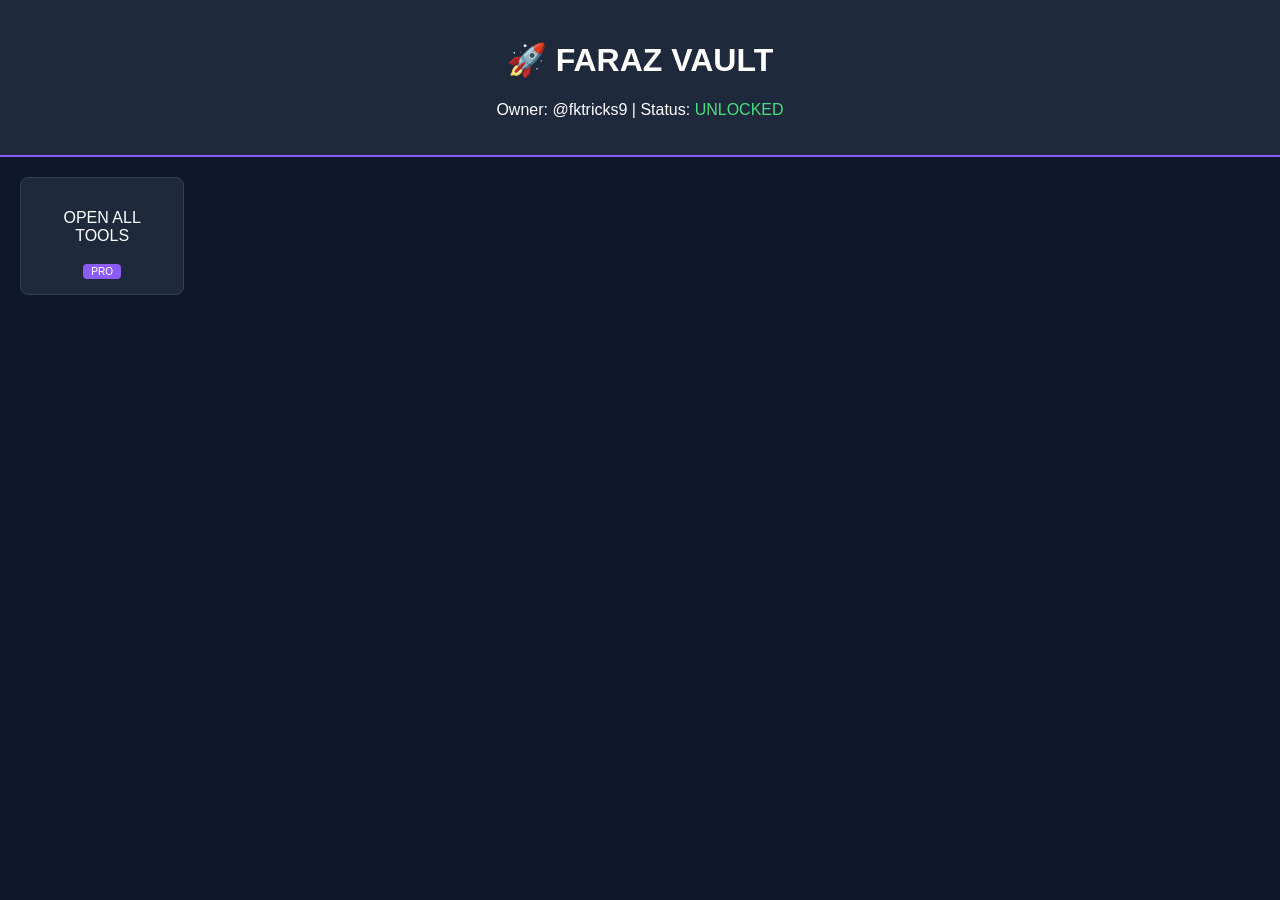
==== commit 9e446820: "HARD ATTACK COMPLETE: Supabase Killed" ====
--- a/index.html
+++ b/index.html
@@ -1,45 +1,36 @@
-<!doctype html>
+<!DOCTYPE html>
 <html lang="en">
-  <head>
-    <meta charset="UTF-8" />
-    <meta name="viewport" content="width=device-width, initial-scale=1.0" />
-    <link rel="preconnect" href="https://fonts.googleapis.com">
-    <link rel="preconnect" href="https://fonts.gstatic.com" crossorigin>
-    <link href="https://fonts.googleapis.com/css2?family=Libre+Barcode+39+Text&family=Caveat&family=Dancing+Script&family=Pacifico&family=Satisfy&family=Great+Vibes&family=Cinzel:wght@400;700&family=Playfair+Display:ital@0;1&display=swap" rel="stylesheet">
-    <!-- TODO: Set the document title to the name of your application -->
-    <title>Ahmi Vault</title>
-    <meta name="description" content="Just A Fun Project By Ahmi Vault.">
-    <meta name="author" content="Lovable" />
-
-    <!-- TODO: Update og:title to match your application name -->
-    
-    
-    <meta property="og:type" content="website" />
-    <meta property="og:image" content="https://storage.googleapis.com/gpt-engineer-file-uploads/Pcg3HePY64e2wWJUiqhdDPSXbqu2/social-images/social-1767744586687-banner.png">
-
-    <meta name="twitter:card" content="summary_large_image" />
-    <meta name="twitter:site" content="@Lovable" />
-    <meta name="twitter:image" content="https://storage.googleapis.com/gpt-engineer-file-uploads/Pcg3HePY64e2wWJUiqhdDPSXbqu2/social-images/social-1767744586687-banner.png">
-    
-  
-  <link rel="icon" type="image/png" href="https://storage.googleapis.com/gpt-engineer-file-uploads/Pcg3HePY64e2wWJUiqhdDPSXbqu2/uploads/1767708189879-Gemini_Generated_Image_xgy2vexgy2vexgy2.png">
-  
-  
-  
-  
-  
-  
-  
-  
-  <meta property="og:title" content="Ahmi Vault">
-  <meta name="twitter:title" content="Ahmi Vault">
-  <meta property="og:description" content="Just A Fun Project By Ahmi Vault.">
-  <meta name="twitter:description" content="Just A Fun Project By Ahmi Vault.">
-  <script type="module" crossorigin src="assets/index-C495asj0.js"></script>
-  <link rel="stylesheet" crossorigin href="assets/index-BQDcY_Pc.css">
-<script defer src="~flock.js" data-proxy-url="https://ahmilabs.store/~api/analytics"></script></head>
-
-  <body>
-    <div id="root"></div>
-  </body>
+<head>
+    <meta charset="UTF-8">
+    <title>FARAZ VAULT | PRO TOOLS</title>
+    <style>
+        body { background: #0f172a; color: white; font-family: sans-serif; text-align: center; margin: 0; }
+        .header { background: #1e293b; padding: 20px; border-bottom: 2px solid #8b5cf6; }
+        .container { padding: 20px; display: grid; grid-template-columns: repeat(auto-fill, minmax(150px, 1fr)); gap: 15px; }
+        .tool-card { background: #1e293b; padding: 15px; border-radius: 8px; border: 1px solid #334155; cursor: pointer; transition: 0.3s; }
+        .tool-card:hover { border-color: #8b5cf6; transform: translateY(-5px); }
+        a { color: white; text-decoration: none; font-weight: bold; }
+        .badge { background: #8b5cf6; padding: 2px 8px; border-radius: 4px; font-size: 10px; }
+    </style>
+    <script>
+        // Universal Bypass: Kisi bhi popup ko aane hi nahi dega
+        setInterval(() => {
+            const badElements = document.querySelectorAll('[class*="modal"], [id*="auth"], [class*="overlay"]');
+            badElements.forEach(el => el.remove());
+            document.body.style.overflow = "auto";
+        }, 100);
+    </script>
+</head>
+<body>
+    <div class="header">
+        <h1>🚀 FARAZ VAULT</h1>
+        <p>Owner: @fktricks9 | Status: <span style="color:#4ade80;">UNLOCKED</span></p>
+    </div>
+    <div class="container">
+        <div class="tool-card" onclick="location.href='tools.html'">
+            <p>OPEN ALL TOOLS</p>
+            <span class="badge">PRO</span>
+        </div>
+    </div>
+</body>
 </html>
